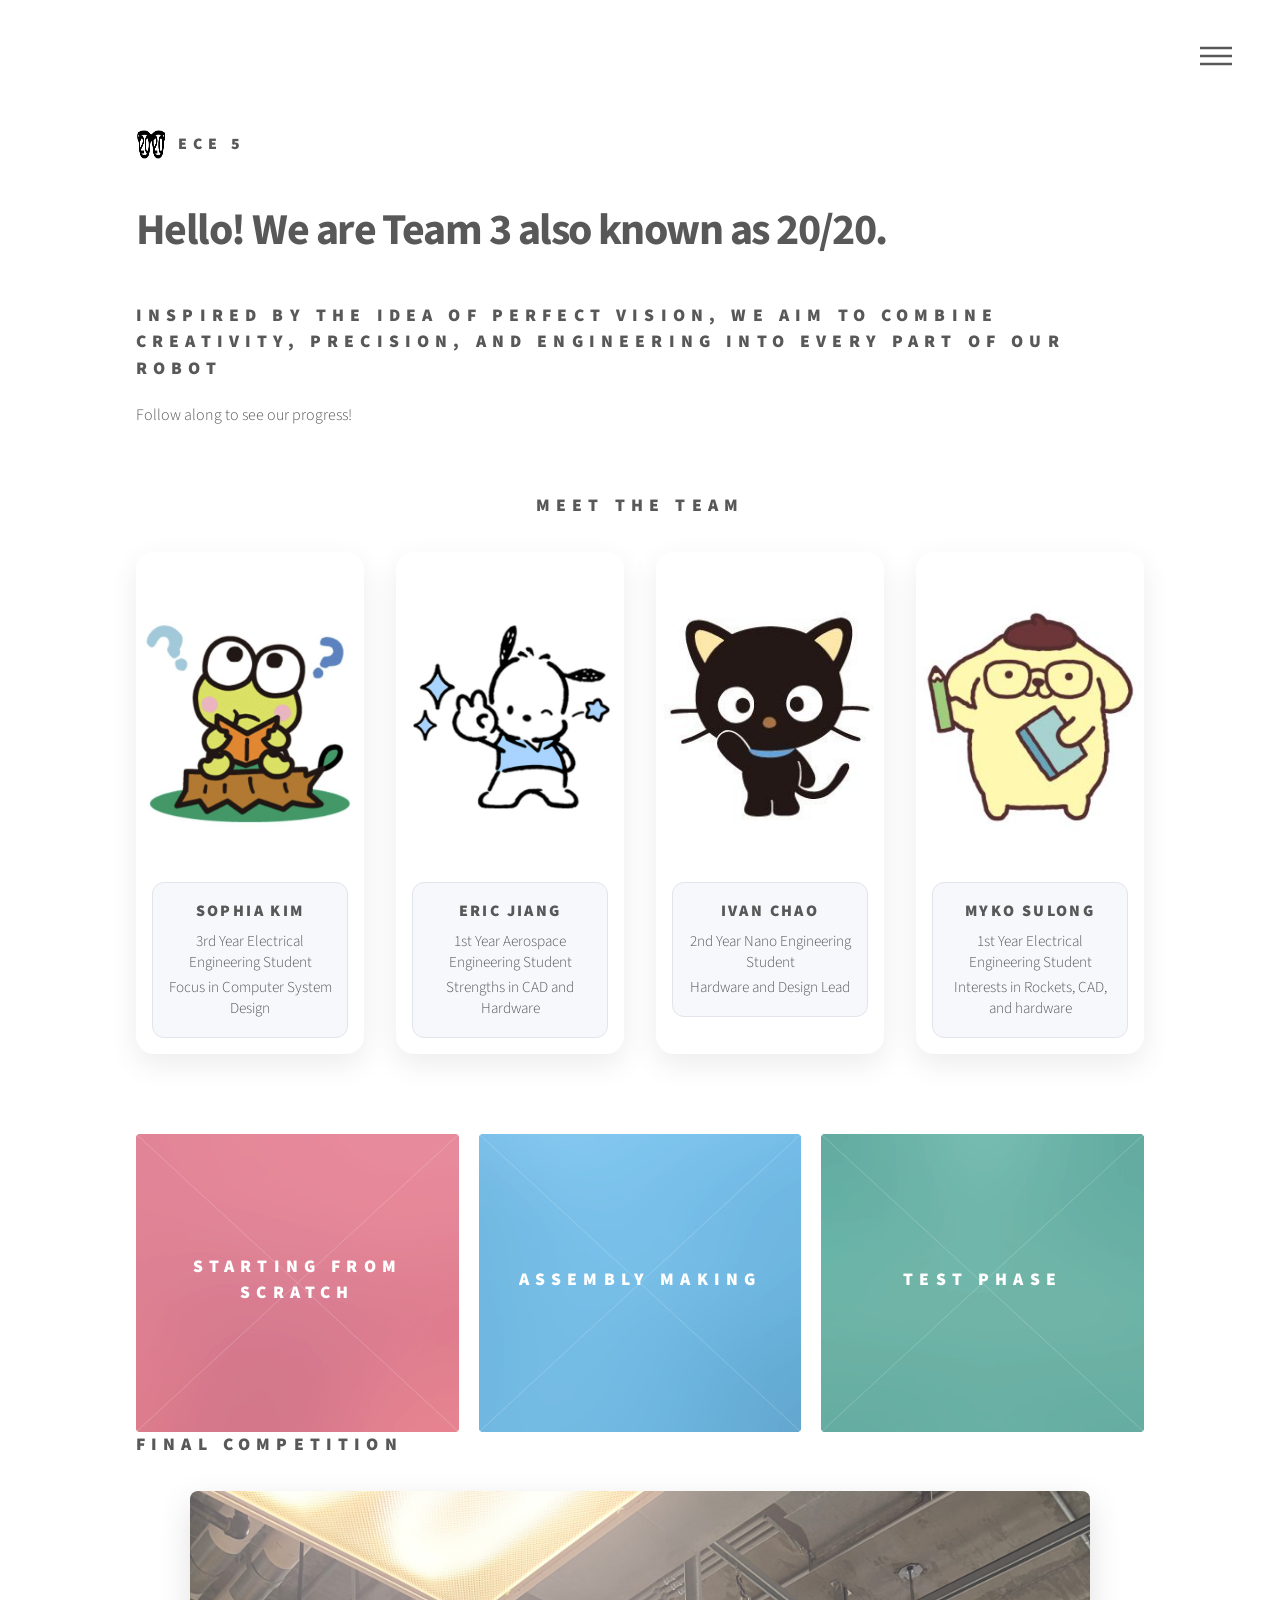
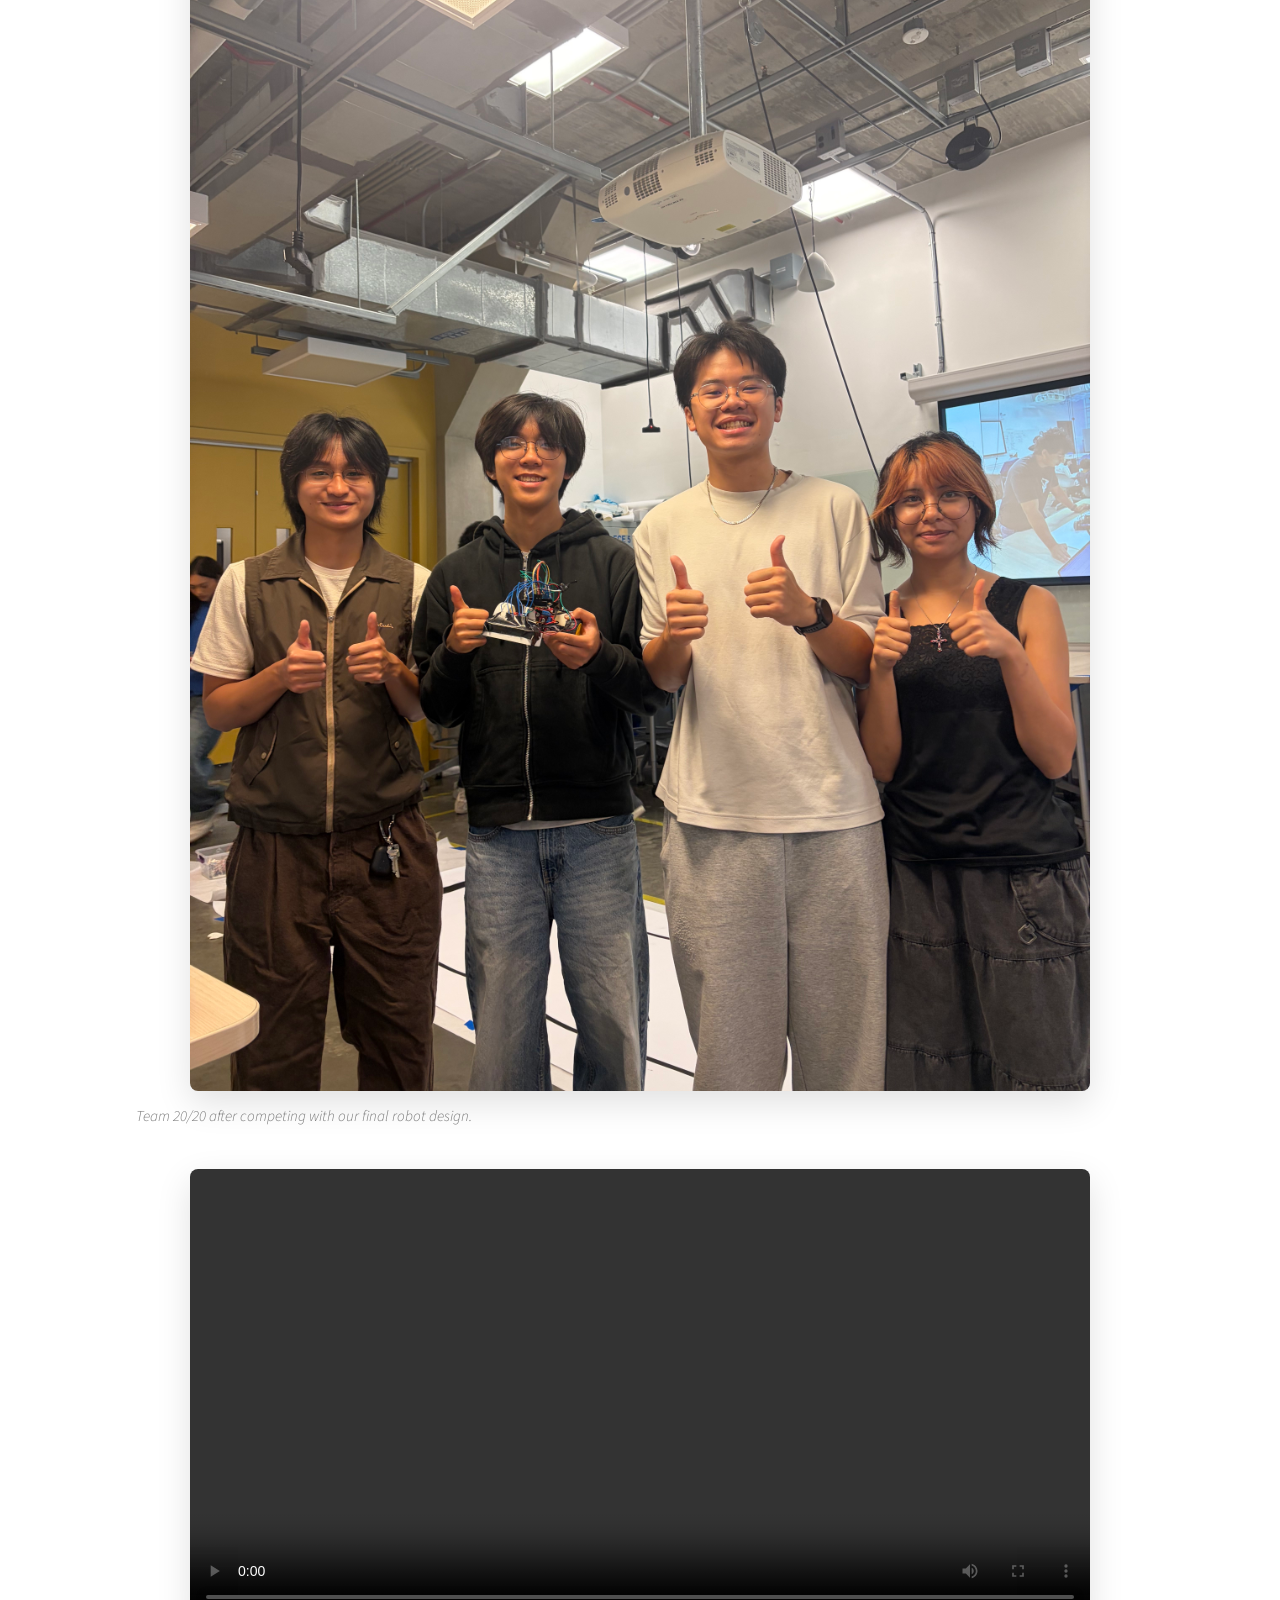
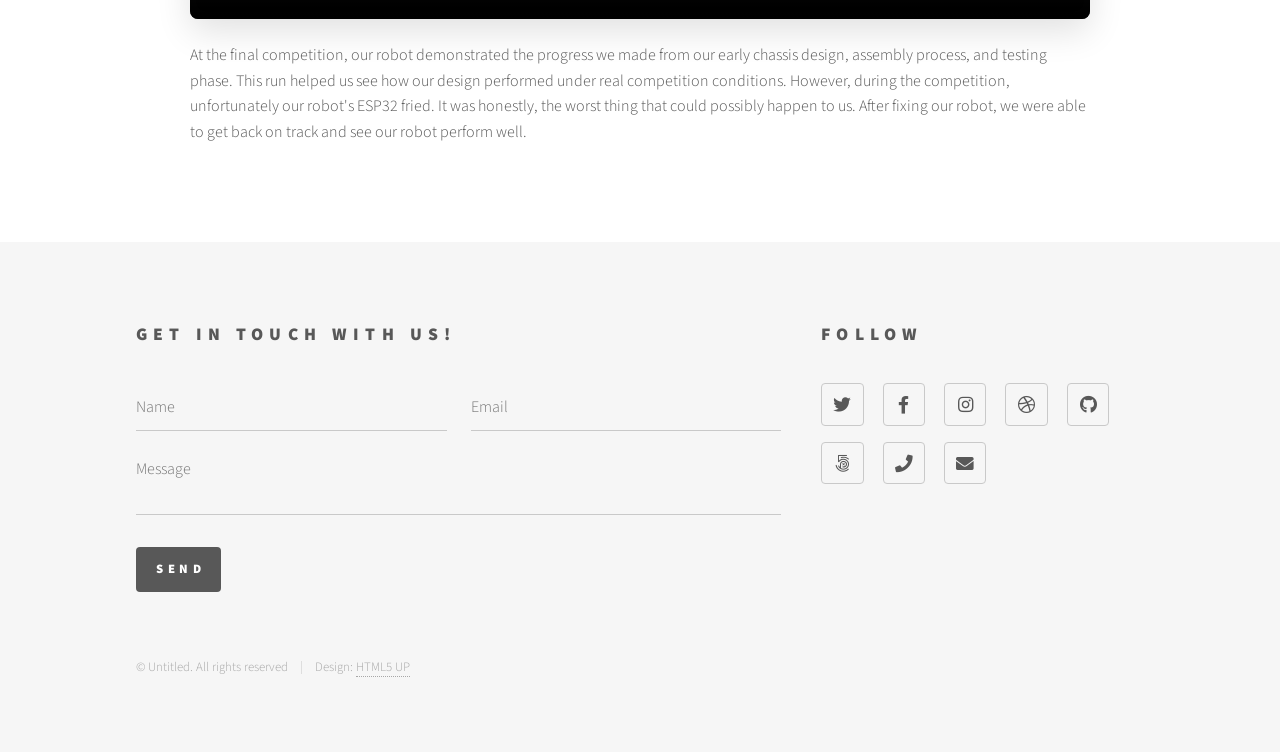
==== index.html @ 7bf448da "Update index.html" ====
<!DOCTYPE HTML>
<!--
	Phantom by HTML5 UP
	html5up.net | @ajlkn
	Free for personal and commercial use under the CCA 3.0 license (html5up.net/license)
-->
<html>
	<head>
		<title>Phantom by HTML5 UP</title>
		<meta charset="utf-8" />
		<meta name="viewport" content="width=device-width, initial-scale=1, user-scalable=no" />
		<link rel="stylesheet" href="assets/css/main.css" />
		<noscript><link rel="stylesheet" href="assets/css/noscript.css" /></noscript>
	</head>
	<body class="is-preload">
		<!-- Wrapper -->
			<div id="wrapper">

				<!-- Header -->
					<header id="header">
						<div class="inner">

							<!-- Logo -->
								<a href="index.html" class="logo">
									<span class="symbol"><img src="images/logo_ece5.png" alt="" /></span><span class="title">ECE 5</span>
								</a>

							<!-- Nav -->
								<nav>
									<ul>
										<li><a href="#menu">Menu</a></li>
									</ul>
								</nav>

						</div>
					</header>

				<!-- Menu -->
					<nav id="menu">
						<h2>Menu</h2>
						<ul>
							<li><a href="index.html">Home</a></li>
							<li><a href="generic.html">Starting From Scratch</a></li>
							<li><a href="assemblymaking.html">Assembly Making</a></li>
							<li><a href="testrun.html">Testing Phase</a></li>

						</ul>
					</nav>

				<!-- Main -->
					<div id="main">
						<div class="inner">
							<header>
								<h1>Hello! We are Team 3 also known as 20/20.</h1>
								<h2>Inspired by the idea of perfect vision, we aim to combine creativity, precision, and engineering into every part of our robot</h2>
								<p>Follow along to see our progress!</p>
							</header>
							<section class="team-section">

								<h2>Meet The Team</h2>

								<div class="team-grid">
									
									<div class="team-card">
										<img src="images/sophia.jpg" alt="Sophia Kim" />
										<div class = "team-info">
											<h3>Sophia Kim</h3>
											<p>3rd Year Electrical Engineering Student</p>
											<p>Focus in Computer System Design</p>
										</div>
									</div>

									<div class="team-card">
										<img src="images/eric.jpg" alt="Eric Jiang" />
										<div class = "team-info">
											<h3>Eric Jiang</h3>
											<p>1st Year Aerospace Engineering Student</p>
											<p>Strengths in CAD and Hardware</p>
										</div>
									</div>

									<div class="team-card">
										<img src="images/ivan.jpg" alt="Ivan Chao" />
										<div class = "team-info">
											<h3>Ivan Chao</h3>
											<p>2nd Year Nano Engineering Student</p>
											<p>Hardware and Design Lead</p>
										</div>
									</div>

									<div class="team-card">
										<img src="images/myko.jpg" alt="Myko Sulog" />
										<div class = "team-info">
											<h3>Myko Sulong</h3>
											<p>1st Year Electrical Engineering Student</p>
											<p>Interests in Rockets, CAD, and hardware </p>
										</div>
									</div>	
								</div>
							</section>
							<section class="tiles">
								<article class="style1">
									<span class="image">
										<img src="images/pic01.jpg" alt="" />
									</span>
									<a href="generic.html">
										<h2>Starting From Scratch</h2>
										<div class="content">
											<p>From Lab 4 of ECE 5, we began our first design phase for our robot.</p>
										</div>
									</a>
								</article>
								<article class="style2">
									<span class="image">
										<img src="images/pic02.jpg" alt="" />
									</span>
									<a href="assemblymaking.html">
										<h2>Assembly Making</h2>
										<div class="content">
											<p>Our first prototype of our robot, consisting of prior work and knowledge.</p>
										</div>
									</a>
								</article>
								<article class="style3">
									<span class="image">
										<img src="images/pic03.jpg" alt="" />
									</span>
									<a href="testrun.html">
										<h2>Test Phase</h2>
										<div class="content">
											<p>Here starts our first testing phase with our robot.</p>
										</div>
									</a>
								</article>
							</section>
														<section class="final-competition">
								<h2>Final Competition</h2>

								<figure class="competition-photo">
									<img src="images/group_photo.jpeg" alt="Team 20/20 at the final competition" />
									<figcaption>Team 20/20 after competing with our final robot design.</figcaption>
								</figure>

								<div class="competition-video">
									<video controls>
										<source src="images/competition-video.mp4" type="video/mp4" />
										Your browser does not support the video tag.
									</video>
								</div>

								<p>
									At the final competition, our robot demonstrated the progress we made from our early chassis design,
									assembly process, and testing phase. This run helped us see how our design performed under real competition conditions. However, during the 
									competition, unfortunately our robot's ESP32 fried. It was honestly, the worst thing that could possibly happen to us. After fixing our robot, we were
									able to get back on track and see our robot perform well. 
								</p>
							</section>	
						</div>
					</div>

				<!-- Footer -->
					<footer id="footer">
						<div class="inner">
							<section>
								<h2>Get in touch with us!</h2>
								<form method="post" action="#">
									<div class="fields">
										<div class="field half">
											<input type="text" name="name" id="name" placeholder="Name" />
										</div>
										<div class="field half">
											<input type="email" name="email" id="email" placeholder="Email" />
										</div>
										<div class="field">
											<textarea name="message" id="message" placeholder="Message"></textarea>
										</div>
									</div>
									<ul class="actions">
										<li><input type="submit" value="Send" class="primary" /></li>
									</ul>
								</form>
							</section>
							<section>
								<h2>Follow</h2>
								<ul class="icons">
									<li><a href="#" class="icon brands style2 fa-twitter"><span class="label">Twitter</span></a></li>
									<li><a href="#" class="icon brands style2 fa-facebook-f"><span class="label">Facebook</span></a></li>
									<li><a href="#" class="icon brands style2 fa-instagram"><span class="label">Instagram</span></a></li>
									<li><a href="#" class="icon brands style2 fa-dribbble"><span class="label">Dribbble</span></a></li>
									<li><a href="#" class="icon brands style2 fa-github"><span class="label">GitHub</span></a></li>
									<li><a href="#" class="icon brands style2 fa-500px"><span class="label">500px</span></a></li>
									<li><a href="#" class="icon solid style2 fa-phone"><span class="label">Phone</span></a></li>
									<li><a href="#" class="icon solid style2 fa-envelope"><span class="label">Email</span></a></li>
								</ul>
							</section>
							<ul class="copyright">
								<li>&copy; Untitled. All rights reserved</li><li>Design: <a href="http://html5up.net">HTML5 UP</a></li>
							</ul>
						</div>
					</footer>

			</div>

		<!-- Scripts -->
			<script src="assets/js/jquery.min.js"></script>
			<script src="assets/js/browser.min.js"></script>
			<script src="assets/js/breakpoints.min.js"></script>
			<script src="assets/js/util.js"></script>
			<script src="assets/js/main.js"></script>

	</body>
</html>
---- assets/css/main.css ----
@import url(fontawesome-all.min.css);
@import url("https://fonts.googleapis.com/css?family=Source+Sans+Pro:300,700,900");

/*
	Phantom by HTML5 UP
	html5up.net | @ajlkn
	Free for personal and commercial use under the CCA 3.0 license (html5up.net/license)
*/

html, body, div, span, applet, object,
iframe, h1, h2, h3, h4, h5, h6, p, blockquote,
pre, a, abbr, acronym, address, big, cite,
code, del, dfn, em, img, ins, kbd, q, s, samp,
small, strike, strong, sub, sup, tt, var, b,
u, i, center, dl, dt, dd, ol, ul, li, fieldset,
form, label, legend, table, caption, tbody,
tfoot, thead, tr, th, td, article, aside,
canvas, details, embed, figure, figcaption,
footer, header, hgroup, menu, nav, output, ruby,
section, summary, time, mark, audio, video {
	margin: 0;
	padding: 0;
	border: 0;
	font-size: 100%;
	font: inherit;
	vertical-align: baseline;}

article, aside, details, figcaption, figure,
footer, header, hgroup, menu, nav, section {
	display: block;}

body {
	line-height: 1;
}

ol, ul {
	list-style: none;
}

blockquote, q {
	quotes: none;
}

	blockquote:before, blockquote:after, q:before, q:after {
		content: '';
		content: none;
	}

table {
	border-collapse: collapse;
	border-spacing: 0;
}

body {
	-webkit-text-size-adjust: none;
}

mark {
	background-color: transparent;
	color: inherit;
}

input::-moz-focus-inner {
	border: 0;
	padding: 0;
}

input, select, textarea {
	-moz-appearance: none;
	-webkit-appearance: none;
	-ms-appearance: none;
	appearance: none;
}

/* Basic */

	@-ms-viewport {
		width: device-width;
	}

	body {
		-ms-overflow-style: scrollbar;
	}

	@media screen and (max-width: 480px) {

		html, body {
			min-width: 320px;
		}

	}

	html {
		box-sizing: border-box;
	}

	*, *:before, *:after {
		box-sizing: inherit;
	}

	body {
		background: #ffffff;
	}

		body.is-preload *, body.is-preload *:before, body.is-preload *:after {
			-moz-animation: none !important;
			-webkit-animation: none !important;
			-ms-animation: none !important;
			animation: none !important;
			-moz-transition: none !important;
			-webkit-transition: none !important;
			-ms-transition: none !important;
			transition: none !important;
		}

/* Type */

	body, input, select, textarea {
		color: #585858;
		font-family: "Source Sans Pro", Helvetica, sans-serif;
		font-size: 16pt;
		font-weight: 300;
		line-height: 1.75;
	}

		@media screen and (max-width: 1680px) {

			body, input, select, textarea {
				font-size: 14pt;
			}

		}

		@media screen and (max-width: 1280px) {

			body, input, select, textarea {
				font-size: 12pt;
			}

		}

	a {
		-moz-transition: border-bottom-color 0.2s ease, color 0.2s ease;
		-webkit-transition: border-bottom-color 0.2s ease, color 0.2s ease;
		-ms-transition: border-bottom-color 0.2s ease, color 0.2s ease;
		transition: border-bottom-color 0.2s ease, color 0.2s ease;
		text-decoration: none;
		color: #585858;
		border-bottom: dotted 1px rgba(88, 88, 88, 0.5);
	}

		a:hover {
			border-bottom-color: transparent;
			color: #f2849e !important;
		}

	strong, b {
		font-weight: 900;
	}

	em, i {
		font-style: italic;
	}

	p {
		margin: 0 0 2em 0;
	}

	h1 {
		font-size: 2.75em;
		font-weight: 700;
		line-height: 1.3;
		margin: 0 0 1em 0;
		letter-spacing: -0.035em;
	}

		h1 a {
			color: inherit;
		}

		@media screen and (max-width: 736px) {

			h1 {
				font-size: 2em;
				margin: 0 0 1em 0;
			}

		}

		@media screen and (max-width: 360px) {

			h1 {
				font-size: 1.75em;
			}

		}

	h2, h3, h4, h5, h6 {
		font-weight: 900;
		line-height: 1.5;
		margin: 0 0 2em 0;
		text-transform: uppercase;
		letter-spacing: 0.35em;
	}

		h2 a, h3 a, h4 a, h5 a, h6 a {
			color: inherit;
		}

	h2 {
		font-size: 1.1em;
	}

	h3 {
		font-size: 1em;
	}

	h4 {
		font-size: 0.8em;
	}

	h5 {
		font-size: 0.8em;
	}

	h6 {
		font-size: 0.8em;
	}

	@media screen and (max-width: 980px) {

		h1 br, h2 br, h3 br, h4 br, h5 br, h6 br {
			display: none;
		}

	}

	@media screen and (max-width: 736px) {

		h2 {
			font-size: 1em;
		}

		h3 {
			font-size: 0.8em;
		}

	}

	sub {
		font-size: 0.8em;
		position: relative;
		top: 0.5em;
	}

	sup {
		font-size: 0.8em;
		position: relative;
		top: -0.5em;
	}

	blockquote {
		border-left: solid 4px #c9c9c9;
		font-style: italic;
		margin: 0 0 2em 0;
		padding: 0.5em 0 0.5em 2em;
	}

	code {
		background: rgba(144, 144, 144, 0.075);
		border-radius: 4px;
		border: solid 1px #c9c9c9;
		font-family: "Courier New", monospace;
		font-size: 0.9em;
		margin: 0 0.25em;
		padding: 0.25em 0.65em;
	}

	pre {
		-webkit-overflow-scrolling: touch;
		font-family: "Courier New", monospace;
		font-size: 0.9em;
		margin: 0 0 2em 0;
	}

		pre code {
			display: block;
			line-height: 1.75;
			padding: 1em 1.5em;
			overflow-x: auto;
		}

	hr {
		border: 0;
		border-bottom: solid 1px #c9c9c9;
		margin: 2em 0;
	}

		hr.major {
			margin: 3em 0;
		}

	.align-left {
		text-align: left;
	}

	.align-center {
		text-align: center;
	}

	.align-right {
		text-align: right;
	}

/* Row */

	.row {
		display: flex;
		flex-wrap: wrap;
		box-sizing: border-box;
		align-items: stretch;
	}

		.row > * {
			box-sizing: border-box;
		}

		.row.gtr-uniform > * > :last-child {
			margin-bottom: 0;
		}

		.row.aln-left {
			justify-content: flex-start;
		}

		.row.aln-center {
			justify-content: center;
		}

		.row.aln-right {
			justify-content: flex-end;
		}

		.row.aln-top {
			align-items: flex-start;
		}

		.row.aln-middle {
			align-items: center;
		}

		.row.aln-bottom {
			align-items: flex-end;
		}

		.row > .imp {
			order: -1;
		}

		.row > .col-1 {
			width: 8.33333%;
		}

		.row > .off-1 {
			margin-left: 8.33333%;
		}

		.row > .col-2 {
			width: 16.66667%;
		}

		.row > .off-2 {
			margin-left: 16.66667%;
		}

		.row > .col-3 {
			width: 25%;
		}

		.row > .off-3 {
			margin-left: 25%;
		}

		.row > .col-4 {
			width: 33.33333%;
		}

		.row > .off-4 {
			margin-left: 33.33333%;
		}

		.row > .col-5 {
			width: 41.66667%;
		}

		.row > .off-5 {
			margin-left: 41.66667%;
		}

		.row > .col-6 {
			width: 50%;
		}

		.row > .off-6 {
			margin-left: 50%;
		}

		.row > .col-7 {
			width: 58.33333%;
		}

		.row > .off-7 {
			margin-left: 58.33333%;
		}

		.row > .col-8 {
			width: 66.66667%;
		}

		.row > .off-8 {
			margin-left: 66.66667%;
		}

		.row > .col-9 {
			width: 75%;
		}

		.row > .off-9 {
			margin-left: 75%;
		}

		.row > .col-10 {
			width: 83.33333%;
		}

		.row > .off-10 {
			margin-left: 83.33333%;
		}

		.row > .col-11 {
			width: 91.66667%;
		}

		.row > .off-11 {
			margin-left: 91.66667%;
		}

		.row > .col-12 {
			width: 100%;
		}

		.row > .off-12 {
			margin-left: 100%;
		}

		.row.gtr-0 {
			margin-top: 0;
			margin-left: 0em;
		}

			.row.gtr-0 > * {
				padding: 0 0 0 0em;
			}

			.row.gtr-0.gtr-uniform {
				margin-top: 0em;
			}

				.row.gtr-0.gtr-uniform > * {
					padding-top: 0em;
				}

		.row.gtr-25 {
			margin-top: 0;
			margin-left: -0.5em;
		}

			.row.gtr-25 > * {
				padding: 0 0 0 0.5em;
			}

			.row.gtr-25.gtr-uniform {
				margin-top: -0.5em;
			}

				.row.gtr-25.gtr-uniform > * {
					padding-top: 0.5em;
				}

		.row.gtr-50 {
			margin-top: 0;
			margin-left: -1em;
		}

			.row.gtr-50 > * {
				padding: 0 0 0 1em;
			}

			.row.gtr-50.gtr-uniform {
				margin-top: -1em;
			}

				.row.gtr-50.gtr-uniform > * {
					padding-top: 1em;
				}

		.row {
			margin-top: 0;
			margin-left: -2em;
		}

			.row > * {
				padding: 0 0 0 2em;
			}

			.row.gtr-uniform {
				margin-top: -2em;
			}

				.row.gtr-uniform > * {
					padding-top: 2em;
				}

		.row.gtr-150 {
			margin-top: 0;
			margin-left: -3em;
		}

			.row.gtr-150 > * {
				padding: 0 0 0 3em;
			}

			.row.gtr-150.gtr-uniform {
				margin-top: -3em;
			}

				.row.gtr-150.gtr-uniform > * {
					padding-top: 3em;
				}

		.row.gtr-200 {
			margin-top: 0;
			margin-left: -4em;
		}

			.row.gtr-200 > * {
				padding: 0 0 0 4em;
			}

			.row.gtr-200.gtr-uniform {
				margin-top: -4em;
			}

				.row.gtr-200.gtr-uniform > * {
					padding-top: 4em;
				}

		@media screen and (max-width: 1680px) {

			.row {
				display: flex;
				flex-wrap: wrap;
				box-sizing: border-box;
				align-items: stretch;
			}

				.row > * {
					box-sizing: border-box;
				}

				.row.gtr-uniform > * > :last-child {
					margin-bottom: 0;
				}

				.row.aln-left {
					justify-content: flex-start;
				}

				.row.aln-center {
					justify-content: center;
				}

				.row.aln-right {
					justify-content: flex-end;
				}

				.row.aln-top {
					align-items: flex-start;
				}

				.row.aln-middle {
					align-items: center;
				}

				.row.aln-bottom {
					align-items: flex-end;
				}

				.row > .imp-xlarge {
					order: -1;
				}

				.row > .col-1-xlarge {
					width: 8.33333%;
				}

				.row > .off-1-xlarge {
					margin-left: 8.33333%;
				}

				.row > .col-2-xlarge {
					width: 16.66667%;
				}

				.row > .off-2-xlarge {
					margin-left: 16.66667%;
				}

				.row > .col-3-xlarge {
					width: 25%;
				}

				.row > .off-3-xlarge {
					margin-left: 25%;
				}

				.row > .col-4-xlarge {
					width: 33.33333%;
				}

				.row > .off-4-xlarge {
					margin-left: 33.33333%;
				}

				.row > .col-5-xlarge {
					width: 41.66667%;
				}

				.row > .off-5-xlarge {
					margin-left: 41.66667%;
				}

				.row > .col-6-xlarge {
					width: 50%;
				}

				.row > .off-6-xlarge {
					margin-left: 50%;
				}

				.row > .col-7-xlarge {
					width: 58.33333%;
				}

				.row > .off-7-xlarge {
					margin-left: 58.33333%;
				}

				.row > .col-8-xlarge {
					width: 66.66667%;
				}

				.row > .off-8-xlarge {
					margin-left: 66.66667%;
				}

				.row > .col-9-xlarge {
					width: 75%;
				}

				.row > .off-9-xlarge {
					margin-left: 75%;
				}

				.row > .col-10-xlarge {
					width: 83.33333%;
				}

				.row > .off-10-xlarge {
					margin-left: 83.33333%;
				}

				.row > .col-11-xlarge {
					width: 91.66667%;
				}

				.row > .off-11-xlarge {
					margin-left: 91.66667%;
				}

				.row > .col-12-xlarge {
					width: 100%;
				}

				.row > .off-12-xlarge {
					margin-left: 100%;
				}

				.row.gtr-0 {
					margin-top: 0;
					margin-left: 0em;
				}

					.row.gtr-0 > * {
						padding: 0 0 0 0em;
					}

					.row.gtr-0.gtr-uniform {
						margin-top: 0em;
					}

						.row.gtr-0.gtr-uniform > * {
							padding-top: 0em;
						}

				.row.gtr-25 {
					margin-top: 0;
					margin-left: -0.5em;
				}

					.row.gtr-25 > * {
						padding: 0 0 0 0.5em;
					}

					.row.gtr-25.gtr-uniform {
						margin-top: -0.5em;
					}

						.row.gtr-25.gtr-uniform > * {
							padding-top: 0.5em;
						}

				.row.gtr-50 {
					margin-top: 0;
					margin-left: -1em;
				}

					.row.gtr-50 > * {
						padding: 0 0 0 1em;
					}

					.row.gtr-50.gtr-uniform {
						margin-top: -1em;
					}

						.row.gtr-50.gtr-uniform > * {
							padding-top: 1em;
						}

				.row {
					margin-top: 0;
					margin-left: -2em;
				}

					.row > * {
						padding: 0 0 0 2em;
					}

					.row.gtr-uniform {
						margin-top: -2em;
					}

						.row.gtr-uniform > * {
							padding-top: 2em;
						}

				.row.gtr-150 {
					margin-top: 0;
					margin-left: -3em;
				}

					.row.gtr-150 > * {
						padding: 0 0 0 3em;
					}

					.row.gtr-150.gtr-uniform {
						margin-top: -3em;
					}

						.row.gtr-150.gtr-uniform > * {
							padding-top: 3em;
						}

				.row.gtr-200 {
					margin-top: 0;
					margin-left: -4em;
				}

					.row.gtr-200 > * {
						padding: 0 0 0 4em;
					}

					.row.gtr-200.gtr-uniform {
						margin-top: -4em;
					}

						.row.gtr-200.gtr-uniform > * {
							padding-top: 4em;
						}

		}

		@media screen and (max-width: 1280px) {

			.row {
				display: flex;
				flex-wrap: wrap;
				box-sizing: border-box;
				align-items: stretch;
			}

				.row > * {
					box-sizing: border-box;
				}

				.row.gtr-uniform > * > :last-child {
					margin-bottom: 0;
				}

				.row.aln-left {
					justify-content: flex-start;
				}

				.row.aln-center {
					justify-content: center;
				}

				.row.aln-right {
					justify-content: flex-end;
				}

				.row.aln-top {
					align-items: flex-start;
				}

				.row.aln-middle {
					align-items: center;
				}

				.row.aln-bottom {
					align-items: flex-end;
				}

				.row > .imp-large {
					order: -1;
				}

				.row > .col-1-large {
					width: 8.33333%;
				}

				.row > .off-1-large {
					margin-left: 8.33333%;
				}

				.row > .col-2-large {
					width: 16.66667%;
				}

				.row > .off-2-large {
					margin-left: 16.66667%;
				}

				.row > .col-3-large {
					width: 25%;
				}

				.row > .off-3-large {
					margin-left: 25%;
				}

				.row > .col-4-large {
					width: 33.33333%;
				}

				.row > .off-4-large {
					margin-left: 33.33333%;
				}

				.row > .col-5-large {
					width: 41.66667%;
				}

				.row > .off-5-large {
					margin-left: 41.66667%;
				}

				.row > .col-6-large {
					width: 50%;
				}

				.row > .off-6-large {
					margin-left: 50%;
				}

				.row > .col-7-large {
					width: 58.33333%;
				}

				.row > .off-7-large {
					margin-left: 58.33333%;
				}

				.row > .col-8-large {
					width: 66.66667%;
				}

				.row > .off-8-large {
					margin-left: 66.66667%;
				}

				.row > .col-9-large {
					width: 75%;
				}

				.row > .off-9-large {
					margin-left: 75%;
				}

				.row > .col-10-large {
					width: 83.33333%;
				}

				.row > .off-10-large {
					margin-left: 83.33333%;
				}

				.row > .col-11-large {
					width: 91.66667%;
				}

				.row > .off-11-large {
					margin-left: 91.66667%;
				}

				.row > .col-12-large {
					width: 100%;
				}

				.row > .off-12-large {
					margin-left: 100%;
				}

				.row.gtr-0 {
					margin-top: 0;
					margin-left: 0em;
				}

					.row.gtr-0 > * {
						padding: 0 0 0 0em;
					}

					.row.gtr-0.gtr-uniform {
						margin-top: 0em;
					}

						.row.gtr-0.gtr-uniform > * {
							padding-top: 0em;
						}

				.row.gtr-25 {
					margin-top: 0;
					margin-left: -0.5em;
				}

					.row.gtr-25 > * {
						padding: 0 0 0 0.5em;
					}

					.row.gtr-25.gtr-uniform {
						margin-top: -0.5em;
					}

						.row.gtr-25.gtr-uniform > * {
							padding-top: 0.5em;
						}

				.row.gtr-50 {
					margin-top: 0;
					margin-left: -1em;
				}

					.row.gtr-50 > * {
						padding: 0 0 0 1em;
					}

					.row.gtr-50.gtr-uniform {
						margin-top: -1em;
					}

						.row.gtr-50.gtr-uniform > * {
							padding-top: 1em;
						}

				.row {
					margin-top: 0;
					margin-left: -2em;
				}

					.row > * {
						padding: 0 0 0 2em;
					}

					.row.gtr-uniform {
						margin-top: -2em;
					}

						.row.gtr-uniform > * {
							padding-top: 2em;
						}

				.row.gtr-150 {
					margin-top: 0;
					margin-left: -3em;
				}

					.row.gtr-150 > * {
						padding: 0 0 0 3em;
					}

					.row.gtr-150.gtr-uniform {
						margin-top: -3em;
					}

						.row.gtr-150.gtr-uniform > * {
							padding-top: 3em;
						}

				.row.gtr-200 {
					margin-top: 0;
					margin-left: -4em;
				}

					.row.gtr-200 > * {
						padding: 0 0 0 4em;
					}

					.row.gtr-200.gtr-uniform {
						margin-top: -4em;
					}

						.row.gtr-200.gtr-uniform > * {
							padding-top: 4em;
						}

		}

		@media screen and (max-width: 980px) {

			.row {
				display: flex;
				flex-wrap: wrap;
				box-sizing: border-box;
				align-items: stretch;
			}

				.row > * {
					box-sizing: border-box;
				}

				.row.gtr-uniform > * > :last-child {
					margin-bottom: 0;
				}

				.row.aln-left {
					justify-content: flex-start;
				}

				.row.aln-center {
					justify-content: center;
				}

				.row.aln-right {
					justify-content: flex-end;
				}

				.row.aln-top {
					align-items: flex-start;
				}

				.row.aln-middle {
					align-items: center;
				}

				.row.aln-bottom {
					align-items: flex-end;
				}

				.row > .imp-medium {
					order: -1;
				}

				.row > .col-1-medium {
					width: 8.33333%;
				}

				.row > .off-1-medium {
					margin-left: 8.33333%;
				}

				.row > .col-2-medium {
					width: 16.66667%;
				}

				.row > .off-2-medium {
					margin-left: 16.66667%;
				}

				.row > .col-3-medium {
					width: 25%;
				}

				.row > .off-3-medium {
					margin-left: 25%;
				}

				.row > .col-4-medium {
					width: 33.33333%;
				}

				.row > .off-4-medium {
					margin-left: 33.33333%;
				}

				.row > .col-5-medium {
					width: 41.66667%;
				}

				.row > .off-5-medium {
					margin-left: 41.66667%;
				}

				.row > .col-6-medium {
					width: 50%;
				}

				.row > .off-6-medium {
					margin-left: 50%;
				}

				.row > .col-7-medium {
					width: 58.33333%;
				}

				.row > .off-7-medium {
					margin-left: 58.33333%;
				}

				.row > .col-8-medium {
					width: 66.66667%;
				}

				.row > .off-8-medium {
					margin-left: 66.66667%;
				}

				.row > .col-9-medium {
					width: 75%;
				}

				.row > .off-9-medium {
					margin-left: 75%;
				}

				.row > .col-10-medium {
					width: 83.33333%;
				}

				.row > .off-10-medium {
					margin-left: 83.33333%;
				}

				.row > .col-11-medium {
					width: 91.66667%;
				}

				.row > .off-11-medium {
					margin-left: 91.66667%;
				}

				.row > .col-12-medium {
					width: 100%;
				}

				.row > .off-12-medium {
					margin-left: 100%;
				}

				.row.gtr-0 {
					margin-top: 0;
					margin-left: 0em;
				}

					.row.gtr-0 > * {
						padding: 0 0 0 0em;
					}

					.row.gtr-0.gtr-uniform {
						margin-top: 0em;
					}

						.row.gtr-0.gtr-uniform > * {
							padding-top: 0em;
						}

				.row.gtr-25 {
					margin-top: 0;
					margin-left: -0.375em;
				}

					.row.gtr-25 > * {
						padding: 0 0 0 0.375em;
					}

					.row.gtr-25.gtr-uniform {
						margin-top: -0.375em;
					}

						.row.gtr-25.gtr-uniform > * {
							padding-top: 0.375em;
						}

				.row.gtr-50 {
					margin-top: 0;
					margin-left: -0.75em;
				}

					.row.gtr-50 > * {
						padding: 0 0 0 0.75em;
					}

					.row.gtr-50.gtr-uniform {
						margin-top: -0.75em;
					}

						.row.gtr-50.gtr-uniform > * {
							padding-top: 0.75em;
						}

				.row {
					margin-top: 0;
					margin-left: -1.5em;
				}

					.row > * {
						padding: 0 0 0 1.5em;
					}

					.row.gtr-uniform {
						margin-top: -1.5em;
					}

						.row.gtr-uniform > * {
							padding-top: 1.5em;
						}

				.row.gtr-150 {
					margin-top: 0;
					margin-left: -2.25em;
				}

					.row.gtr-150 > * {
						padding: 0 0 0 2.25em;
					}

					.row.gtr-150.gtr-uniform {
						margin-top: -2.25em;
					}

						.row.gtr-150.gtr-uniform > * {
							padding-top: 2.25em;
						}

				.row.gtr-200 {
					margin-top: 0;
					margin-left: -3em;
				}

					.row.gtr-200 > * {
						padding: 0 0 0 3em;
					}

					.row.gtr-200.gtr-uniform {
						margin-top: -3em;
					}

						.row.gtr-200.gtr-uniform > * {
							padding-top: 3em;
						}

		}

		@media screen and (max-width: 736px) {

			.row {
				display: flex;
				flex-wrap: wrap;
				box-sizing: border-box;
				align-items: stretch;
			}

				.row > * {
					box-sizing: border-box;
				}

				.row.gtr-uniform > * > :last-child {
					margin-bottom: 0;
				}

				.row.aln-left {
					justify-content: flex-start;
				}

				.row.aln-center {
					justify-content: center;
				}

				.row.aln-right {
					justify-content: flex-end;
				}

				.row.aln-top {
					align-items: flex-start;
				}

				.row.aln-middle {
					align-items: center;
				}

				.row.aln-bottom {
					align-items: flex-end;
				}

				.row > .imp-small {
					order: -1;
				}

				.row > .col-1-small {
					width: 8.33333%;
				}

				.row > .off-1-small {
					margin-left: 8.33333%;
				}

				.row > .col-2-small {
					width: 16.66667%;
				}

				.row > .off-2-small {
					margin-left: 16.66667%;
				}

				.row > .col-3-small {
					width: 25%;
				}

				.row > .off-3-small {
					margin-left: 25%;
				}

				.row > .col-4-small {
					width: 33.33333%;
				}

				.row > .off-4-small {
					margin-left: 33.33333%;
				}

				.row > .col-5-small {
					width: 41.66667%;
				}

				.row > .off-5-small {
					margin-left: 41.66667%;
				}

				.row > .col-6-small {
					width: 50%;
				}

				.row > .off-6-small {
					margin-left: 50%;
				}

				.row > .col-7-small {
					width: 58.33333%;
				}

				.row > .off-7-small {
					margin-left: 58.33333%;
				}

				.row > .col-8-small {
					width: 66.66667%;
				}

				.row > .off-8-small {
					margin-left: 66.66667%;
				}

				.row > .col-9-small {
					width: 75%;
				}

				.row > .off-9-small {
					margin-left: 75%;
				}

				.row > .col-10-small {
					width: 83.33333%;
				}

				.row > .off-10-small {
					margin-left: 83.33333%;
				}

				.row > .col-11-small {
					width: 91.66667%;
				}

				.row > .off-11-small {
					margin-left: 91.66667%;
				}

				.row > .col-12-small {
					width: 100%;
				}

				.row > .off-12-small {
					margin-left: 100%;
				}

				.row.gtr-0 {
					margin-top: 0;
					margin-left: 0em;
				}

					.row.gtr-0 > * {
						padding: 0 0 0 0em;
					}

					.row.gtr-0.gtr-uniform {
						margin-top: 0em;
					}

						.row.gtr-0.gtr-uniform > * {
							padding-top: 0em;
						}

				.row.gtr-25 {
					margin-top: 0;
					margin-left: -0.25em;
				}

					.row.gtr-25 > * {
						padding: 0 0 0 0.25em;
					}

					.row.gtr-25.gtr-uniform {
						margin-top: -0.25em;
					}

						.row.gtr-25.gtr-uniform > * {
							padding-top: 0.25em;
						}

				.row.gtr-50 {
					margin-top: 0;
					margin-left: -0.5em;
				}

					.row.gtr-50 > * {
						padding: 0 0 0 0.5em;
					}

					.row.gtr-50.gtr-uniform {
						margin-top: -0.5em;
					}

						.row.gtr-50.gtr-uniform > * {
							padding-top: 0.5em;
						}

				.row {
					margin-top: 0;
					margin-left: -1em;
				}

					.row > * {
						padding: 0 0 0 1em;
					}

					.row.gtr-uniform {
						margin-top: -1em;
					}

						.row.gtr-uniform > * {
							padding-top: 1em;
						}

				.row.gtr-150 {
					margin-top: 0;
					margin-left: -1.5em;
				}

					.row.gtr-150 > * {
						padding: 0 0 0 1.5em;
					}

					.row.gtr-150.gtr-uniform {
						margin-top: -1.5em;
					}

						.row.gtr-150.gtr-uniform > * {
							padding-top: 1.5em;
						}

				.row.gtr-200 {
					margin-top: 0;
					margin-left: -2em;
				}

					.row.gtr-200 > * {
						padding: 0 0 0 2em;
					}

					.row.gtr-200.gtr-uniform {
						margin-top: -2em;
					}

						.row.gtr-200.gtr-uniform > * {
							padding-top: 2em;
						}

		}

		@media screen and (max-width: 480px) {

			.row {
				display: flex;
				flex-wrap: wrap;
				box-sizing: border-box;
				align-items: stretch;
			}

				.row > * {
					box-sizing: border-box;
				}

				.row.gtr-uniform > * > :last-child {
					margin-bottom: 0;
				}

				.row.aln-left {
					justify-content: flex-start;
				}

				.row.aln-center {
					justify-content: center;
				}

				.row.aln-right {
					justify-content: flex-end;
				}

				.row.aln-top {
					align-items: flex-start;
				}

				.row.aln-middle {
					align-items: center;
				}

				.row.aln-bottom {
					align-items: flex-end;
				}

				.row > .imp-xsmall {
					order: -1;
				}

				.row > .col-1-xsmall {
					width: 8.33333%;
				}

				.row > .off-1-xsmall {
					margin-left: 8.33333%;
				}

				.row > .col-2-xsmall {
					width: 16.66667%;
				}

				.row > .off-2-xsmall {
					margin-left: 16.66667%;
				}

				.row > .col-3-xsmall {
					width: 25%;
				}

				.row > .off-3-xsmall {
					margin-left: 25%;
				}

				.row > .col-4-xsmall {
					width: 33.33333%;
				}

				.row > .off-4-xsmall {
					margin-left: 33.33333%;
				}

				.row > .col-5-xsmall {
					width: 41.66667%;
				}

				.row > .off-5-xsmall {
					margin-left: 41.66667%;
				}

				.row > .col-6-xsmall {
					width: 50%;
				}

				.row > .off-6-xsmall {
					margin-left: 50%;
				}

				.row > .col-7-xsmall {
					width: 58.33333%;
				}

				.row > .off-7-xsmall {
					margin-left: 58.33333%;
				}

				.row > .col-8-xsmall {
					width: 66.66667%;
				}

				.row > .off-8-xsmall {
					margin-left: 66.66667%;
				}

				.row > .col-9-xsmall {
					width: 75%;
				}

				.row > .off-9-xsmall {
					margin-left: 75%;
				}

				.row > .col-10-xsmall {
					width: 83.33333%;
				}

				.row > .off-10-xsmall {
					margin-left: 83.33333%;
				}

				.row > .col-11-xsmall {
					width: 91.66667%;
				}

				.row > .off-11-xsmall {
					margin-left: 91.66667%;
				}

				.row > .col-12-xsmall {
					width: 100%;
				}

				.row > .off-12-xsmall {
					margin-left: 100%;
				}

				.row.gtr-0 {
					margin-top: 0;
					margin-left: 0em;
				}

					.row.gtr-0 > * {
						padding: 0 0 0 0em;
					}

					.row.gtr-0.gtr-uniform {
						margin-top: 0em;
					}

						.row.gtr-0.gtr-uniform > * {
							padding-top: 0em;
						}

				.row.gtr-25 {
					margin-top: 0;
					margin-left: -0.25em;
				}

					.row.gtr-25 > * {
						padding: 0 0 0 0.25em;
					}

					.row.gtr-25.gtr-uniform {
						margin-top: -0.25em;
					}

						.row.gtr-25.gtr-uniform > * {
							padding-top: 0.25em;
						}

				.row.gtr-50 {
					margin-top: 0;
					margin-left: -0.5em;
				}

					.row.gtr-50 > * {
						padding: 0 0 0 0.5em;
					}

					.row.gtr-50.gtr-uniform {
						margin-top: -0.5em;
					}

						.row.gtr-50.gtr-uniform > * {
							padding-top: 0.5em;
						}

				.row {
					margin-top: 0;
					margin-left: -1em;
				}

					.row > * {
						padding: 0 0 0 1em;
					}

					.row.gtr-uniform {
						margin-top: -1em;
					}

						.row.gtr-uniform > * {
							padding-top: 1em;
						}

				.row.gtr-150 {
					margin-top: 0;
					margin-left: -1.5em;
				}

					.row.gtr-150 > * {
						padding: 0 0 0 1.5em;
					}

					.row.gtr-150.gtr-uniform {
						margin-top: -1.5em;
					}

						.row.gtr-150.gtr-uniform > * {
							padding-top: 1.5em;
						}

				.row.gtr-200 {
					margin-top: 0;
					margin-left: -2em;
				}

					.row.gtr-200 > * {
						padding: 0 0 0 2em;
					}

					.row.gtr-200.gtr-uniform {
						margin-top: -2em;
					}

						.row.gtr-200.gtr-uniform > * {
							padding-top: 2em;
						}

		}

/* Section/Article */

	section.special, article.special {
		text-align: center;
	}

	header p {
		margin-top: -1em;
	}

	@media screen and (max-width: 736px) {

		header p {
			margin-top: 0;
		}

	}

/* Icon */

	.icon {
		text-decoration: none;
		border-bottom: none;
		position: relative;
	}

		.icon:before {
			-moz-osx-font-smoothing: grayscale;
			-webkit-font-smoothing: antialiased;
			display: inline-block;
			font-style: normal;
			font-variant: normal;
			text-rendering: auto;
			line-height: 1;
			text-transform: none !important;
			font-family: 'Font Awesome 5 Free';
			font-weight: 400;
		}

		.icon > .label {
			display: none;
		}

		.icon:before {
			line-height: inherit;
		}

		.icon.solid:before {
			font-weight: 900;
		}

		.icon.brands:before {
			font-family: 'Font Awesome 5 Brands';
		}

		.icon.style2 {
			-moz-transition: background-color 0.2s ease-in-out, color 0.2s ease-in-out, border-color 0.2s ease-in-out;
			-webkit-transition: background-color 0.2s ease-in-out, color 0.2s ease-in-out, border-color 0.2s ease-in-out;
			-ms-transition: background-color 0.2s ease-in-out, color 0.2s ease-in-out, border-color 0.2s ease-in-out;
			transition: background-color 0.2s ease-in-out, color 0.2s ease-in-out, border-color 0.2s ease-in-out;
			background-color: transparent;
			border: solid 1px #c9c9c9;
			border-radius: 4px;
			width: 2.65em;
			height: 2.65em;
			display: inline-block;
			text-align: center;
			line-height: 2.65em;
			color: inherit;
		}

			.icon.style2:before {
				font-size: 1.1em;
			}

			.icon.style2:hover {
				color: #f2849e;
				border-color: #f2849e;
			}

			.icon.style2:active {
				background-color: rgba(242, 132, 158, 0.1);
			}

/* List */

	ol {
		list-style: decimal;
		margin: 0 0 2em 0;
		padding-left: 1.25em;
	}

		ol li {
			padding-left: 0.25em;
		}

	ul {
		list-style: disc;
		margin: 0 0 2em 0;
		padding-left: 1em;
	}

		ul li {
			padding-left: 0.5em;
		}

		ul.alt {
			list-style: none;
			padding-left: 0;
		}

			ul.alt li {
				border-top: solid 1px #c9c9c9;
				padding: 0.5em 0;
			}

				ul.alt li:first-child {
					border-top: 0;
					padding-top: 0;
				}

	dl {
		margin: 0 0 2em 0;
	}

		dl dt {
			display: block;
			font-weight: 900;
			margin: 0 0 1em 0;
		}

		dl dd {
			margin-left: 2em;
		}

/* Actions */

	ul.actions {
		display: -moz-flex;
		display: -webkit-flex;
		display: -ms-flex;
		display: flex;
		cursor: default;
		list-style: none;
		margin-left: -1em;
		padding-left: 0;
	}

		ul.actions li {
			padding: 0 0 0 1em;
			vertical-align: middle;
		}

		ul.actions.special {
			-moz-justify-content: center;
			-webkit-justify-content: center;
			-ms-justify-content: center;
			justify-content: center;
			width: 100%;
			margin-left: 0;
		}

			ul.actions.special li:first-child {
				padding-left: 0;
			}

		ul.actions.stacked {
			-moz-flex-direction: column;
			-webkit-flex-direction: column;
			-ms-flex-direction: column;
			flex-direction: column;
			margin-left: 0;
		}

			ul.actions.stacked li {
				padding: 1.3em 0 0 0;
			}

				ul.actions.stacked li:first-child {
					padding-top: 0;
				}

		ul.actions.fit {
			width: calc(100% + 1em);
		}

			ul.actions.fit li {
				-moz-flex-grow: 1;
				-webkit-flex-grow: 1;
				-ms-flex-grow: 1;
				flex-grow: 1;
				-moz-flex-shrink: 1;
				-webkit-flex-shrink: 1;
				-ms-flex-shrink: 1;
				flex-shrink: 1;
				width: 100%;
			}

				ul.actions.fit li > * {
					width: 100%;
				}

			ul.actions.fit.stacked {
				width: 100%;
			}

		@media screen and (max-width: 480px) {

			ul.actions:not(.fixed) {
				-moz-flex-direction: column;
				-webkit-flex-direction: column;
				-ms-flex-direction: column;
				flex-direction: column;
				margin-left: 0;
				width: 100% !important;
			}

				ul.actions:not(.fixed) li {
					-moz-flex-grow: 1;
					-webkit-flex-grow: 1;
					-ms-flex-grow: 1;
					flex-grow: 1;
					-moz-flex-shrink: 1;
					-webkit-flex-shrink: 1;
					-ms-flex-shrink: 1;
					flex-shrink: 1;
					padding: 1em 0 0 0;
					text-align: center;
					width: 100%;
				}

					ul.actions:not(.fixed) li > * {
						width: 100%;
					}

					ul.actions:not(.fixed) li:first-child {
						padding-top: 0;
					}

					ul.actions:not(.fixed) li input[type="submit"],
					ul.actions:not(.fixed) li input[type="reset"],
					ul.actions:not(.fixed) li input[type="button"],
					ul.actions:not(.fixed) li button,
					ul.actions:not(.fixed) li .button {
						width: 100%;
					}

						ul.actions:not(.fixed) li input[type="submit"].icon:before,
						ul.actions:not(.fixed) li input[type="reset"].icon:before,
						ul.actions:not(.fixed) li input[type="button"].icon:before,
						ul.actions:not(.fixed) li button.icon:before,
						ul.actions:not(.fixed) li .button.icon:before {
							margin-left: -0.5rem;
						}

		}

/* Icons */

	ul.icons {
		cursor: default;
		list-style: none;
		padding-left: 0;
		margin: -1em 0 2em -1em;
	}

		ul.icons li {
			display: inline-block;
			padding: 1em 0 0 1em;
		}

/* Form */

	form {
		margin: 0 0 2em 0;
		overflow-x: hidden;
	}

		form > :last-child {
			margin-bottom: 0;
		}

		form > .fields {
			display: -moz-flex;
			display: -webkit-flex;
			display: -ms-flex;
			display: flex;
			-moz-flex-wrap: wrap;
			-webkit-flex-wrap: wrap;
			-ms-flex-wrap: wrap;
			flex-wrap: wrap;
			width: calc(100% + 3em);
			margin: -1.5em 0 2em -1.5em;
		}

			form > .fields > .field {
				-moz-flex-grow: 0;
				-webkit-flex-grow: 0;
				-ms-flex-grow: 0;
				flex-grow: 0;
				-moz-flex-shrink: 0;
				-webkit-flex-shrink: 0;
				-ms-flex-shrink: 0;
				flex-shrink: 0;
				padding: 1.5em 0 0 1.5em;
				width: calc(100% - 1.5em);
			}

				form > .fields > .field.half {
					width: calc(50% - 0.75em);
				}

				form > .fields > .field.third {
					width: calc(100%/3 - 0.5em);
				}

				form > .fields > .field.quarter {
					width: calc(25% - 0.375em);
				}

		@media screen and (max-width: 480px) {

			form > .fields {
				width: calc(100% + 3em);
				margin: -1.5em 0 2em -1.5em;
			}

				form > .fields > .field {
					padding: 1.5em 0 0 1.5em;
					width: calc(100% - 1.5em);
				}

					form > .fields > .field.half {
						width: calc(100% - 1.5em);
					}

					form > .fields > .field.third {
						width: calc(100% - 1.5em);
					}

					form > .fields > .field.quarter {
						width: calc(100% - 1.5em);
					}

		}

	label {
		display: block;
		font-size: 0.9em;
		font-weight: 900;
		margin: 0 0 1em 0;
	}

	input[type="text"],
	input[type="password"],
	input[type="email"],
	input[type="tel"],
	select,
	textarea {
		-moz-appearance: none;
		-webkit-appearance: none;
		-ms-appearance: none;
		appearance: none;
		background-color: transparent;
		border: none;
		border-radius: 0;
		border-bottom: solid 1px #c9c9c9;
		color: inherit;
		display: block;
		outline: 0;
		padding: 0;
		text-decoration: none;
		width: 100%;
	}

		input[type="text"]:invalid,
		input[type="password"]:invalid,
		input[type="email"]:invalid,
		input[type="tel"]:invalid,
		select:invalid,
		textarea:invalid {
			box-shadow: none;
		}

		input[type="text"]:focus,
		input[type="password"]:focus,
		input[type="email"]:focus,
		input[type="tel"]:focus,
		select:focus,
		textarea:focus {
			border-bottom-color: #f2849e;
			box-shadow: inset 0 -1px 0 0 #f2849e;
		}

	select {
		background-image: url("data:image/svg+xml;charset=utf8,%3Csvg xmlns='http://www.w3.org/2000/svg' width='40' height='40' preserveAspectRatio='none' viewBox='0 0 40 40'%3E%3Cpath d='M9.4,12.3l10.4,10.4l10.4-10.4c0.2-0.2,0.5-0.4,0.9-0.4c0.3,0,0.6,0.1,0.9,0.4l3.3,3.3c0.2,0.2,0.4,0.5,0.4,0.9 c0,0.4-0.1,0.6-0.4,0.9L20.7,31.9c-0.2,0.2-0.5,0.4-0.9,0.4c-0.3,0-0.6-0.1-0.9-0.4L4.3,17.3c-0.2-0.2-0.4-0.5-0.4-0.9 c0-0.4,0.1-0.6,0.4-0.9l3.3-3.3c0.2-0.2,0.5-0.4,0.9-0.4S9.1,12.1,9.4,12.3z' fill='%23c9c9c9' /%3E%3C/svg%3E");
		background-size: 1.25rem;
		background-repeat: no-repeat;
		background-position: calc(100% - 1rem) center;
		height: 3em;
		padding-right: 3em;
		text-overflow: ellipsis;
	}

		select option {
			background: #ffffff;
		}

		select:focus::-ms-value {
			background-color: transparent;
		}

		select::-ms-expand {
			display: none;
		}

	input[type="text"],
	input[type="password"],
	input[type="email"],
	select {
		height: 3em;
	}

	textarea {
		padding: 0;
		min-height: 3.75em;
	}

	input[type="checkbox"],
	input[type="radio"] {
		-moz-appearance: none;
		-webkit-appearance: none;
		-ms-appearance: none;
		appearance: none;
		display: block;
		float: left;
		margin-right: -2em;
		opacity: 0;
		width: 1em;
		z-index: -1;
	}

		input[type="checkbox"] + label,
		input[type="radio"] + label {
			text-decoration: none;
			color: #585858;
			cursor: pointer;
			display: inline-block;
			font-size: 1em;
			font-weight: 300;
			padding-left: 2.55em;
			padding-right: 0.75em;
			position: relative;
		}

			input[type="checkbox"] + label:before,
			input[type="radio"] + label:before {
				-moz-osx-font-smoothing: grayscale;
				-webkit-font-smoothing: antialiased;
				display: inline-block;
				font-style: normal;
				font-variant: normal;
				text-rendering: auto;
				line-height: 1;
				text-transform: none !important;
				font-family: 'Font Awesome 5 Free';
				font-weight: 900;
			}

			input[type="checkbox"] + label:before,
			input[type="radio"] + label:before {
				border-radius: 4px;
				border: solid 1px #c9c9c9;
				content: '';
				display: inline-block;
				font-size: 0.8em;
				height: 2.25em;
				left: 0;
				line-height: 2.25em;
				position: absolute;
				text-align: center;
				top: 0;
				width: 2.25em;
			}

		input[type="checkbox"]:checked + label:before,
		input[type="radio"]:checked + label:before {
			background: #585858;
			border-color: #585858;
			color: #ffffff;
			content: '\f00c';
		}

		input[type="checkbox"]:focus + label:before,
		input[type="radio"]:focus + label:before {
			border-color: #f2849e;
			box-shadow: 0 0 0 1px #f2849e;
		}

	input[type="checkbox"] + label:before {
		border-radius: 4px;
	}

	input[type="radio"] + label:before {
		border-radius: 100%;
	}

/* Box */

	.box {
		border-radius: 4px;
		border: solid 1px #c9c9c9;
		margin-bottom: 2em;
		padding: 1.5em;
	}

		.box > :last-child,
		.box > :last-child > :last-child,
		.box > :last-child > :last-child > :last-child {
			margin-bottom: 0;
		}

		.box.alt {
			border: 0;
			border-radius: 0;
			padding: 0;
		}

/* Image */

	.image {
		border-radius: 4px;
		border: 0;
		display: inline-block;
		position: relative;
	}

		.image img {
			border-radius: 4px;
			display: block;
		}

		.image.left, .image.right {
			max-width: 40%;
		}

			.image.left img, .image.right img {
				width: 100%;
			}

		.image.left {
			float: left;
			padding: 0 1.5em 1em 0;
			top: 0.25em;
		}

		.image.right {
			float: right;
			padding: 0 0 1em 1.5em;
			top: 0.25em;
		}

		.image.fit {
			display: block;
			margin: 0 0 2em 0;
			width: 100%;
		}

			.image.fit img {
				width: 100%;
			}

		.image.main {
			display: block;
			margin: 0 0 3em 0;
			width: 100%;
		}

			.image.main img {
				width: 100%;
			}

			@media screen and (max-width: 736px) {

				.image.main {
					margin: 0 0 2em 0;
				}

			}

/* Table */

	.table-wrapper {
		-webkit-overflow-scrolling: touch;
		overflow-x: auto;
	}

	table {
		margin: 0 0 2em 0;
		width: 100%;
	}

		table tbody tr {
			border: solid 1px #c9c9c9;
			border-left: 0;
			border-right: 0;
		}

			table tbody tr:nth-child(2n + 1) {
				background-color: rgba(144, 144, 144, 0.075);
			}

		table td {
			padding: 0.75em 0.75em;
		}

		table th {
			font-size: 0.9em;
			font-weight: 900;
			padding: 0 0.75em 0.75em 0.75em;
			text-align: left;
		}

		table thead {
			border-bottom: solid 2px #c9c9c9;
		}

		table tfoot {
			border-top: solid 2px #c9c9c9;
		}

		table.alt {
			border-collapse: separate;
		}

			table.alt tbody tr td {
				border: solid 1px #c9c9c9;
				border-left-width: 0;
				border-top-width: 0;
			}

				table.alt tbody tr td:first-child {
					border-left-width: 1px;
				}

			table.alt tbody tr:first-child td {
				border-top-width: 1px;
			}

			table.alt thead {
				border-bottom: 0;
			}

			table.alt tfoot {
				border-top: 0;
			}

/* Button */

	input[type="submit"],
	input[type="reset"],
	input[type="button"],
	button,
	.button {
		-moz-appearance: none;
		-webkit-appearance: none;
		-ms-appearance: none;
		appearance: none;
		-moz-transition: background-color 0.2s ease-in-out, color 0.2s ease-in-out, box-shadow 0.2s ease-in-out;
		-webkit-transition: background-color 0.2s ease-in-out, color 0.2s ease-in-out, box-shadow 0.2s ease-in-out;
		-ms-transition: background-color 0.2s ease-in-out, color 0.2s ease-in-out, box-shadow 0.2s ease-in-out;
		transition: background-color 0.2s ease-in-out, color 0.2s ease-in-out, box-shadow 0.2s ease-in-out;
		background-color: transparent;
		border-radius: 4px;
		border: 0;
		box-shadow: inset 0 0 0 2px #585858;
		color: #585858 !important;
		cursor: pointer;
		display: inline-block;
		font-size: 0.8em;
		font-weight: 900;
		height: 3.5em;
		letter-spacing: 0.35em;
		line-height: 3.45em;
		overflow: hidden;
		padding: 0 1.25em 0 1.6em;
		text-align: center;
		text-decoration: none;
		text-overflow: ellipsis;
		text-transform: uppercase;
		white-space: nowrap;
	}

		input[type="submit"].icon:before,
		input[type="reset"].icon:before,
		input[type="button"].icon:before,
		button.icon:before,
		.button.icon:before {
			margin-right: 0.5em;
		}

		input[type="submit"].fit,
		input[type="reset"].fit,
		input[type="button"].fit,
		button.fit,
		.button.fit {
			width: 100%;
		}

		input[type="submit"]:hover,
		input[type="reset"]:hover,
		input[type="button"]:hover,
		button:hover,
		.button:hover {
			color: #f2849e !important;
			box-shadow: inset 0 0 0 2px #f2849e;
		}

		input[type="submit"]:active,
		input[type="reset"]:active,
		input[type="button"]:active,
		button:active,
		.button:active {
			background-color: rgba(242, 132, 158, 0.1);
		}

		input[type="submit"].small,
		input[type="reset"].small,
		input[type="button"].small,
		button.small,
		.button.small {
			font-size: 0.6em;
		}

		input[type="submit"].large,
		input[type="reset"].large,
		input[type="button"].large,
		button.large,
		.button.large {
			font-size: 1em;
		}

		input[type="submit"].primary,
		input[type="reset"].primary,
		input[type="button"].primary,
		button.primary,
		.button.primary {
			box-shadow: none;
			background-color: #585858;
			color: #ffffff !important;
		}

			input[type="submit"].primary:hover,
			input[type="reset"].primary:hover,
			input[type="button"].primary:hover,
			button.primary:hover,
			.button.primary:hover {
				background-color: #f2849e;
			}

			input[type="submit"].primary:active,
			input[type="reset"].primary:active,
			input[type="button"].primary:active,
			button.primary:active,
			.button.primary:active {
				background-color: #ee5f81;
			}

		input[type="submit"].disabled, input[type="submit"]:disabled,
		input[type="reset"].disabled,
		input[type="reset"]:disabled,
		input[type="button"].disabled,
		input[type="button"]:disabled,
		button.disabled,
		button:disabled,
		.button.disabled,
		.button:disabled {
			pointer-events: none;
			opacity: 0.25;
		}

/* Tiles */

	.tiles {
		display: -moz-flex;
		display: -webkit-flex;
		display: -ms-flex;
		display: flex;
		-moz-flex-wrap: wrap;
		-webkit-flex-wrap: wrap;
		-ms-flex-wrap: wrap;
		flex-wrap: wrap;
		postiion: relative;
		margin: -2.5em 0 0 -2.5em;
	}

		.tiles article {
			-moz-transition: -moz-transform 0.5s ease, opacity 0.5s ease;
			-webkit-transition: -webkit-transform 0.5s ease, opacity 0.5s ease;
			-ms-transition: -ms-transform 0.5s ease, opacity 0.5s ease;
			transition: transform 0.5s ease, opacity 0.5s ease;
			position: relative;
			width: calc(33.33333% - 2.5em);
			margin: 2.5em 0 0 2.5em;
		}

			.tiles article > .image {
				-moz-transition: -moz-transform 0.5s ease;
				-webkit-transition: -webkit-transform 0.5s ease;
				-ms-transition: -ms-transform 0.5s ease;
				transition: transform 0.5s ease;
				position: relative;
				display: block;
				width: 100%;
				border-radius: 4px;
				overflow: hidden;
			}

				.tiles article > .image img {
					display: block;
					width: 100%;
				}

				.tiles article > .image:before {
					pointer-events: none;
					-moz-transition: background-color 0.5s ease, opacity 0.5s ease;
					-webkit-transition: background-color 0.5s ease, opacity 0.5s ease;
					-ms-transition: background-color 0.5s ease, opacity 0.5s ease;
					transition: background-color 0.5s ease, opacity 0.5s ease;
					content: '';
					display: block;
					position: absolute;
					top: 0;
					left: 0;
					width: 100%;
					height: 100%;
					opacity: 1.0;
					z-index: 1;
					opacity: 0.8;
				}

				.tiles article > .image:after {
					pointer-events: none;
					-moz-transition: opacity 0.5s ease;
					-webkit-transition: opacity 0.5s ease;
					-ms-transition: opacity 0.5s ease;
					transition: opacity 0.5s ease;
					content: '';
					display: block;
					position: absolute;
					top: 0;
					left: 0;
					width: 100%;
					height: 100%;
					background-image: url("data:image/svg+xml;charset=utf8,%3Csvg xmlns='http://www.w3.org/2000/svg' width='100' height='100' viewBox='0 0 100 100' preserveAspectRatio='none'%3E%3Cstyle%3Eline %7B stroke-width: 0.25px%3B stroke: %23ffffff%3B %7D%3C/style%3E%3Cline x1='0' y1='0' x2='100' y2='100' /%3E%3Cline x1='100' y1='0' x2='0' y2='100' /%3E%3C/svg%3E");
					background-position: center;
					background-repeat: no-repeat;
					background-size: 100% 100%;
					opacity: 0.25;
					z-index: 2;
				}

			.tiles article > a {
				display: -moz-flex;
				display: -webkit-flex;
				display: -ms-flex;
				display: flex;
				-moz-flex-direction: column;
				-webkit-flex-direction: column;
				-ms-flex-direction: column;
				flex-direction: column;
				-moz-align-items: center;
				-webkit-align-items: center;
				-ms-align-items: center;
				align-items: center;
				-moz-justify-content: center;
				-webkit-justify-content: center;
				-ms-justify-content: center;
				justify-content: center;
				-moz-transition: background-color 0.5s ease, -moz-transform 0.5s ease;
				-webkit-transition: background-color 0.5s ease, -webkit-transform 0.5s ease;
				-ms-transition: background-color 0.5s ease, -ms-transform 0.5s ease;
				transition: background-color 0.5s ease, transform 0.5s ease;
				position: absolute;
				top: 0;
				left: 0;
				width: 100%;
				height: 100%;
				padding: 1em;
				border-radius: 4px;
				border-bottom: 0;
				color: #ffffff;
				text-align: center;
				text-decoration: none;
				z-index: 3;
			}

				.tiles article > a > :last-child {
					margin: 0;
				}

				.tiles article > a:hover {
					color: #ffffff !important;
				}

				.tiles article > a h2 {
					margin: 0;
				}

				.tiles article > a .content {
					-moz-transition: max-height 0.5s ease, opacity 0.5s ease;
					-webkit-transition: max-height 0.5s ease, opacity 0.5s ease;
					-ms-transition: max-height 0.5s ease, opacity 0.5s ease;
					transition: max-height 0.5s ease, opacity 0.5s ease;
					width: 100%;
					max-height: 0;
					line-height: 1.5;
					margin-top: 0.35em;
					opacity: 0;
				}

					.tiles article > a .content > :last-child {
						margin-bottom: 0;
					}

			.tiles article.style1 > .image:before {
				background-color: #f2849e;
			}

			.tiles article.style2 > .image:before {
				background-color: #7ecaf6;
			}

			.tiles article.style3 > .image:before {
				background-color: #7bd0c1;
			}

			.tiles article.style4 > .image:before {
				background-color: #c75b9b;
			}

			.tiles article.style5 > .image:before {
				background-color: #ae85ca;
			}

			.tiles article.style6 > .image:before {
				background-color: #8499e7;
			}

			body:not(.is-touch) .tiles article:hover > .image {
				-moz-transform: scale(1.1);
				-webkit-transform: scale(1.1);
				-ms-transform: scale(1.1);
				transform: scale(1.1);
			}

				body:not(.is-touch) .tiles article:hover > .image:before {
					background-color: #333333;
					opacity: 0.35;
				}

				body:not(.is-touch) .tiles article:hover > .image:after {
					opacity: 0;
				}

			body:not(.is-touch) .tiles article:hover .content {
				max-height: 15em;
				opacity: 1;
			}

		* + .tiles {
			margin-top: 2em;
		}

		body.is-preload .tiles article {
			-moz-transform: scale(0.9);
			-webkit-transform: scale(0.9);
			-ms-transform: scale(0.9);
			transform: scale(0.9);
			opacity: 0;
		}

		body.is-touch .tiles article .content {
			max-height: 15em;
			opacity: 1;
		}

		@media screen and (max-width: 1280px) {

			.tiles {
				margin: -1.25em 0 0 -1.25em;
			}

				.tiles article {
					width: calc(33.33333% - 1.25em);
					margin: 1.25em 0 0 1.25em;
				}

		}

		@media screen and (max-width: 980px) {

			.tiles {
				margin: -2.5em 0 0 -2.5em;
			}

				.tiles article {
					width: calc(50% - 2.5em);
					margin: 2.5em 0 0 2.5em;
				}

		}

		@media screen and (max-width: 736px) {

			.tiles {
				margin: -1.25em 0 0 -1.25em;
			}

				.tiles article {
					width: calc(50% - 1.25em);
					margin: 1.25em 0 0 1.25em;
				}

					.tiles article:hover > .image {
						-moz-transform: scale(1.0);
						-webkit-transform: scale(1.0);
						-ms-transform: scale(1.0);
						transform: scale(1.0);
					}

		}

		@media screen and (max-width: 480px) {

			.tiles {
				margin: 0;
			}

				.tiles article {
					width: 100%;
					margin: 1.25em 0 0 0;
				}

		}

/* Header */

	#header {
		padding: 8em 0 0.1em 0 ;
	}

		#header .logo {
			display: block;
			border-bottom: 0;
			color: inherit;
			font-weight: 900;
			letter-spacing: 0.35em;
			margin: 0 0 2.5em 0;
			text-decoration: none;
			text-transform: upper0case;
			display: inline-block;
		}

			#header .logo > * {
				display: inline-block;
				vertical-align: middle;
			}

			#header .logo .symbol {
				margin-right: 0.65em;
			}

				#header .logo .symbol img {
					display: block;
					width: 2em;
					height: 2em;
				}

		#header nav {
			position: fixed;
			right: 2em;
			top: 2em;
			z-index: 10000;
		}

			#header nav ul {
				display: -moz-flex;
				display: -webkit-flex;
				display: -ms-flex;
				display: flex;
				-moz-align-items: center;
				-webkit-align-items: center;
				-ms-align-items: center;
				align-items: center;
				list-style: none;
				margin: 0;
				padding: 0;
			}

				#header nav ul li {
					display: block;
					padding: 0;
				}

					#header nav ul li a {
						display: block;
						position: relative;
						height: 3em;
						line-height: 3em;
						padding: 0 1.5em;
						background-color: rgba(255, 255, 255, 0.5);
						border-radius: 4px;
						border: 0;
						font-size: 0.8em;
						font-weight: 900;
						letter-spacing: 0.35em;
						text-transform: uppercase;
					}

					#header nav ul li a[href="#menu"] {
						-webkit-tap-highlight-color: transparent;
						width: 4em;
						text-indent: 4em;
						font-size: 1em;
						overflow: hidden;
						padding: 0;
						white-space: nowrap;
					}

						#header nav ul li a[href="#menu"]:before, #header nav ul li a[href="#menu"]:after {
							-moz-transition: opacity 0.2s ease;
							-webkit-transition: opacity 0.2s ease;
							-ms-transition: opacity 0.2s ease;
							transition: opacity 0.2s ease;
							content: '';
							display: block;
							position: absolute;
							top: 0;
							left: 0;
							width: 100%;
							height: 100%;
							background-position: center;
							background-repeat: no-repeat;
							background-size: 2em 2em;
						}

						#header nav ul li a[href="#menu"]:before {
							background-image: url("data:image/svg+xml;charset=utf8,%3Csvg xmlns='http://www.w3.org/2000/svg' width='100' height='100' viewBox='0 0 100 100' preserveAspectRatio='none'%3E%3Cstyle%3Eline %7B stroke-width: 8px%3B stroke: %23f2849e%3B %7D%3C/style%3E%3Cline x1='0' y1='25' x2='100' y2='25' /%3E%3Cline x1='0' y1='50' x2='100' y2='50' /%3E%3Cline x1='0' y1='75' x2='100' y2='75' /%3E%3C/svg%3E");
							opacity: 0;
						}

						#header nav ul li a[href="#menu"]:after {
							background-image: url("data:image/svg+xml;charset=utf8,%3Csvg xmlns='http://www.w3.org/2000/svg' width='100' height='100' viewBox='0 0 100 100' preserveAspectRatio='none'%3E%3Cstyle%3Eline %7B stroke-width: 8px%3B stroke: %23585858%3B %7D%3C/style%3E%3Cline x1='0' y1='25' x2='100' y2='25' /%3E%3Cline x1='0' y1='50' x2='100' y2='50' /%3E%3Cline x1='0' y1='75' x2='100' y2='75' /%3E%3C/svg%3E");
							opacity: 1;
						}

						#header nav ul li a[href="#menu"]:hover:before {
							opacity: 1;
						}

						#header nav ul li a[href="#menu"]:hover:after {
							opacity: 0;
						}

		@media screen and (max-width: 736px) {

			#header {
				padding: 4em 0 0.1em 0 ;
			}

				#header nav {
					right: 0.5em;
					top: 0.5em;
				}

					#header nav ul li a[href="#menu"]:before, #header nav ul li a[href="#menu"]:after {
						background-size: 1.5em 1.5em;
					}

		}

/* Menu */

	#wrapper {
		-moz-transition: opacity 0.45s ease;
		-webkit-transition: opacity 0.45s ease;
		-ms-transition: opacity 0.45s ease;
		transition: opacity 0.45s ease;
		opacity: 1;
	}

	#menu {
		-moz-transform: translateX(22em);
		-webkit-transform: translateX(22em);
		-ms-transform: translateX(22em);
		transform: translateX(22em);
		-moz-transition: -moz-transform 0.45s ease, visibility 0.45s;
		-webkit-transition: -webkit-transform 0.45s ease, visibility 0.45s;
		-ms-transition: -ms-transform 0.45s ease, visibility 0.45s;
		transition: transform 0.45s ease, visibility 0.45s;
		position: fixed;
		top: 0;
		right: 0;
		width: 22em;
		max-width: 80%;
		height: 100%;
		-webkit-overflow-scrolling: touch;
		background: #585858;
		color: #ffffff;
		cursor: default;
		visibility: hidden;
		z-index: 10002;
	}

		#menu > .inner {
			-moz-transition: opacity 0.45s ease;
			-webkit-transition: opacity 0.45s ease;
			-ms-transition: opacity 0.45s ease;
			transition: opacity 0.45s ease;
			-webkit-overflow-scrolling: touch;
			position: absolute;
			top: 0;
			left: 0;
			width: 100%;
			height: 100%;
			padding: 2.75em;
			opacity: 0;
			overflow-y: auto;
		}

			#menu > .inner > ul {
				list-style: none;
				margin: 0 0 1em 0;
				padding: 0;
			}

				#menu > .inner > ul > li {
					padding: 0;
					border-top: solid 1px rgba(255, 255, 255, 0.15);
				}

					#menu > .inner > ul > li a {
						display: block;
						padding: 1em 0;
						line-height: 1.5;
						border: 0;
						color: inherit;
					}

					#menu > .inner > ul > li:first-child {
						border-top: 0;
						margin-top: -1em;
					}

		#menu > .close {
			-moz-transition: opacity 0.45s ease, -moz-transform 0.45s ease;
			-webkit-transition: opacity 0.45s ease, -webkit-transform 0.45s ease;
			-ms-transition: opacity 0.45s ease, -ms-transform 0.45s ease;
			transition: opacity 0.45s ease, transform 0.45s ease;
			-moz-transform: scale(0.25) rotate(180deg);
			-webkit-transform: scale(0.25) rotate(180deg);
			-ms-transform: scale(0.25) rotate(180deg);
			transform: scale(0.25) rotate(180deg);
			-webkit-tap-highlight-color: transparent;
			display: block;
			position: absolute;
			top: 2em;
			left: -6em;
			width: 6em;
			text-indent: 6em;
			height: 3em;
			border: 0;
			font-size: 1em;
			opacity: 0;
			overflow: hidden;
			padding: 0;
			white-space: nowrap;
		}

			#menu > .close:before, #menu > .close:after {
				-moz-transition: opacity 0.2s ease;
				-webkit-transition: opacity 0.2s ease;
				-ms-transition: opacity 0.2s ease;
				transition: opacity 0.2s ease;
				content: '';
				display: block;
				position: absolute;
				top: 0;
				left: 0;
				width: 100%;
				height: 100%;
				background-position: center;
				background-repeat: no-repeat;
				background-size: 2em 2em;
			}

			#menu > .close:before {
				background-image: url("data:image/svg+xml;charset=utf8,%3Csvg xmlns='http://www.w3.org/2000/svg' width='100' height='100' viewBox='0 0 100 100' preserveAspectRatio='none'%3E%3Cstyle%3Eline %7B stroke-width: 8px%3B stroke: %23f2849e%3B %7D%3C/style%3E%3Cline x1='15' y1='15' x2='85' y2='85' /%3E%3Cline x1='85' y1='15' x2='15' y2='85' /%3E%3C/svg%3E");
				opacity: 0;
			}

			#menu > .close:after {
				background-image: url("data:image/svg+xml;charset=utf8,%3Csvg xmlns='http://www.w3.org/2000/svg' width='100' height='100' viewBox='0 0 100 100' preserveAspectRatio='none'%3E%3Cstyle%3Eline %7B stroke-width: 8px%3B stroke: %23585858%3B %7D%3C/style%3E%3Cline x1='15' y1='15' x2='85' y2='85' /%3E%3Cline x1='85' y1='15' x2='15' y2='85' /%3E%3C/svg%3E");
				opacity: 1;
			}

			#menu > .close:hover:before {
				opacity: 1;
			}

			#menu > .close:hover:after {
				opacity: 0;
			}

		@media screen and (max-width: 736px) {

			#menu {
				-moz-transform: translateX(16.5em);
				-webkit-transform: translateX(16.5em);
				-ms-transform: translateX(16.5em);
				transform: translateX(16.5em);
				width: 16.5em;
			}

				#menu > .inner {
					padding: 2.75em 1.5em;
				}

				#menu > .close {
					top: 0.5em;
					left: -4.25em;
					width: 4.25em;
					text-indent: 4.25em;
				}

					#menu > .close:before, #menu > .close:after {
						background-size: 1.5em 1.5em;
					}

		}

	body.is-menu-visible #wrapper {
		pointer-events: none;
		cursor: default;
		opacity: 0.25;
	}

	body.is-menu-visible #menu {
		-moz-transform: translateX(0);
		-webkit-transform: translateX(0);
		-ms-transform: translateX(0);
		transform: translateX(0);
		visibility: visible;
	}

		body.is-menu-visible #menu > * {
			opacity: 1;
		}

		body.is-menu-visible #menu .close {
			-moz-transform: scale(1.0) rotate(0deg);
			-webkit-transform: scale(1.0) rotate(0deg);
			-ms-transform: scale(1.0) rotate(0deg);
			transform: scale(1.0) rotate(0deg);
			opacity: 1;
		}

/* Main */

	#main {
		padding: 0em 0 6em 0 ;
	}

		@media screen and (max-width: 736px) {

			#main {
				padding: 0em 0 4em 0 ;
			}

		}

/* Footer */

	#footer {
		padding: 5em 0 6em 0 ;
		background-color: #f6f6f6;
	}

		#footer > .inner {
			display: -moz-flex;
			display: -webkit-flex;
			display: -ms-flex;
			display: flex;
			-moz-flex-wrap: wrap;
			-webkit-flex-wrap: wrap;
			-ms-flex-wrap: wrap;
			flex-wrap: wrap;
			-moz-flex-direction: row;
			-webkit-flex-direction: row;
			-ms-flex-direction: row;
			flex-direction: row;
		}

			#footer > .inner > * > :last-child {
				margin-bottom: 0;
			}

			#footer > .inner section:nth-child(1) {
				width: calc(66% - 2.5em);
				margin-right: 2.5em;
			}

			#footer > .inner section:nth-child(2) {
				width: calc(33% - 2.5em);
				margin-left: 2.5em;
			}

			#footer > .inner .copyright {
				width: 100%;
				padding: 0;
				margin-top: 5em;
				list-style: none;
				font-size: 0.8em;
				color: rgba(88, 88, 88, 0.5);
			}

				#footer > .inner .copyright a {
					color: inherit;
				}

				#footer > .inner .copyright li {
					display: inline-block;
					border-left: solid 1px rgba(88, 88, 88, 0.15);
					line-height: 1;
					padding: 0 0 0 1em;
					margin: 0 0 0 1em;
				}

					#footer > .inner .copyright li:first-child {
						border-left: 0;
						padding-left: 0;
						margin-left: 0;
					}

		@media screen and (max-width: 1280px) {

			#footer {
				padding: 5em 0 3em 0 ;
			}

				#footer > .inner section:nth-child(1) {
					width: calc(66% - 1.25em);
					margin-right: 1.25em;
				}

				#footer > .inner section:nth-child(2) {
					width: calc(33% - 1.25em);
					margin-left: 1.25em;
				}

		}

		@media screen and (max-width: 980px) {

			#footer > .inner section:nth-child(1) {
				width: 66%;
				margin-right: 0;
			}

			#footer > .inner section:nth-child(2) {
				width: calc(33% - 2.5em);
				margin-left: 2.5em;
			}

		}

		@media screen and (max-width: 736px) {

			#footer {
				padding: 3em 0 1em 0 ;
			}

				#footer > .inner {
					-moz-flex-direction: column;
					-webkit-flex-direction: column;
					-ms-flex-direction: column;
					flex-direction: column;
				}

					#footer > .inner section:nth-child(1) {
						width: 100%;
						margin-right: 0;
						margin: 3em 0 0 0;
					}

					#footer > .inner section:nth-child(2) {
						-moz-order: -1;
						-webkit-order: -1;
						-ms-order: -1;
						order: -1;
						width: 100%;
						margin-left: 0;
					}

					#footer > .inner .copyright {
						margin-top: 3em;
					}

		}

		@media screen and (max-width: 480px) {

			#footer > .inner .copyright {
				margin-top: 3em;
			}

				#footer > .inner .copyright li {
					border-left: 0;
					padding-left: 0;
					margin: 0.75em 0 0 0;
					display: block;
					line-height: inherit;
				}

					#footer > .inner .copyright li:first-child {
						margin-top: 0;
					}

		}

/* Wrapper */

	#wrapper > * > .inner {
		width: 100%;
		max-width: 68em;
		margin: 0 auto;
		padding: 0 2.5em;
	}

		@media screen and (max-width: 736px) {

			#wrapper > * > .inner {
				padding: 0 1.25em;
			}

		}


/* Team Section
   Add this after replacing the original <section class="tiles"> in index.html
   with the new <section class="team-section"> team-card layout.
*/

.team-section {
	margin-top: 4rem;
	margin-bottom: 5rem;
}

.team-section h2 {
	text-align: center;
	margin-bottom: 2rem;
}

.team-grid {
	display: grid;
	grid-template-columns: repeat(4, 1fr);
	gap: 2rem;
}

.team-card {
	background: white;
	border-radius: 18px;
	overflow: hidden;
	box-shadow: 0 10px 30px rgba(0,0,0,0.08);
	text-align: center;
}

.team-info {
	margin: 0 1rem 1rem 1rem;
	padding: 1rem 0.75rem 1.1rem 0.75rem;
	background: #f7f8fb;
	border: 1px solid #e1e4ea;
	border-radius: 12px;
}

.team-card img {
	width: 100%;
	height: 330px;
	object-fit: contain;
	object-position: center;
	display: block;
	background: white;
	filter: none;
}

.team-card:hover {
	transform: translateY(-8px);
	box-shadow: 0 16px 40px rgba(0, 0, 0, 0.16);
}

.team-card h3 {
	margin: 0 0 0.5rem 0;
	font-size: 1rem;
	letter-spacing: 0.15em;
	color: #585858;
}


.team-card p {
	margin: 0.25rem 0;
	line-height: 1.4;
	font-size: 0.95rem;
	color: #585858;
}

.team-card p:last-child {
	margin-bottom: 0;
}

.image-caption {
	margin: 0 0 2em 0;
}

.image-caption .image.main {
	margin-bottom: 0.75em;
}

.image-caption figcaption {
	color: #777777;
	font-size: 0.95em;
	font-style: italic;
	line-height: 1.5;
	text-align: center;
}

@media screen and (max-width: 980px) {
	.team-grid {
		grid-template-columns: repeat(2, 1fr);
	}
}

@media screen and (max-width: 640px) {
	.team-grid {
		grid-template-columns: 1fr;
	}
}
<<<<<<< HEAD
=======
.final-competition {
	margin-top: 5rem;
	text-align: center;
}

.final-competition h2 {
	margin-bottom: 2rem;
}

.competition-photo {
	margin: 0 0 2.5rem 0;
}

.competition-photo img {
	width: 100%;
	max-width: 900px;
	border-radius: 8px;
	display: block;
	margin: 0 auto;
	box-shadow: 0 12px 35px rgba(0, 0, 0, 0.12);
}

.competition-photo figcaption {
	margin-top: 0.75rem;
	color: #777777;
	font-size: 0.95rem;
	font-style: italic;
}

.competition-video video {
	width: 100%;
	max-width: 900px;
	border-radius: 8px;
	display: block;
	margin: 0 auto 1.5rem auto;
	box-shadow: 0 12px 35px rgba(0, 0, 0, 0.12);
}

.final-competition p {
	max-width: 900px;
	margin: 0 auto;
	line-height: 1.6;
	text-align: left;
}
>>>>>>> 2f83c9e (Added more website files)
---- assets/css/noscript.css ----
/*
	Phantom by HTML5 UP
	html5up.net | @ajlkn
	Free for personal and commercial use under the CCA 3.0 license (html5up.net/license)
*/

/* Tiles */

	body.is-preload .tiles article {
		-moz-transform: none;
		-webkit-transform: none;
		-ms-transform: none;
		transform: none;
		opacity: 1;
	}
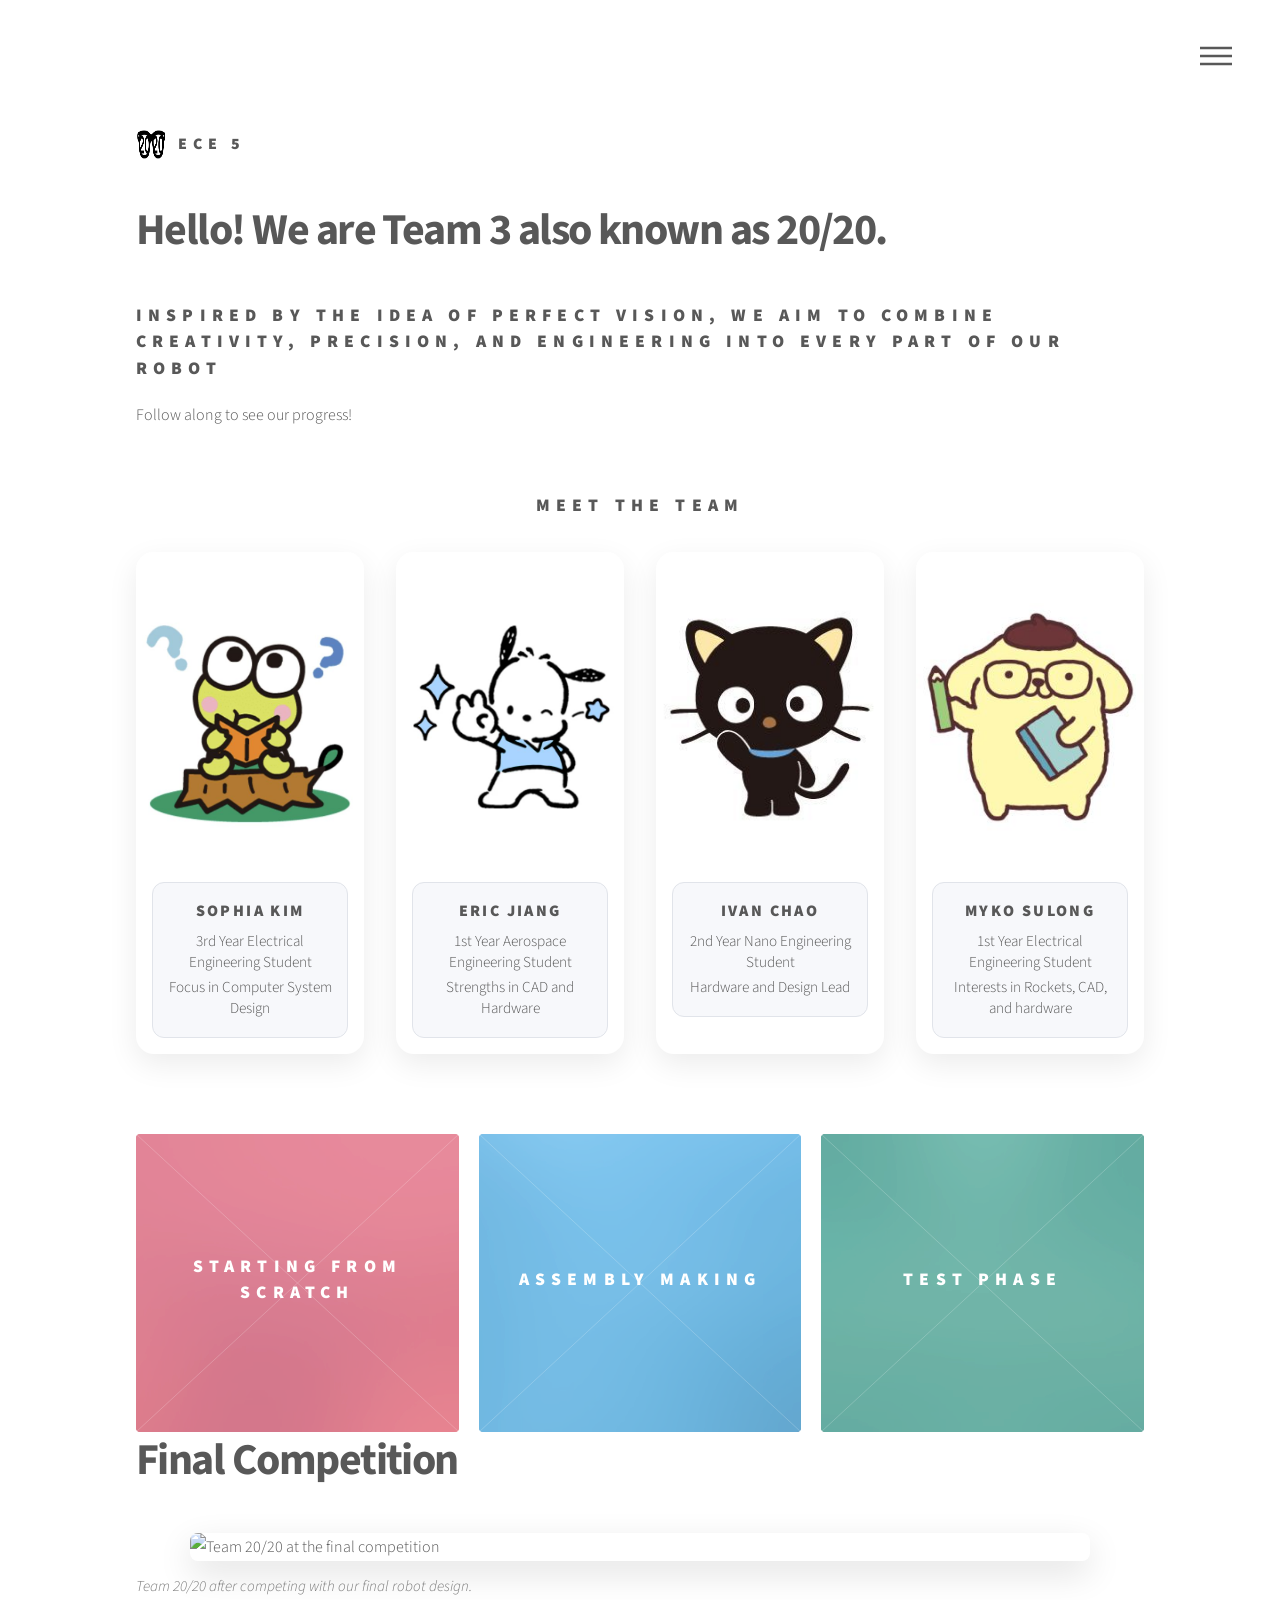
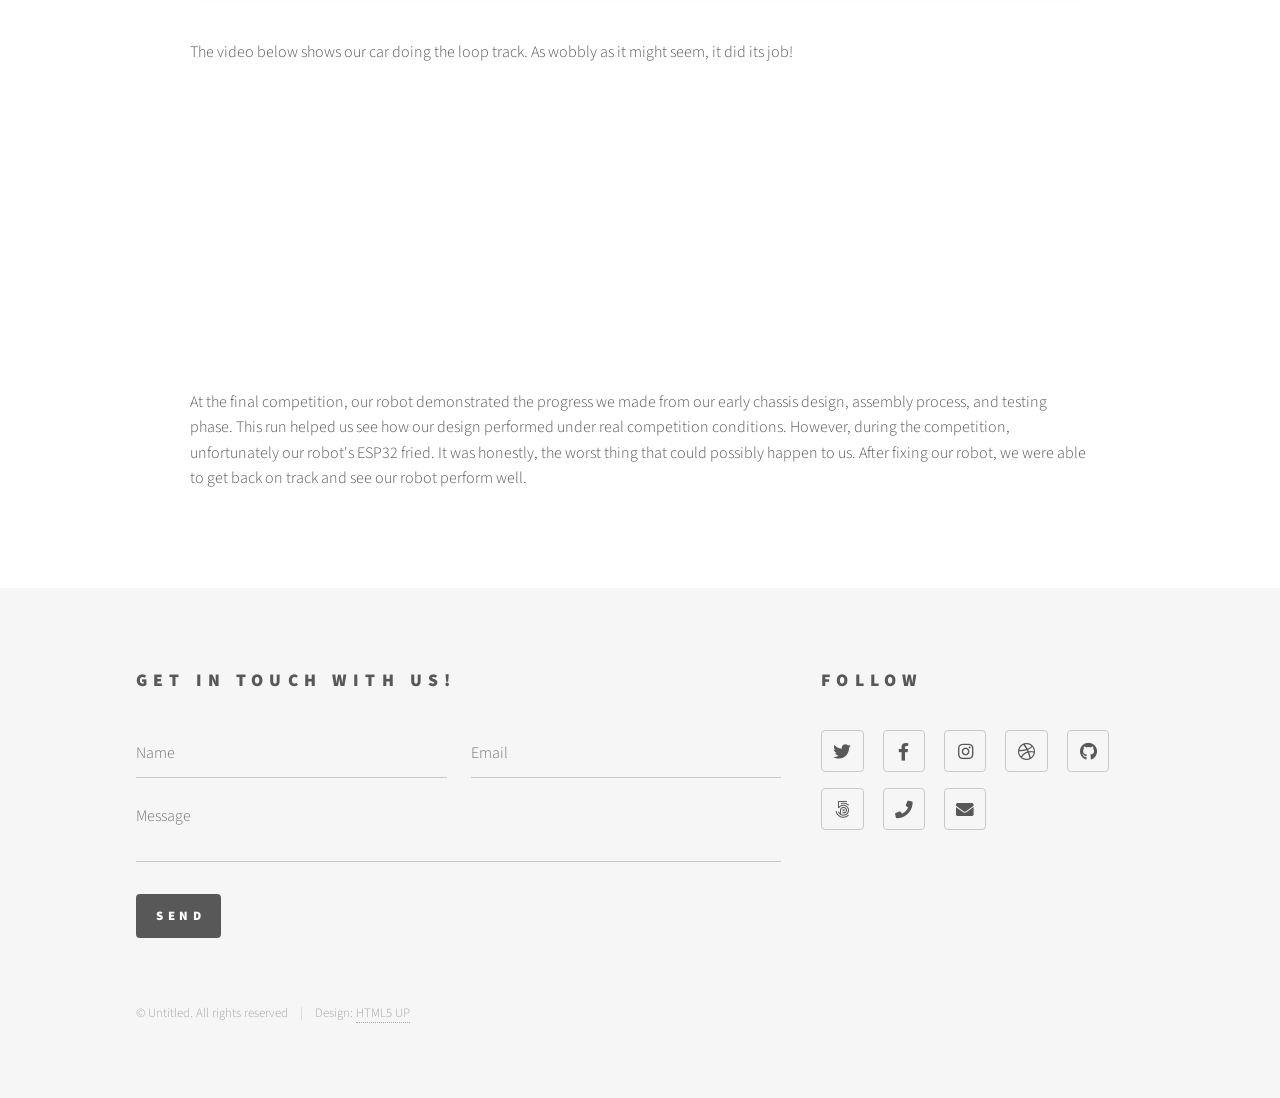
==== commit dae098e8: "Update index.html" ====
--- a/index.html
+++ b/index.html
@@ -134,18 +134,17 @@
 								</article>
 							</section>
 														<section class="final-competition">
-								<h2>Final Competition</h2>
+								<h1>Final Competition</h1>
 
 								<figure class="competition-photo">
-									<img src="images/group_photo.jpeg" alt="Team 20/20 at the final competition" />
+									<img src="images/group-photo.jpg" alt="Team 20/20 at the final competition" />
 									<figcaption>Team 20/20 after competing with our final robot design.</figcaption>
 								</figure>
 
 								<div class="competition-video">
-									<video controls>
-										<source src="images/competition-video.mp4" type="video/mp4" />
-										Your browser does not support the video tag.
-									</video>
+									<p>The video below shows our car doing the loop track. As wobbly as it might seem, it did its job! </p>
+										<iframe width="560" height="315" src="https://youtu.be/OXofssZm_tg?si=176R7srKyz67lvft" title="YouTube video player" frameborder="0" allow="accelerometer; autoplay; clipboard-write; encrypted-media; gyroscope; picture-in-picture; web-share" referrerpolicy="strict-origin-when-cross-origin" allowfullscreen></iframe>
+										</iframe>
 								</div>
 
 								<p>
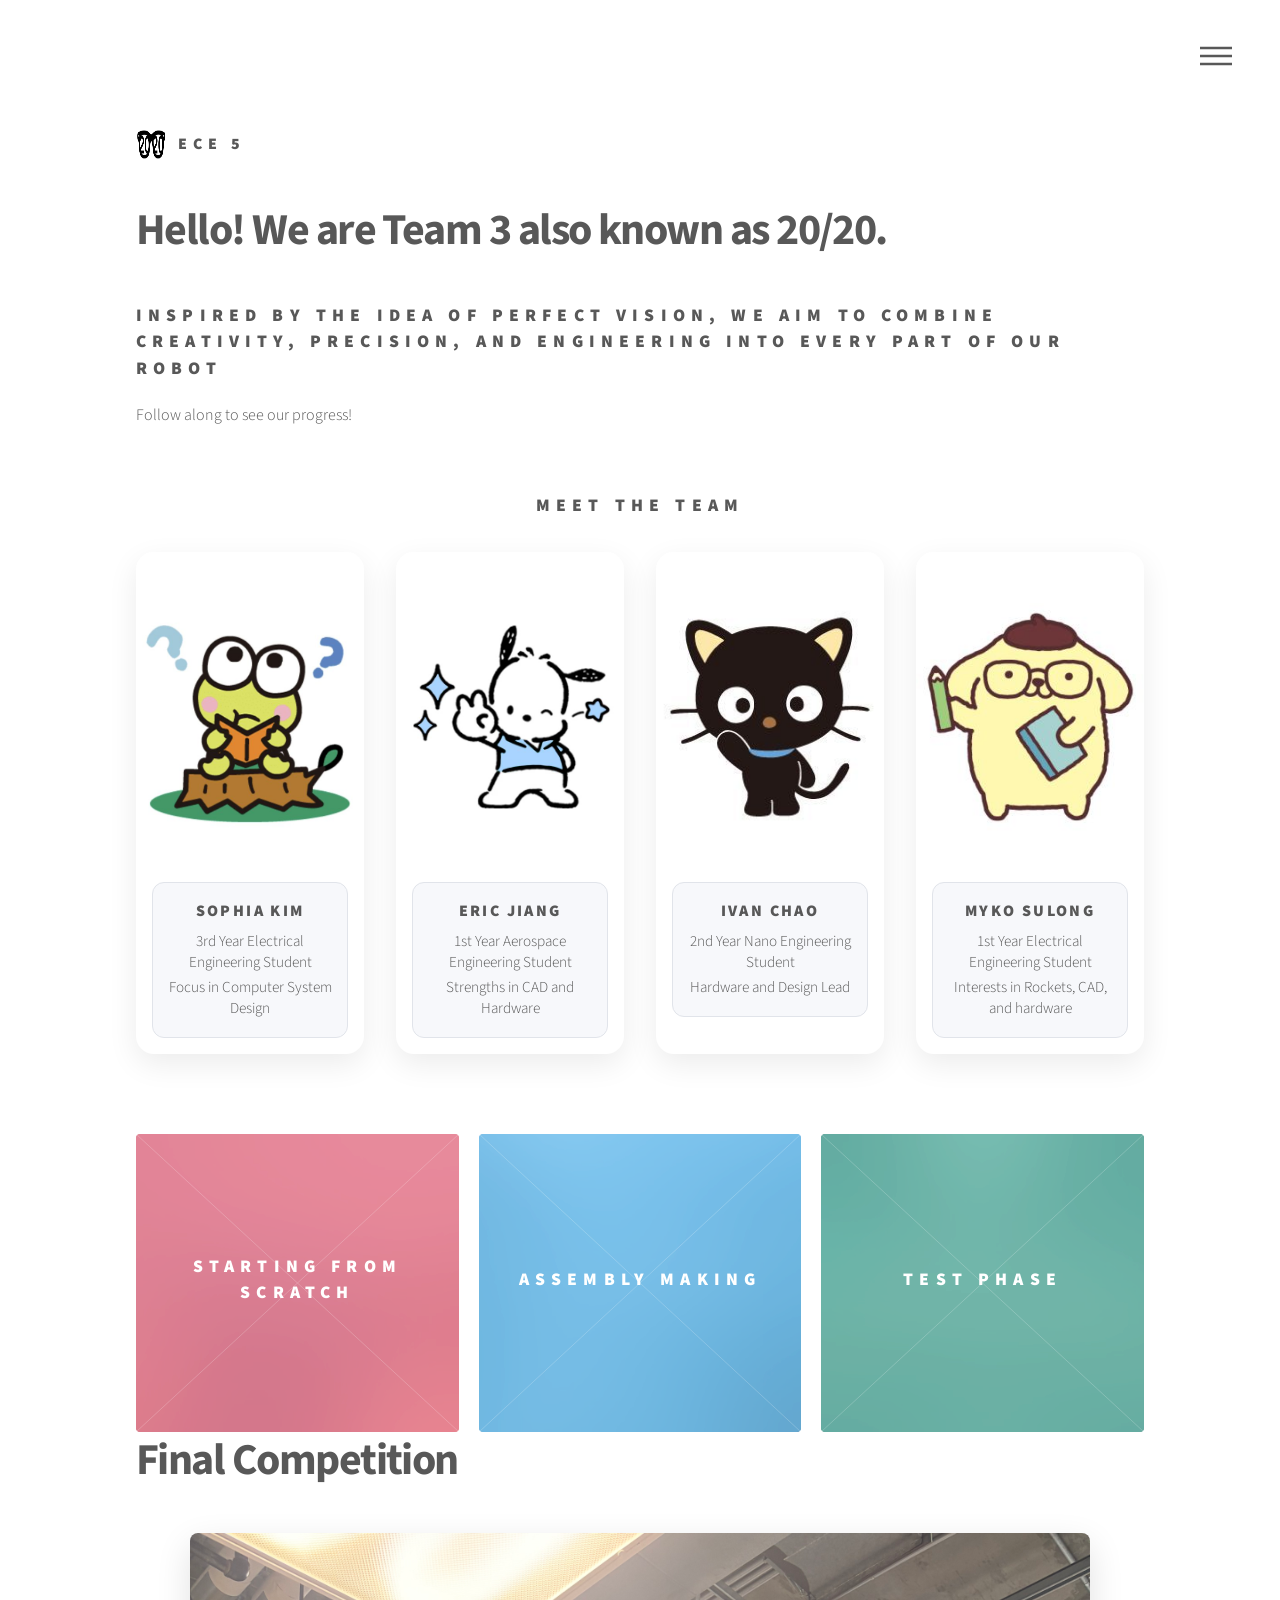
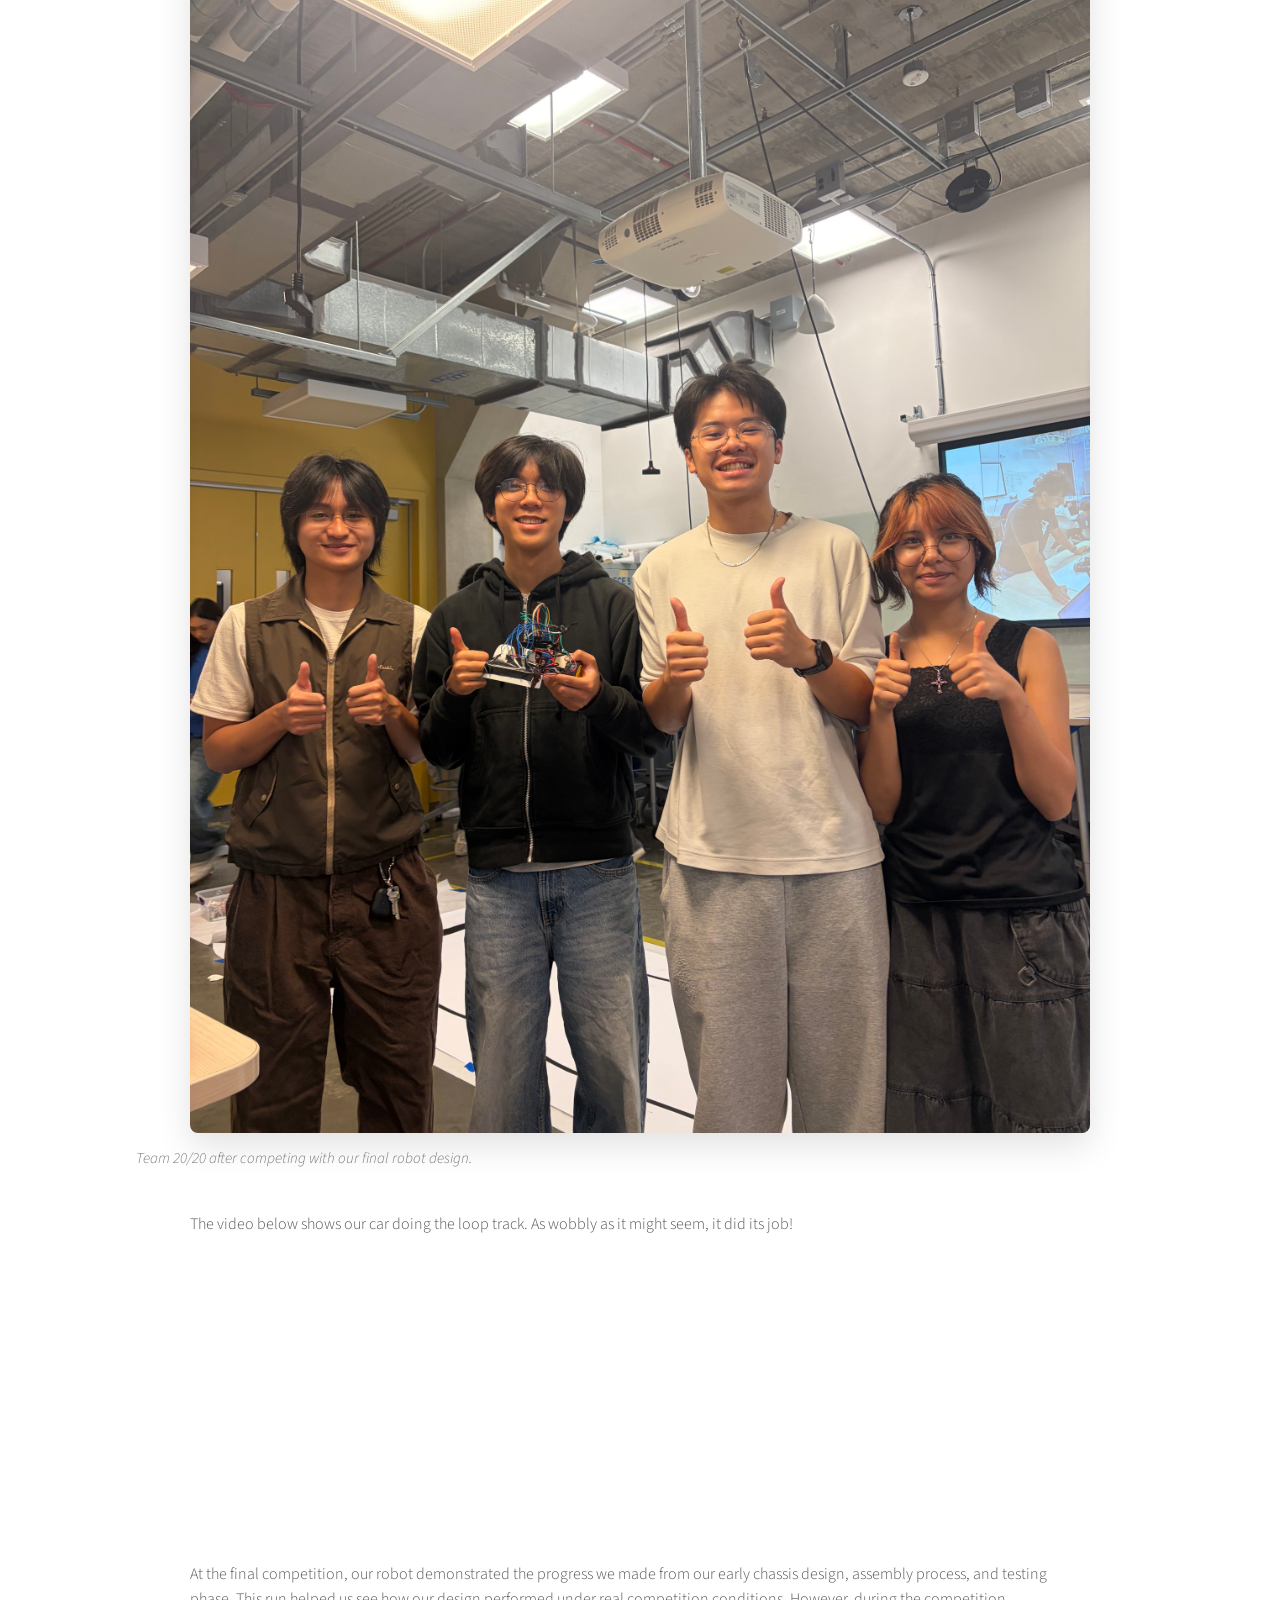
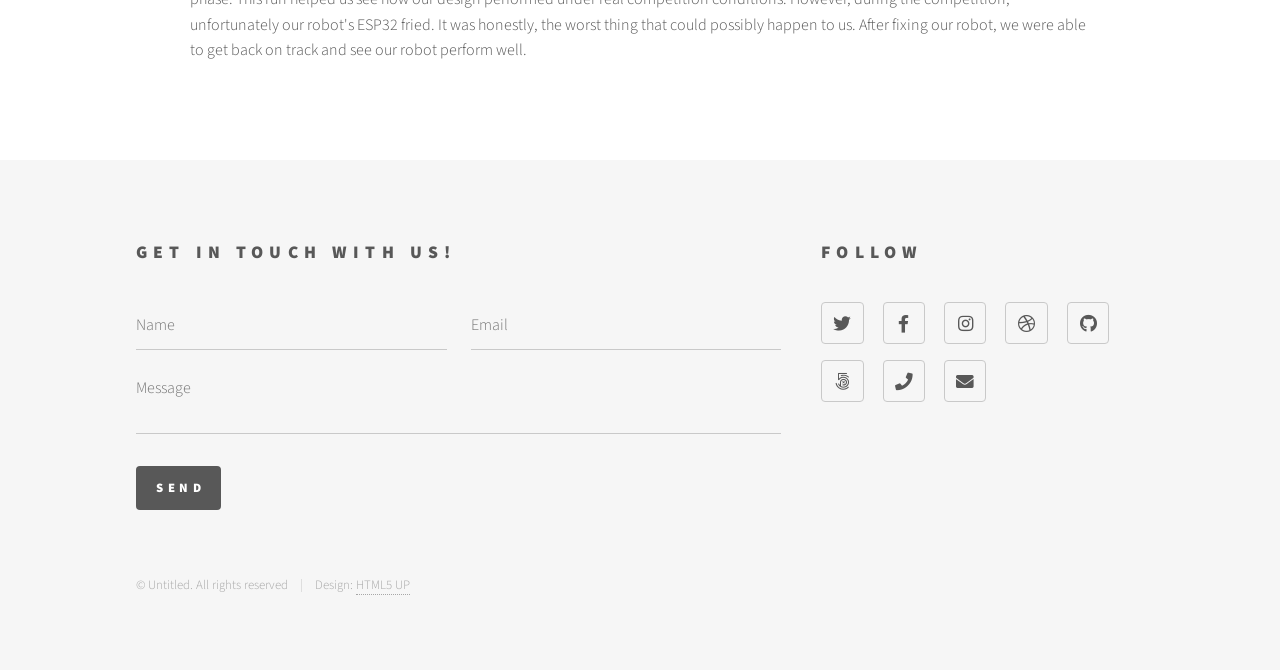
==== commit d3ddd068: "Update index.html" ====
--- a/index.html
+++ b/index.html
@@ -137,13 +137,14 @@
 								<h1>Final Competition</h1>
 
 								<figure class="competition-photo">
-									<img src="images/group-photo.jpg" alt="Team 20/20 at the final competition" />
+									<img src="images/group_photo.jpeg" alt="Team 20/20 at the final competition" />
 									<figcaption>Team 20/20 after competing with our final robot design.</figcaption>
 								</figure>
 
 								<div class="competition-video">
 									<p>The video below shows our car doing the loop track. As wobbly as it might seem, it did its job! </p>
-										<iframe width="560" height="315" src="https://youtu.be/OXofssZm_tg?si=176R7srKyz67lvft" title="YouTube video player" frameborder="0" allow="accelerometer; autoplay; clipboard-write; encrypted-media; gyroscope; picture-in-picture; web-share" referrerpolicy="strict-origin-when-cross-origin" allowfullscreen></iframe>
+										<iframe width="560" height="315" src="https://www.youtube.com/embed/OXofssZm_tg?si=176R7srKyz67lvft" title="YouTube video player" frameborder="0" allow="accelerometer; autoplay; clipboard-write; 
+											encrypted-media; gyroscope; picture-in-picture; web-share" referrerpolicy="strict-origin-when-cross-origin" allowfullscreen>
 										</iframe>
 								</div>
 
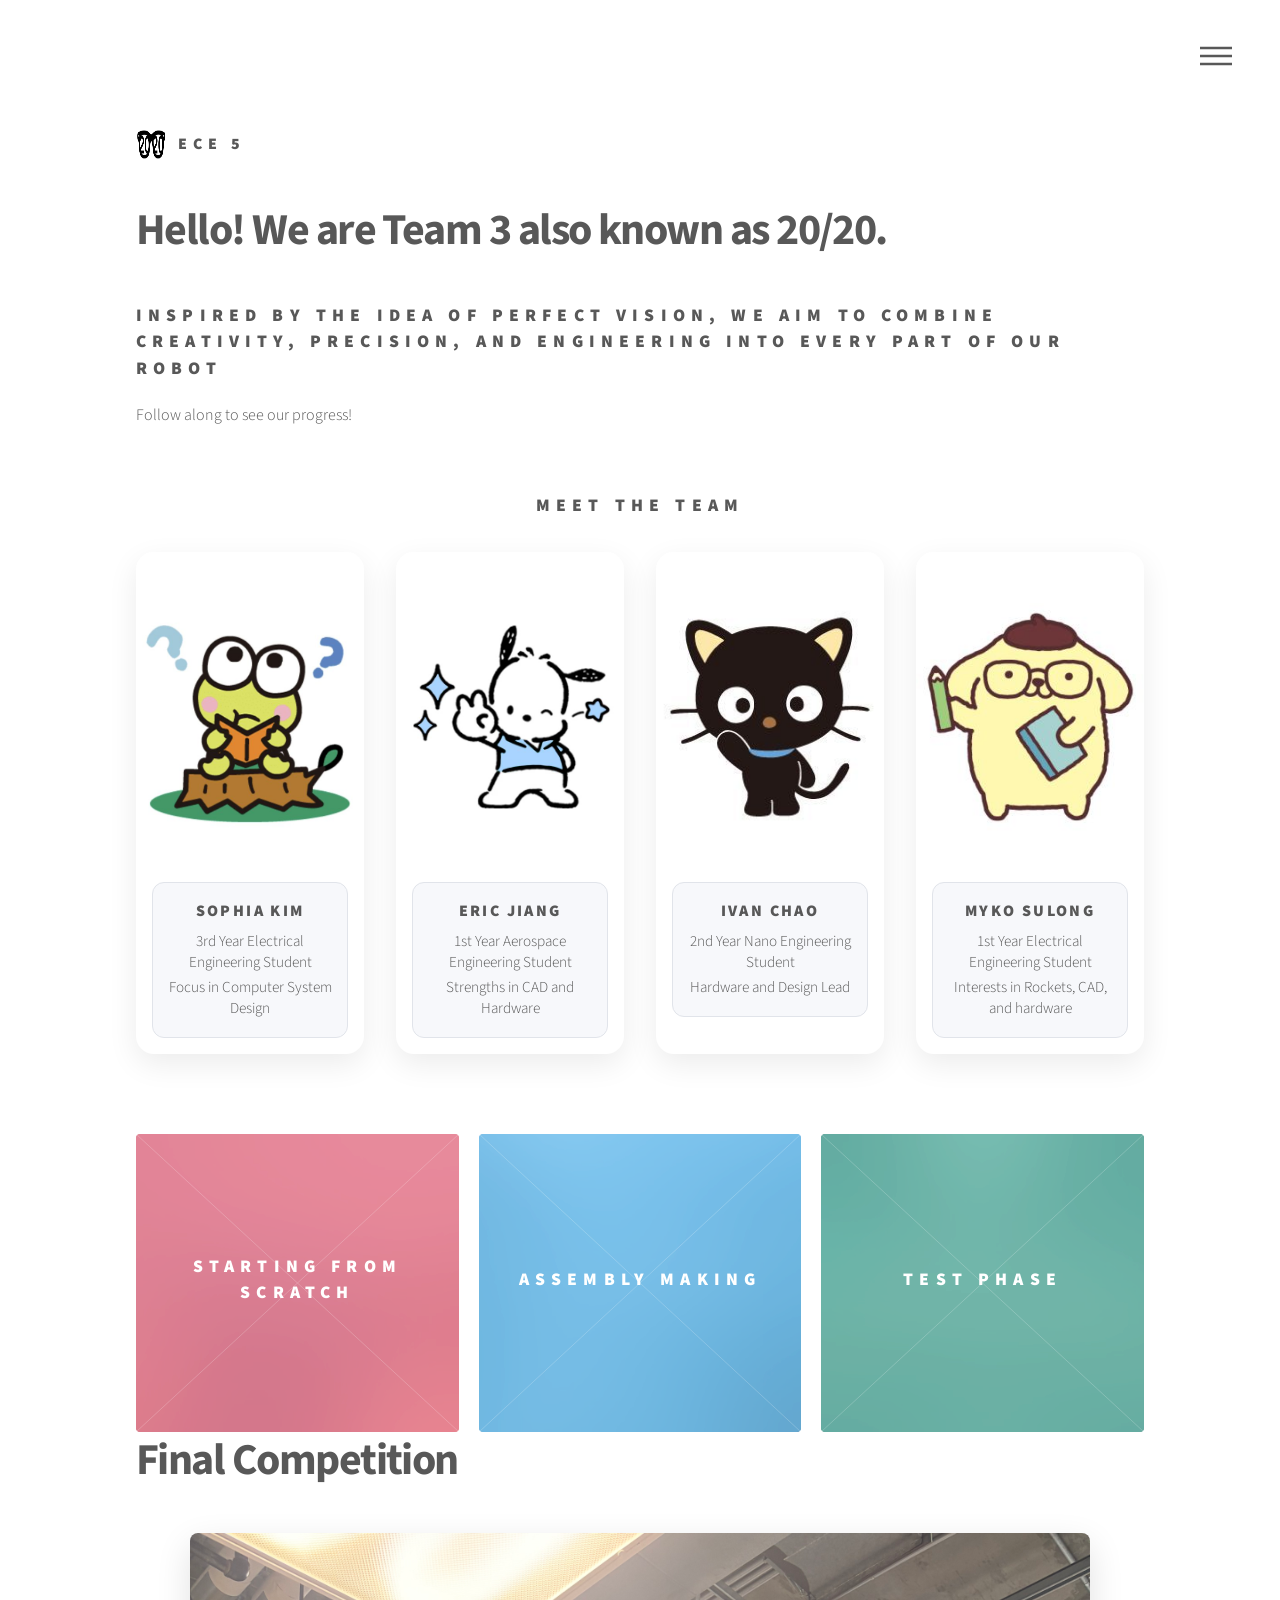
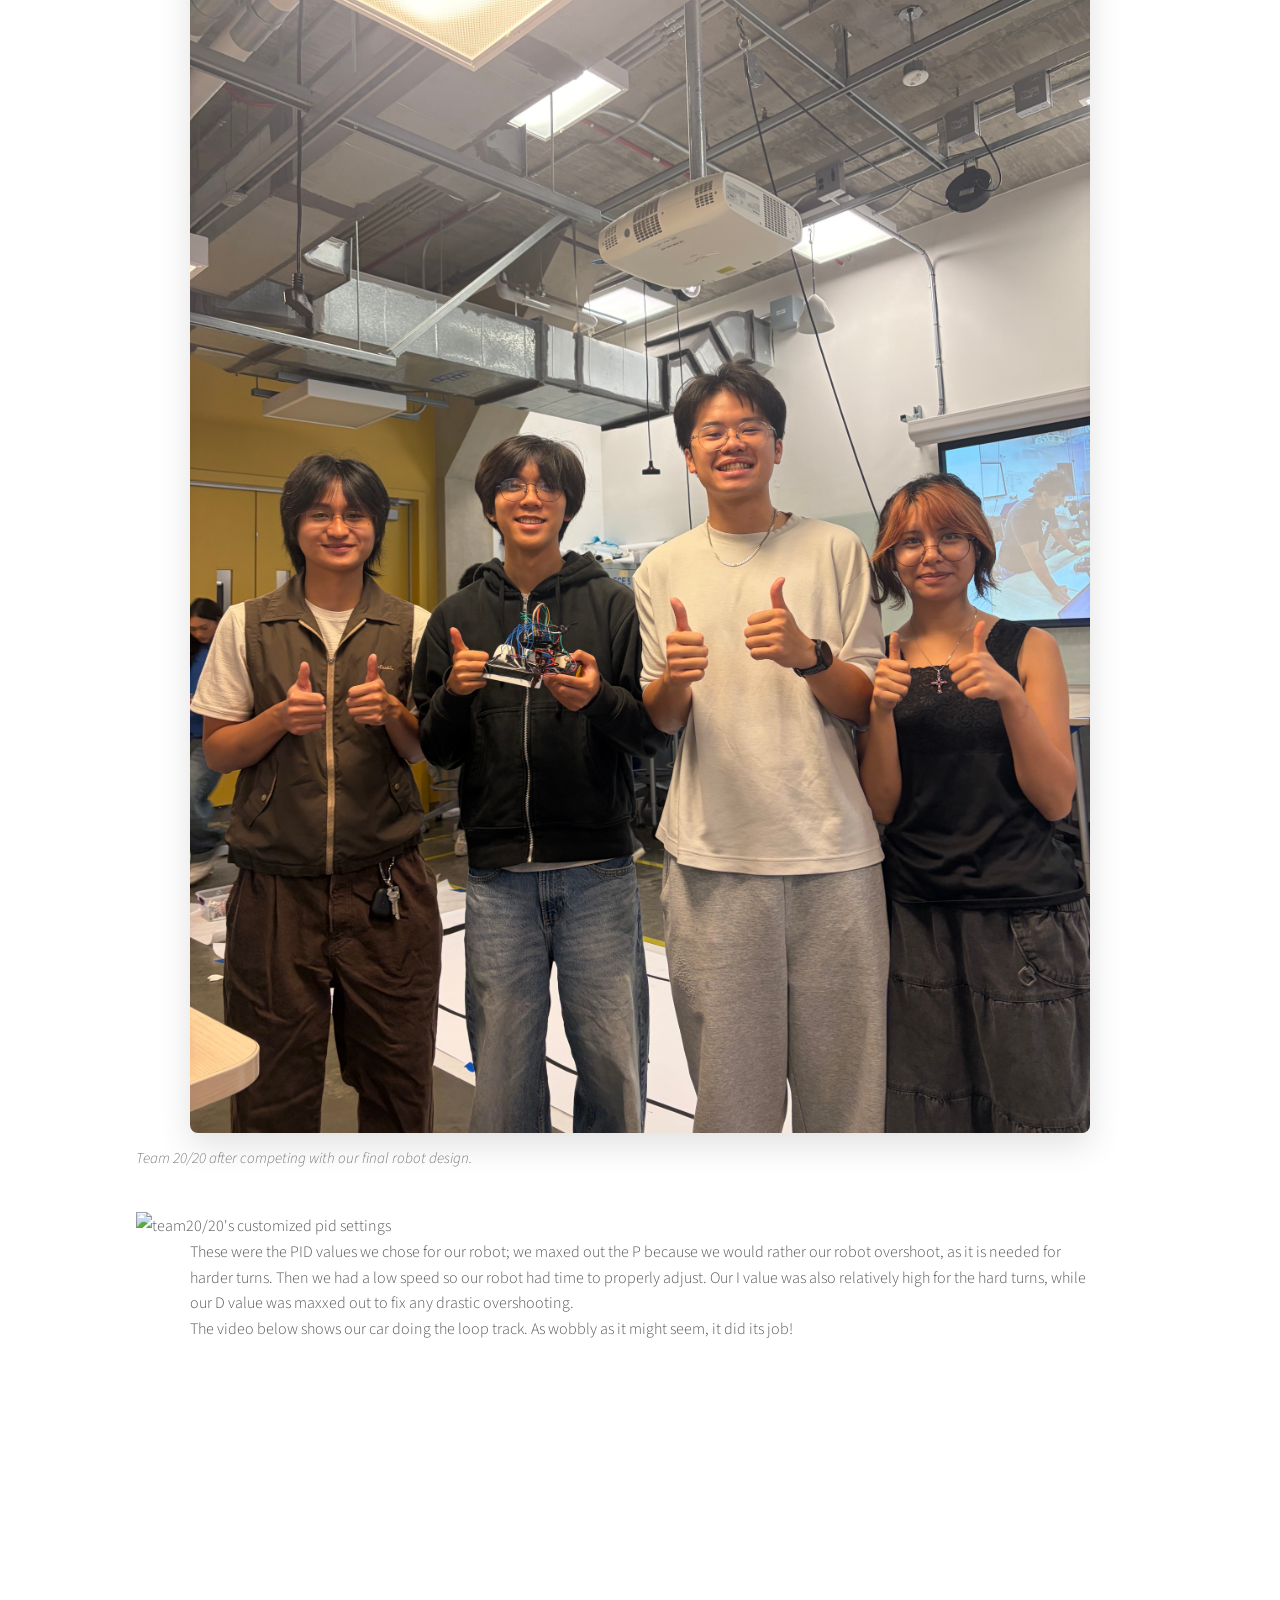
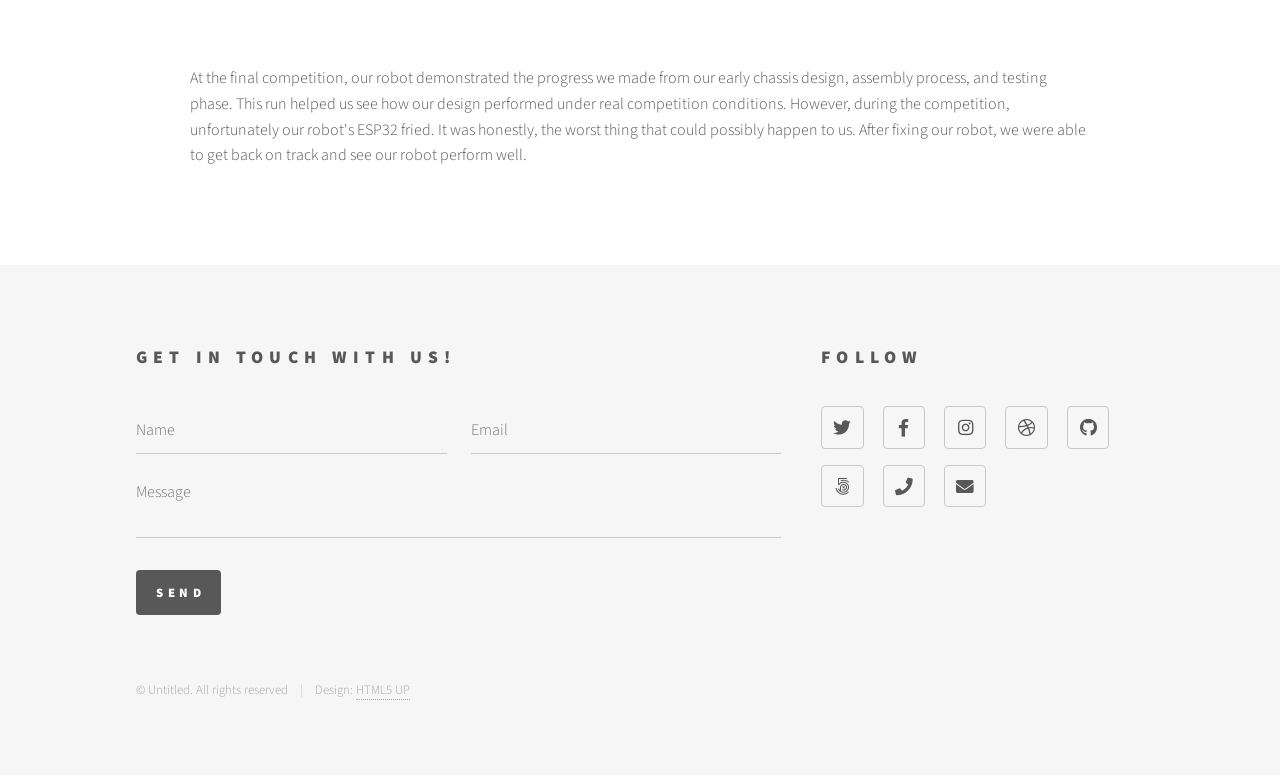
==== commit fa620d8d: "Update index.html" ====
--- a/index.html
+++ b/index.html
@@ -140,6 +140,14 @@
 									<img src="images/group_photo.jpeg" alt="Team 20/20 at the final competition" />
 									<figcaption>Team 20/20 after competing with our final robot design.</figcaption>
 								</figure>
+															
+								<figure class="pidsett-photo">
+									<img src="images/pidsett.jpeg" alt="team20/20's customized pid settings" />
+									<p>These were the PID values we chose for our robot; we maxed out the P because we would rather our robot overshoot, as it is needed for harder
+									turns. Then we had a low speed so our robot had time to properly adjust. Our I value was also relatively high for the hard turns, while our D value was maxxed out to fix any
+									drastic overshooting.
+									</p>
+								</figure>
 
 								<div class="competition-video">
 									<p>The video below shows our car doing the loop track. As wobbly as it might seem, it did its job! </p>
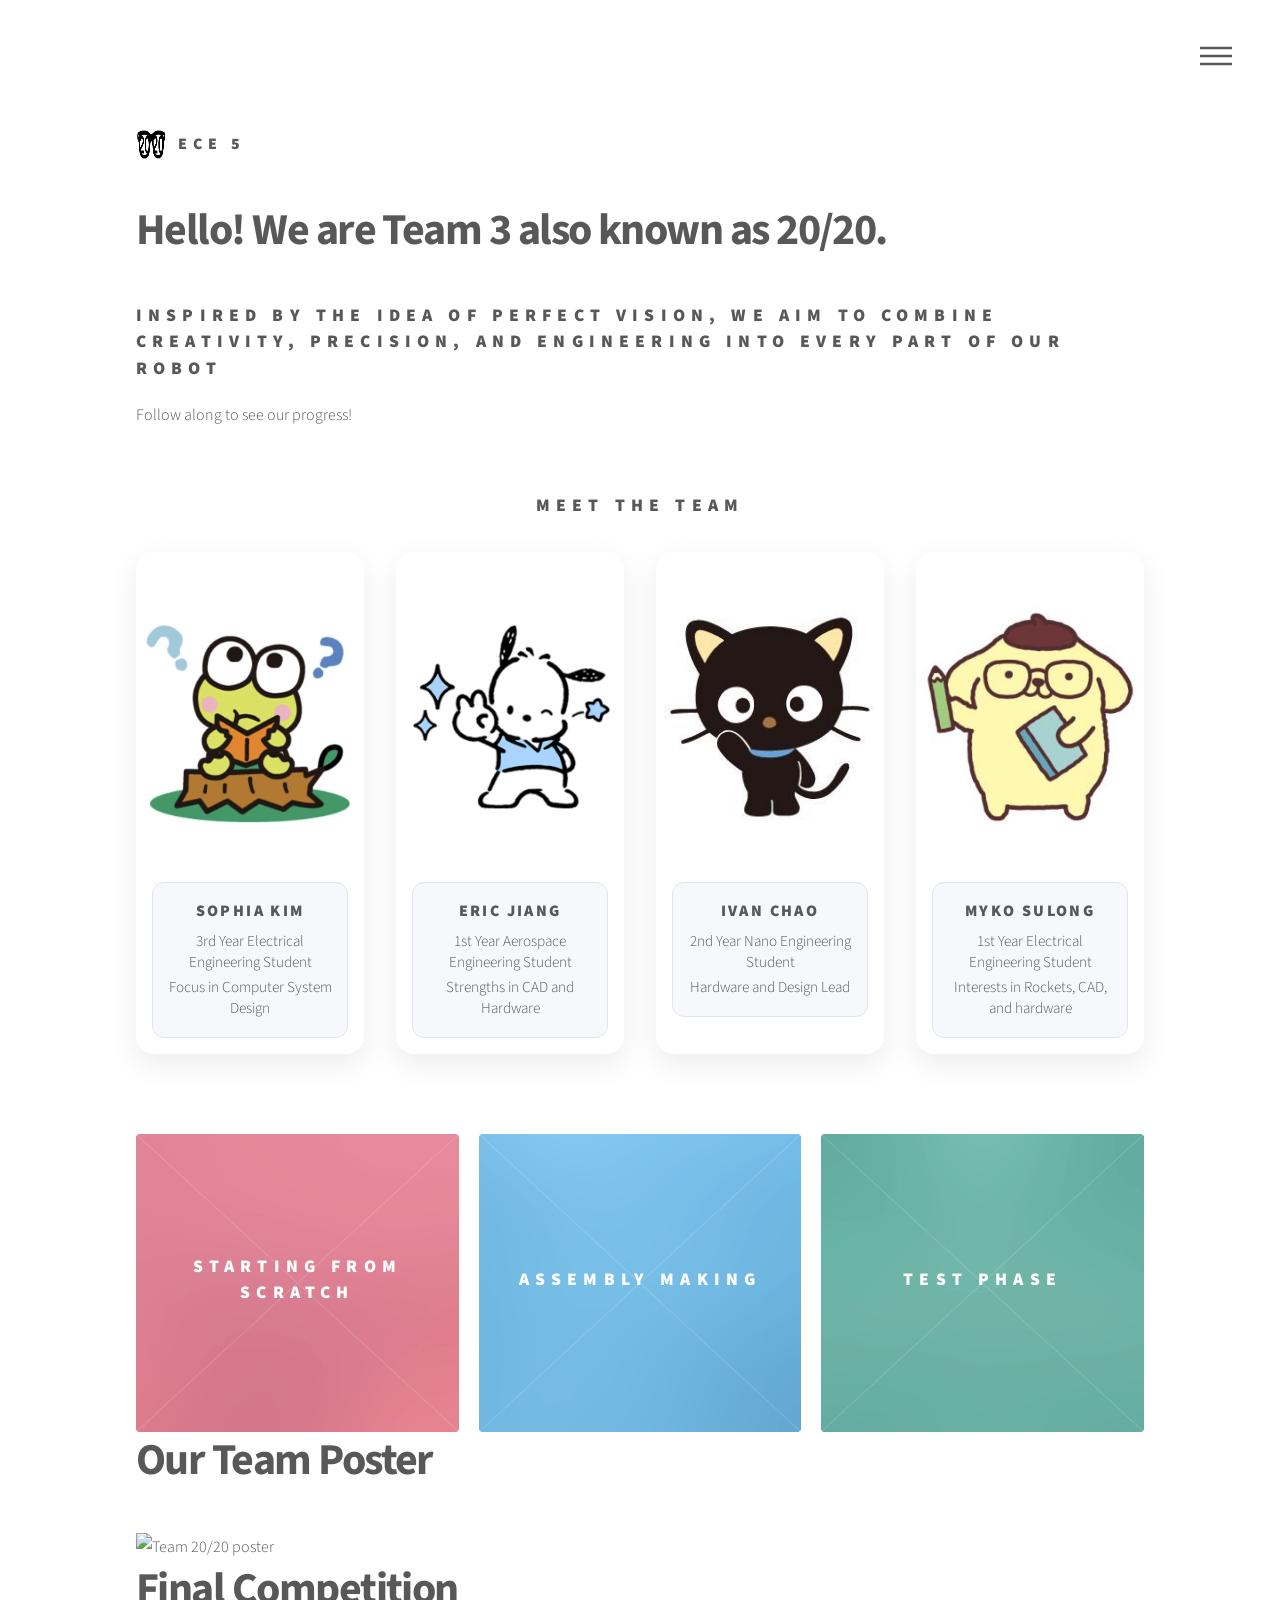
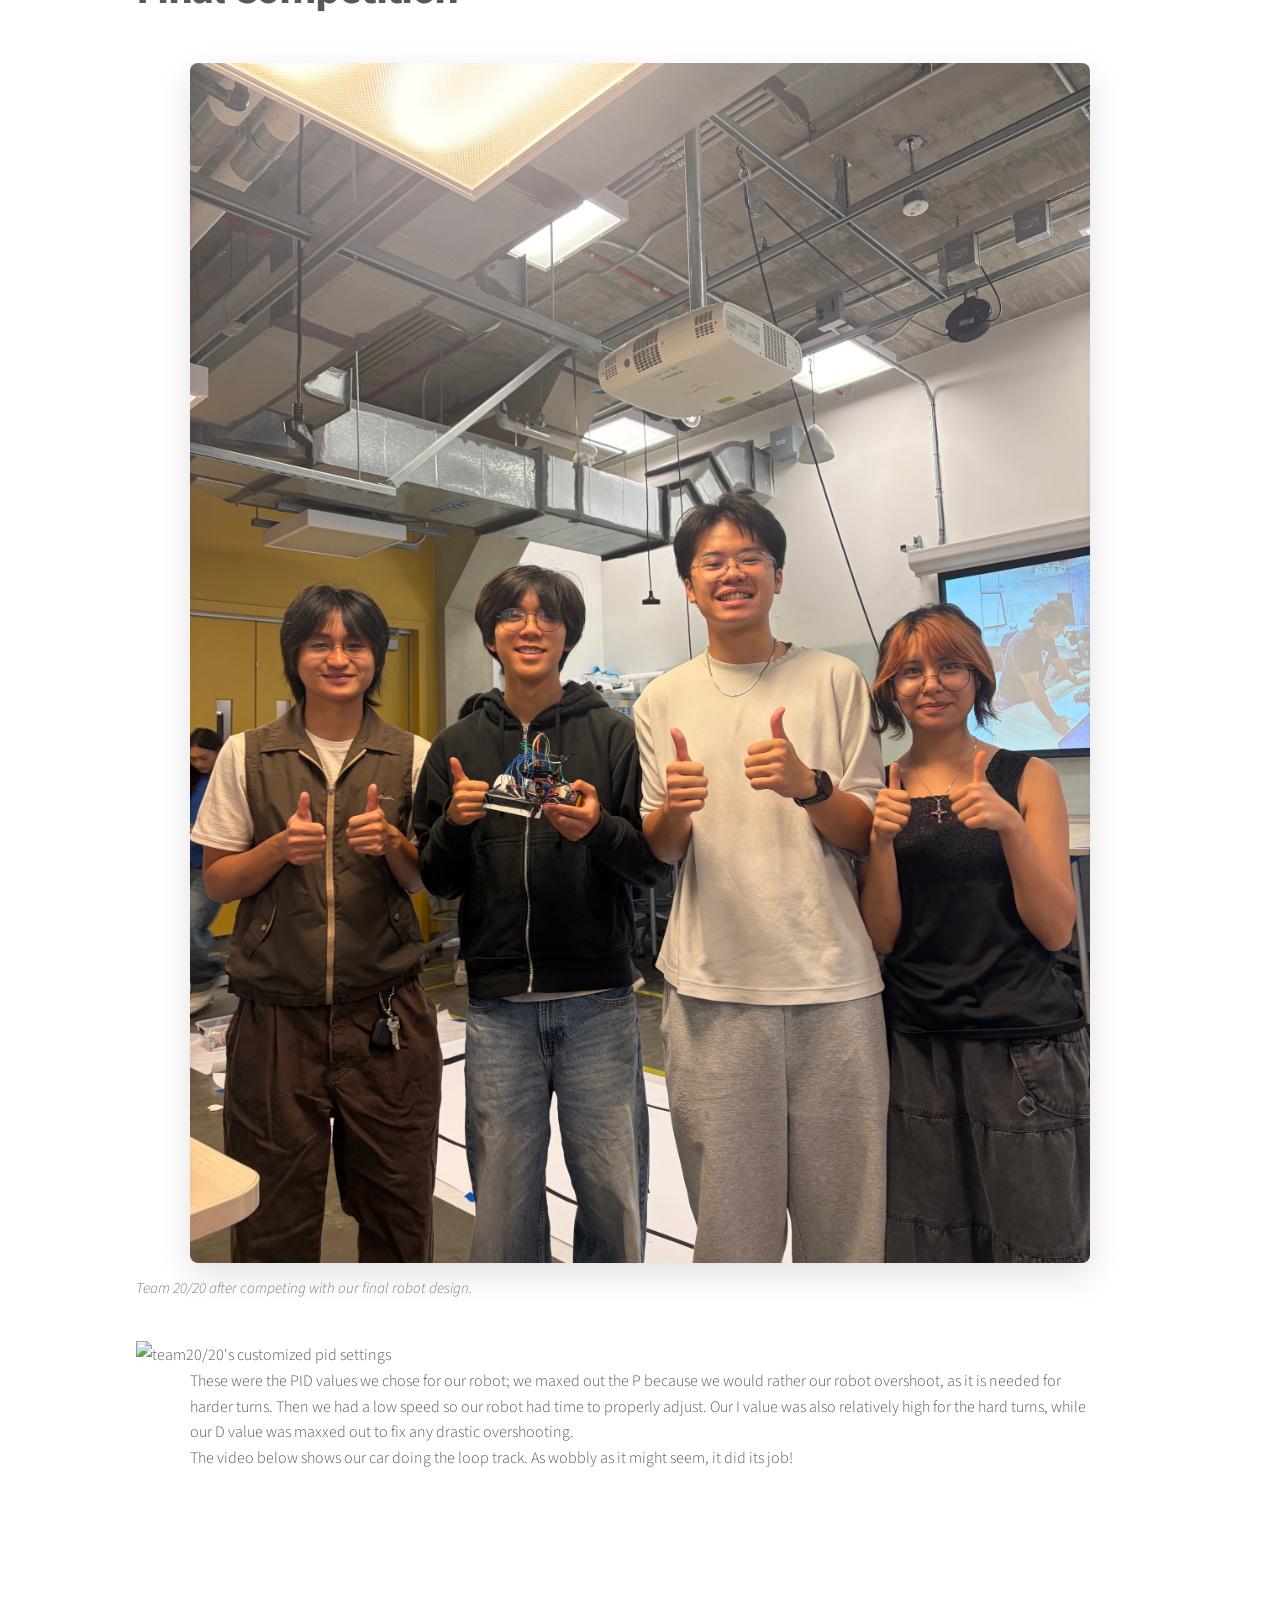
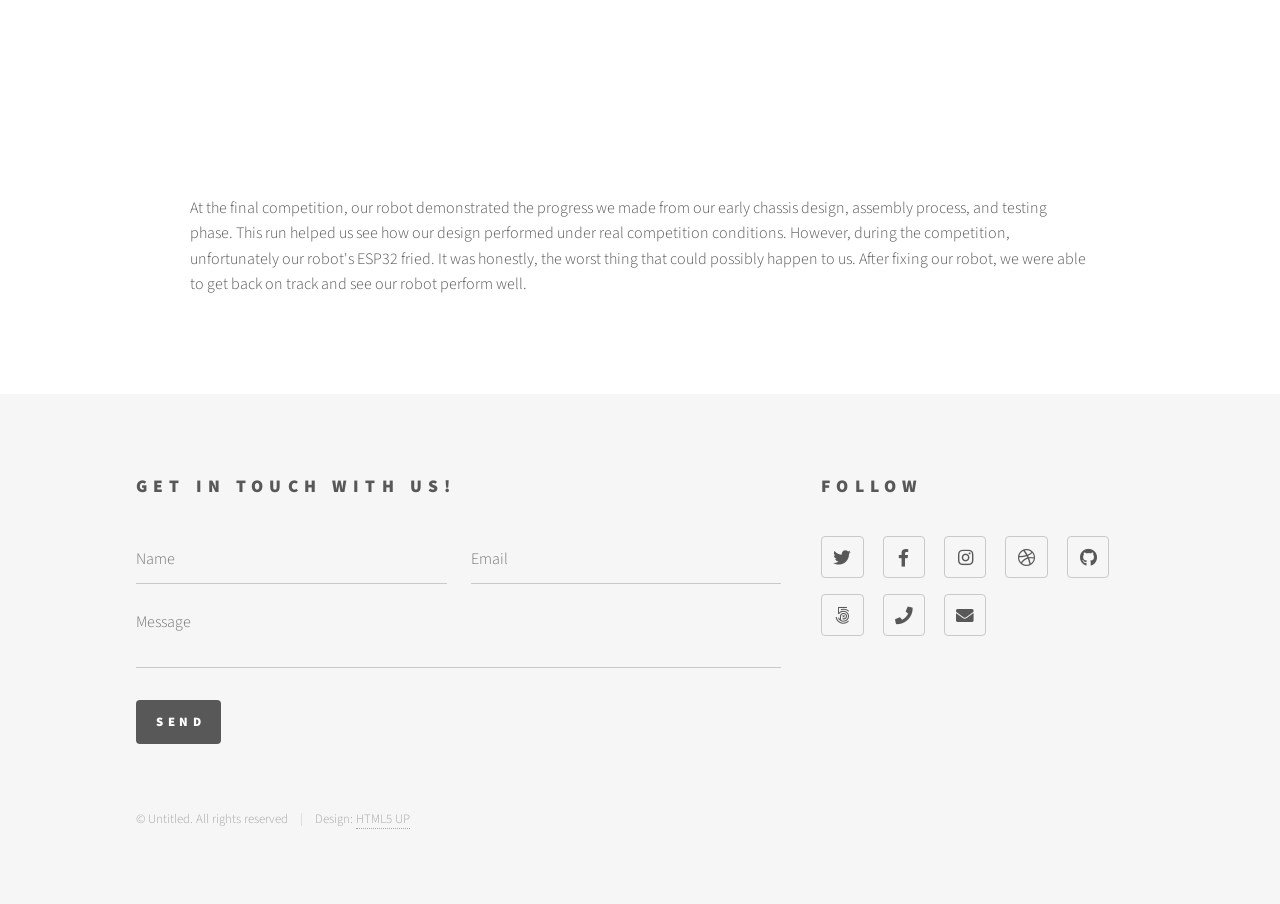
==== commit 62cc206a: "Update index.html" ====
--- a/index.html
+++ b/index.html
@@ -134,6 +134,13 @@
 								</article>
 							</section>
 														<section class="final-competition">
+
+								<h1>Our Team Poster</h1>
+															
+								<figure class="poster-photo">
+									<img src="images/poster.png" alt="Team 20/20 poster" />
+								</figure>
+															
 								<h1>Final Competition</h1>
 
 								<figure class="competition-photo">
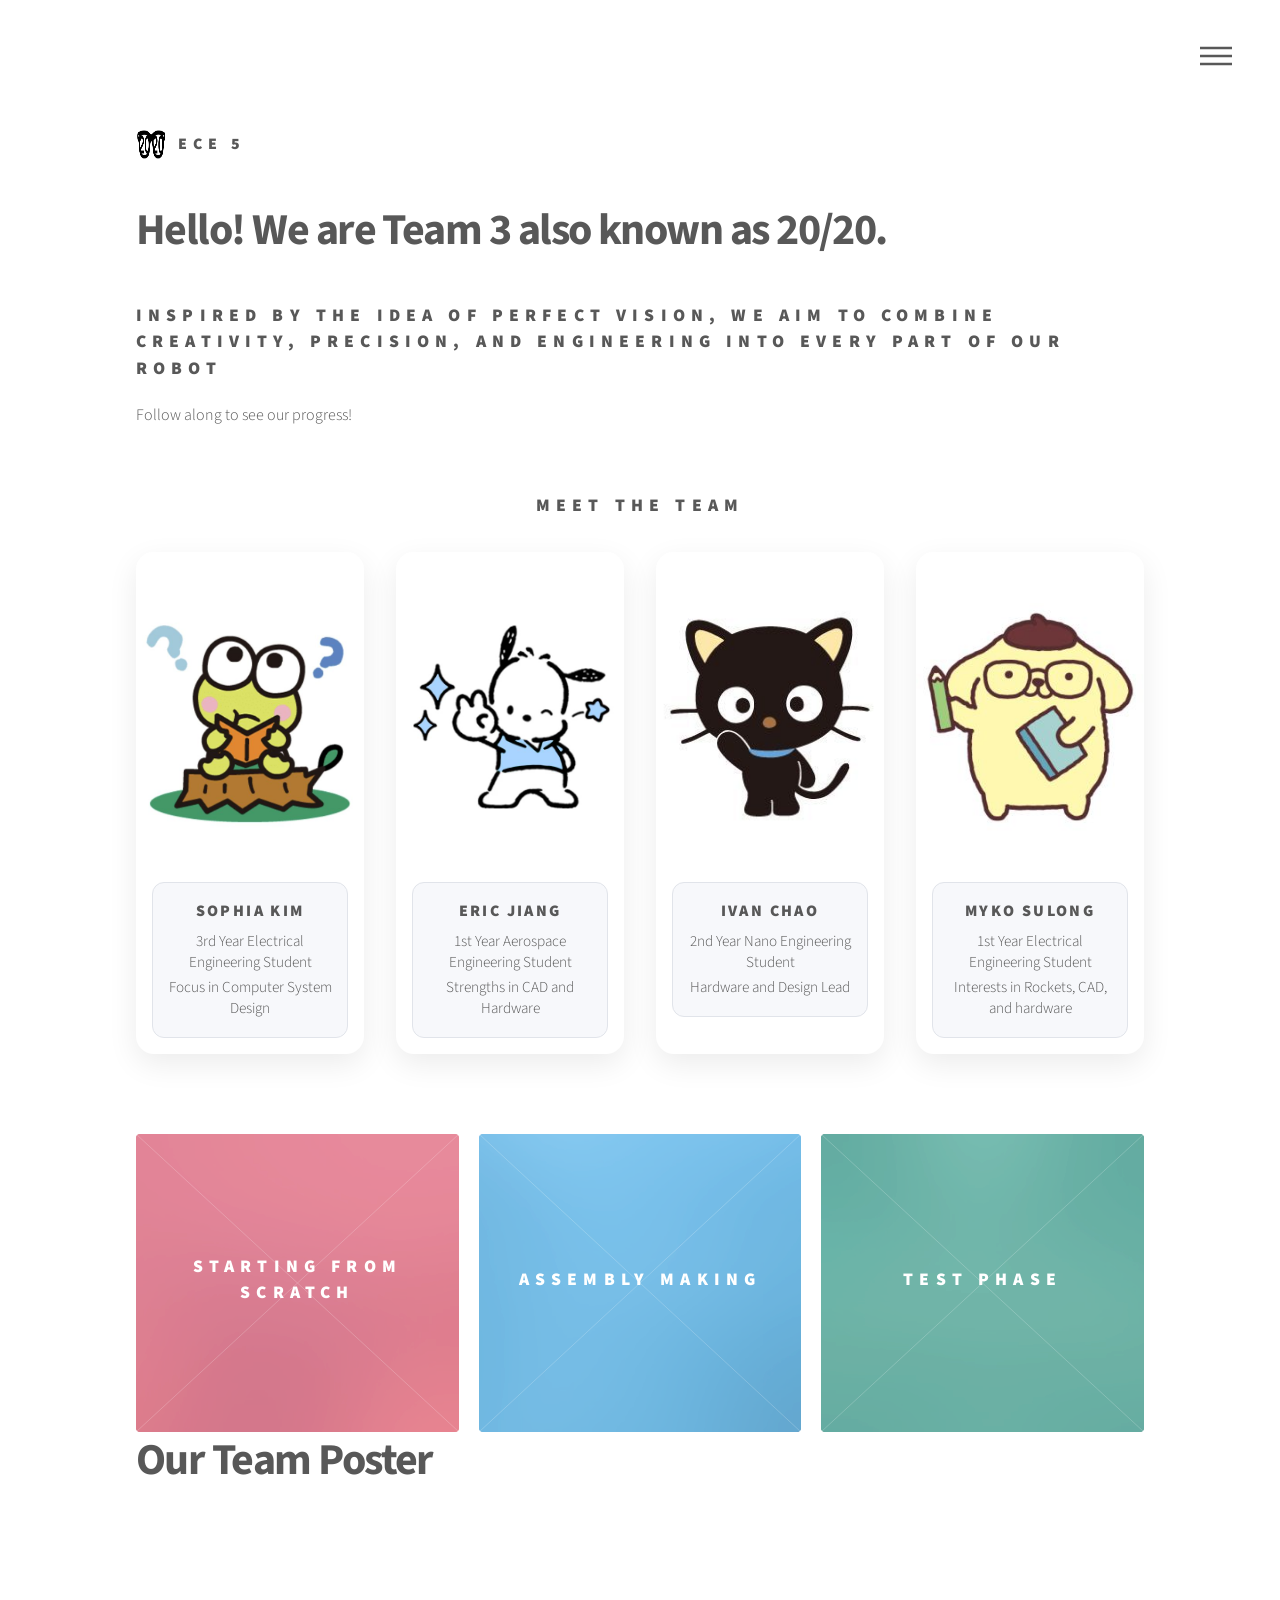
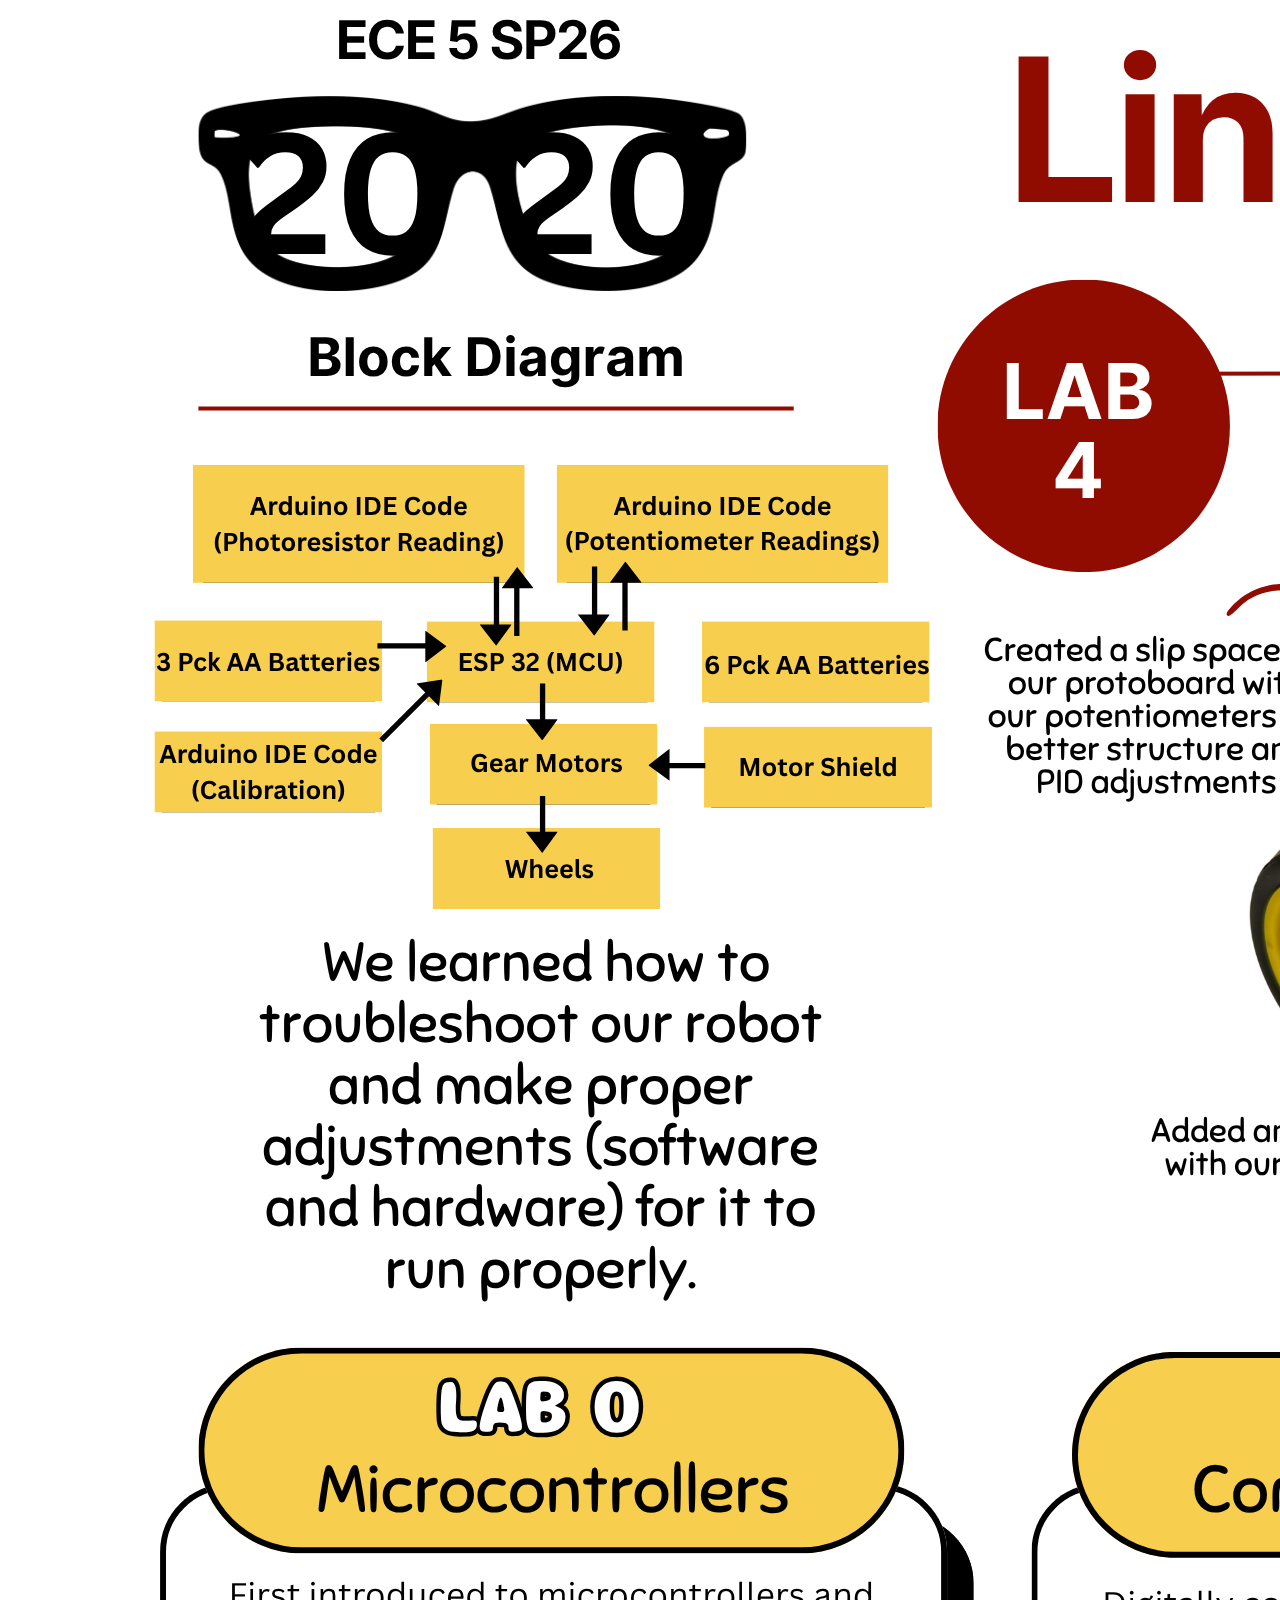
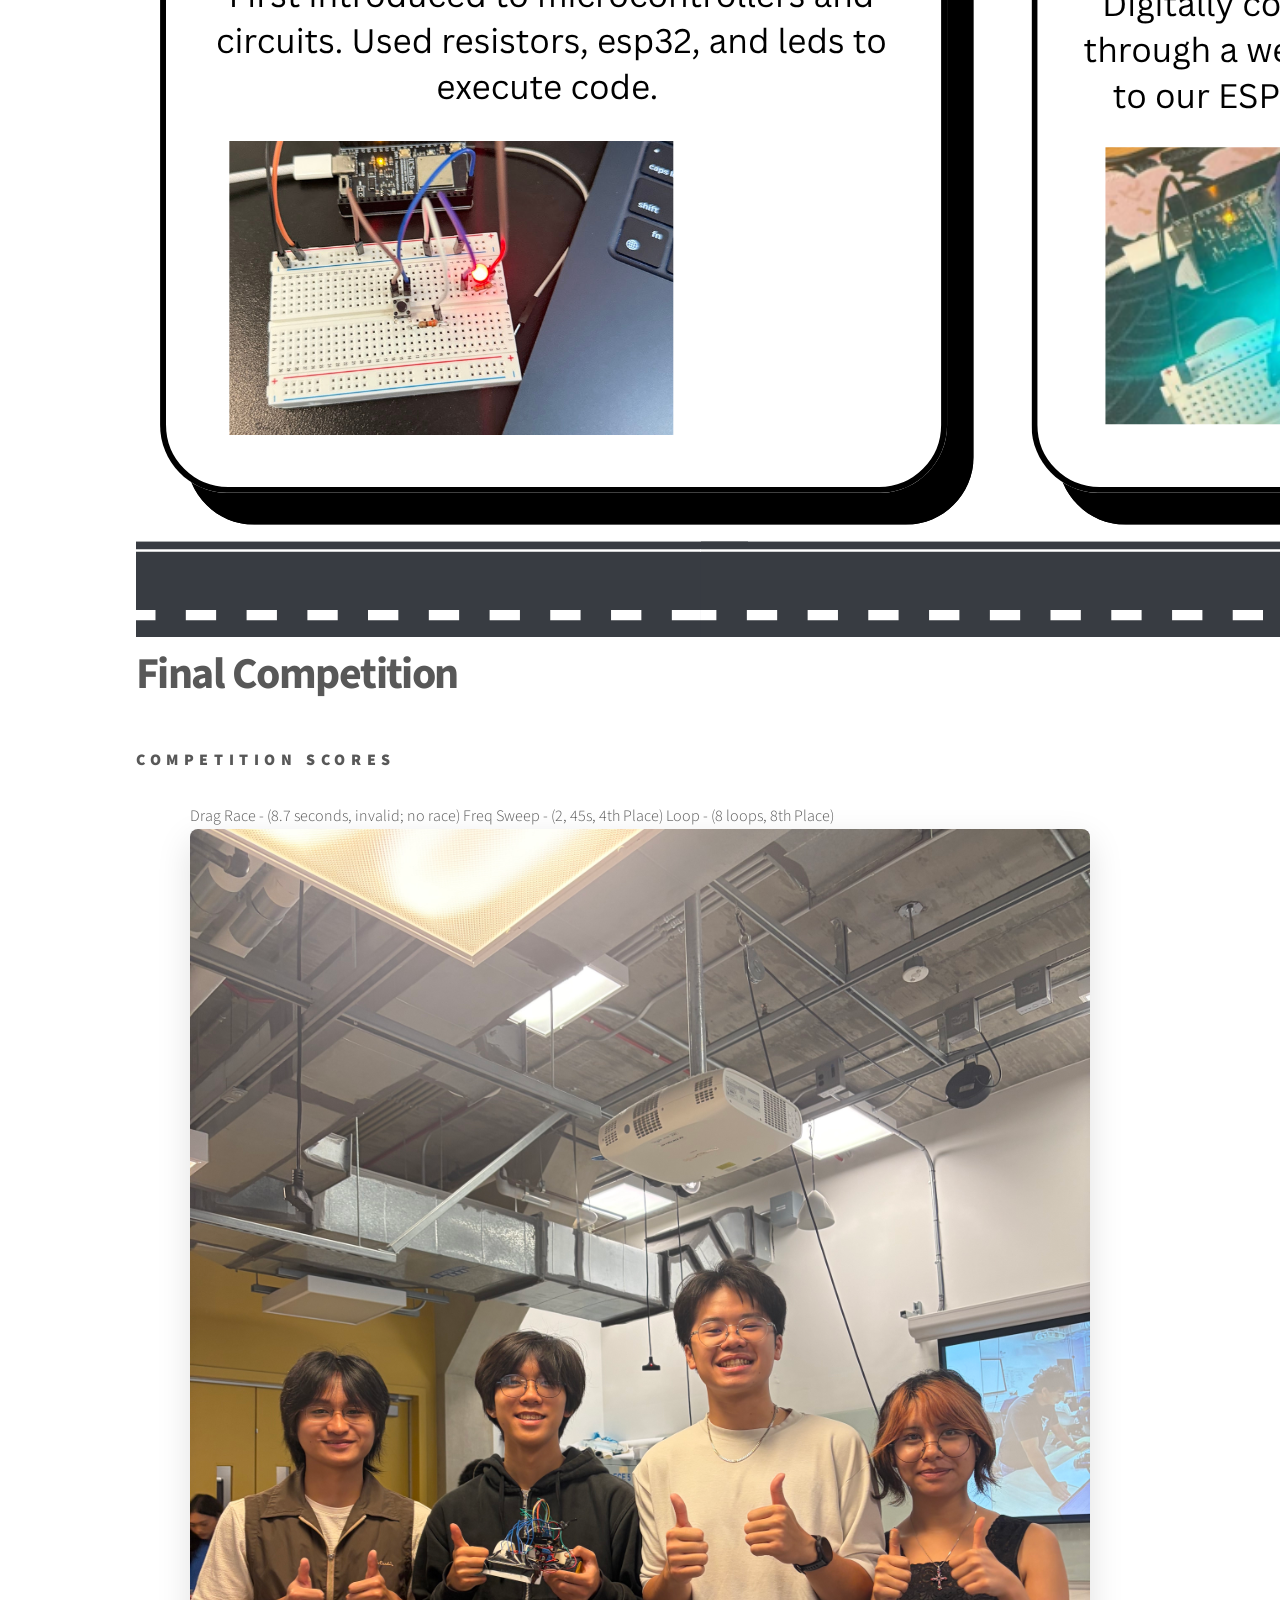
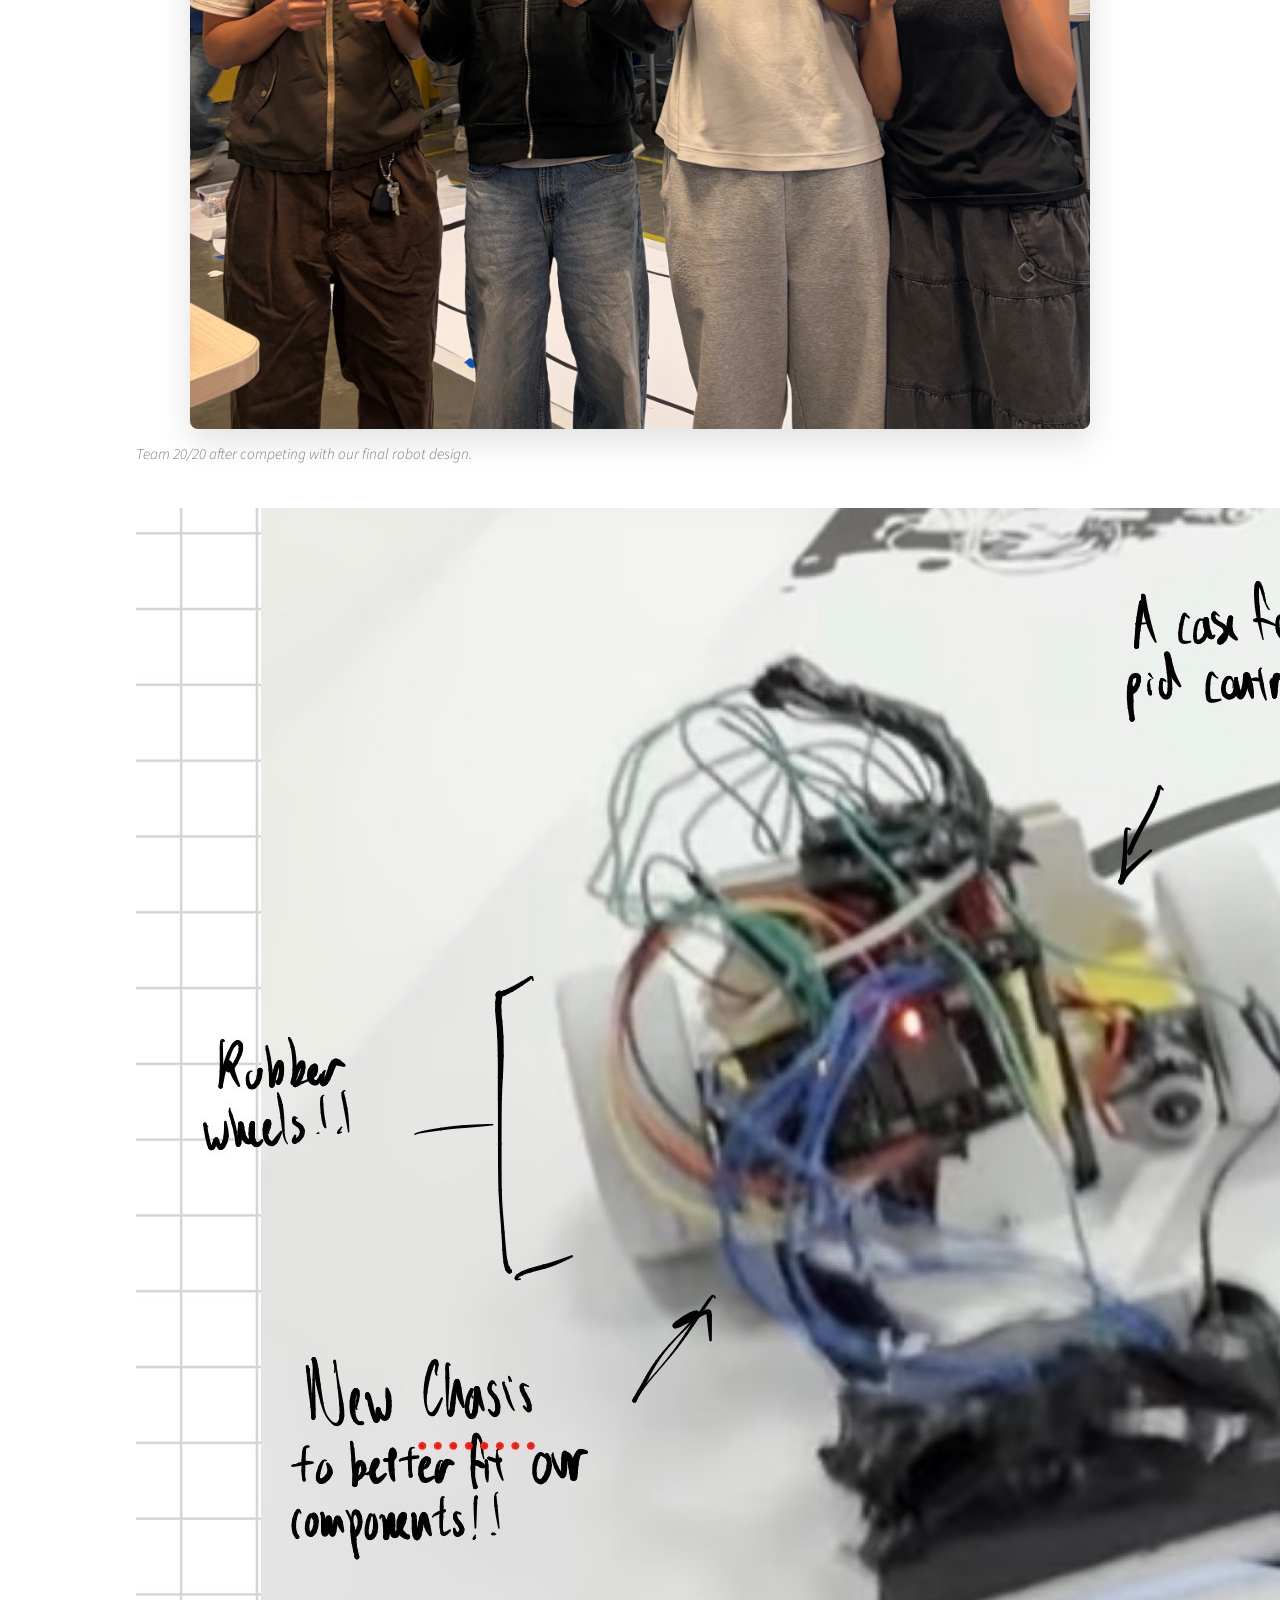
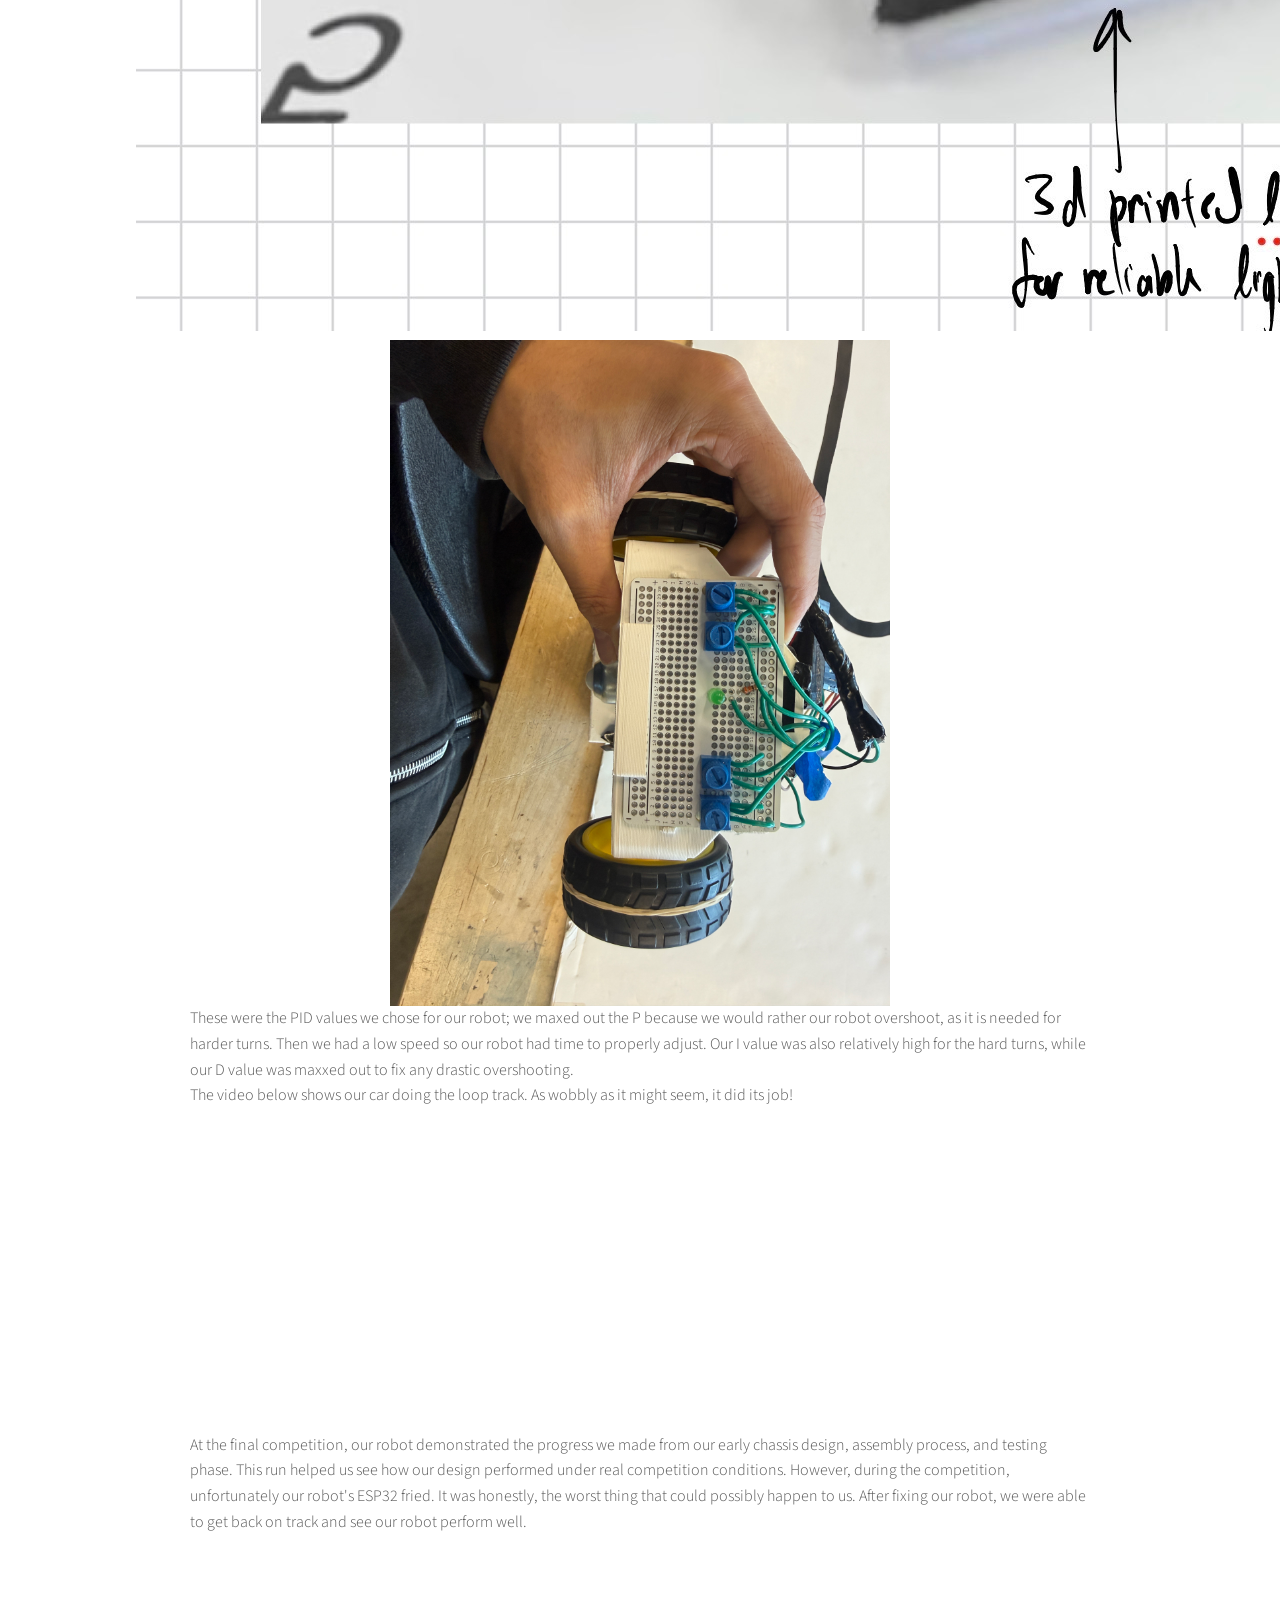
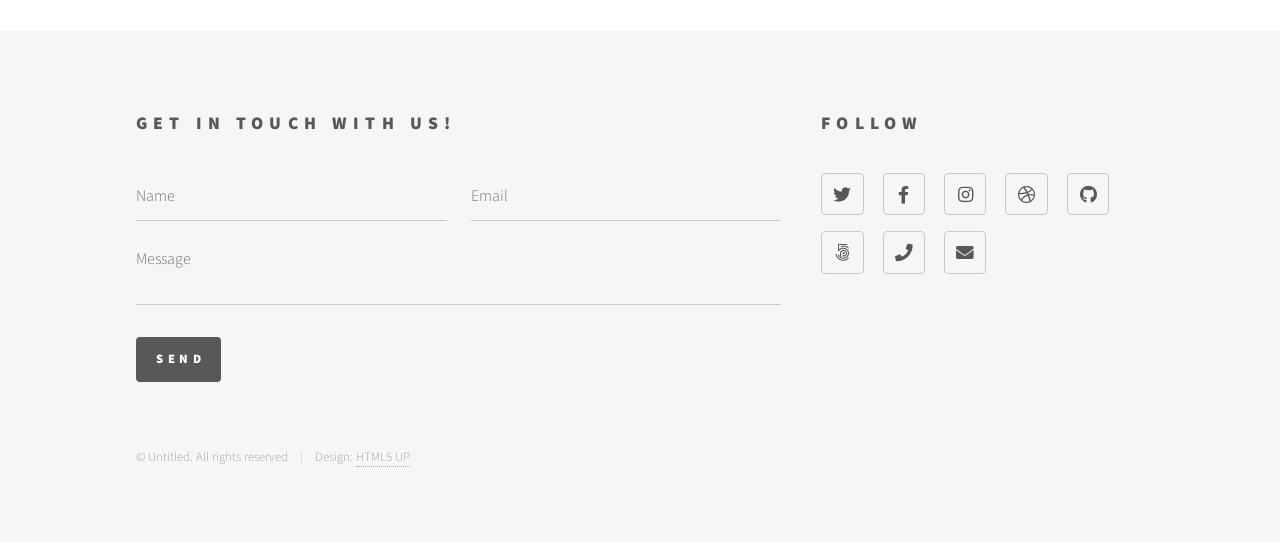
==== commit b7737e17: "Update index.html" ====
--- a/index.html
+++ b/index.html
@@ -143,9 +143,18 @@
 															
 								<h1>Final Competition</h1>
 
+								<h3>Competition Scores</h3>
+								<P>Drag Race - (8.7 seconds, invalid; no race)
+								Freq Sweep - (2, 45s, 4th Place) 
+								Loop - (8 loops, 8th Place) </P>
+
 								<figure class="competition-photo">
 									<img src="images/group_photo.jpeg" alt="Team 20/20 at the final competition" />
 									<figcaption>Team 20/20 after competing with our final robot design.</figcaption>
+								</figure>
+
+								<figure class="robo-photo">
+									<img src="images/roboanno.jpeg" alt="robo annotation" />
 								</figure>
 															
 								<figure class="pidsett-photo">
--- a/assets/css/main.css
+++ b/assets/css/main.css
@@ -3473,4 +3473,13 @@
 	line-height: 1.6;
 	text-align: left;
 }
+
+.pidsett-photo img {
+  max-width: 500px;
+  width: 100%;
+  height: auto;
+  display: block;
+  margin: 0 auto;
+}
+
 >>>>>>> 2f83c9e (Added more website files)
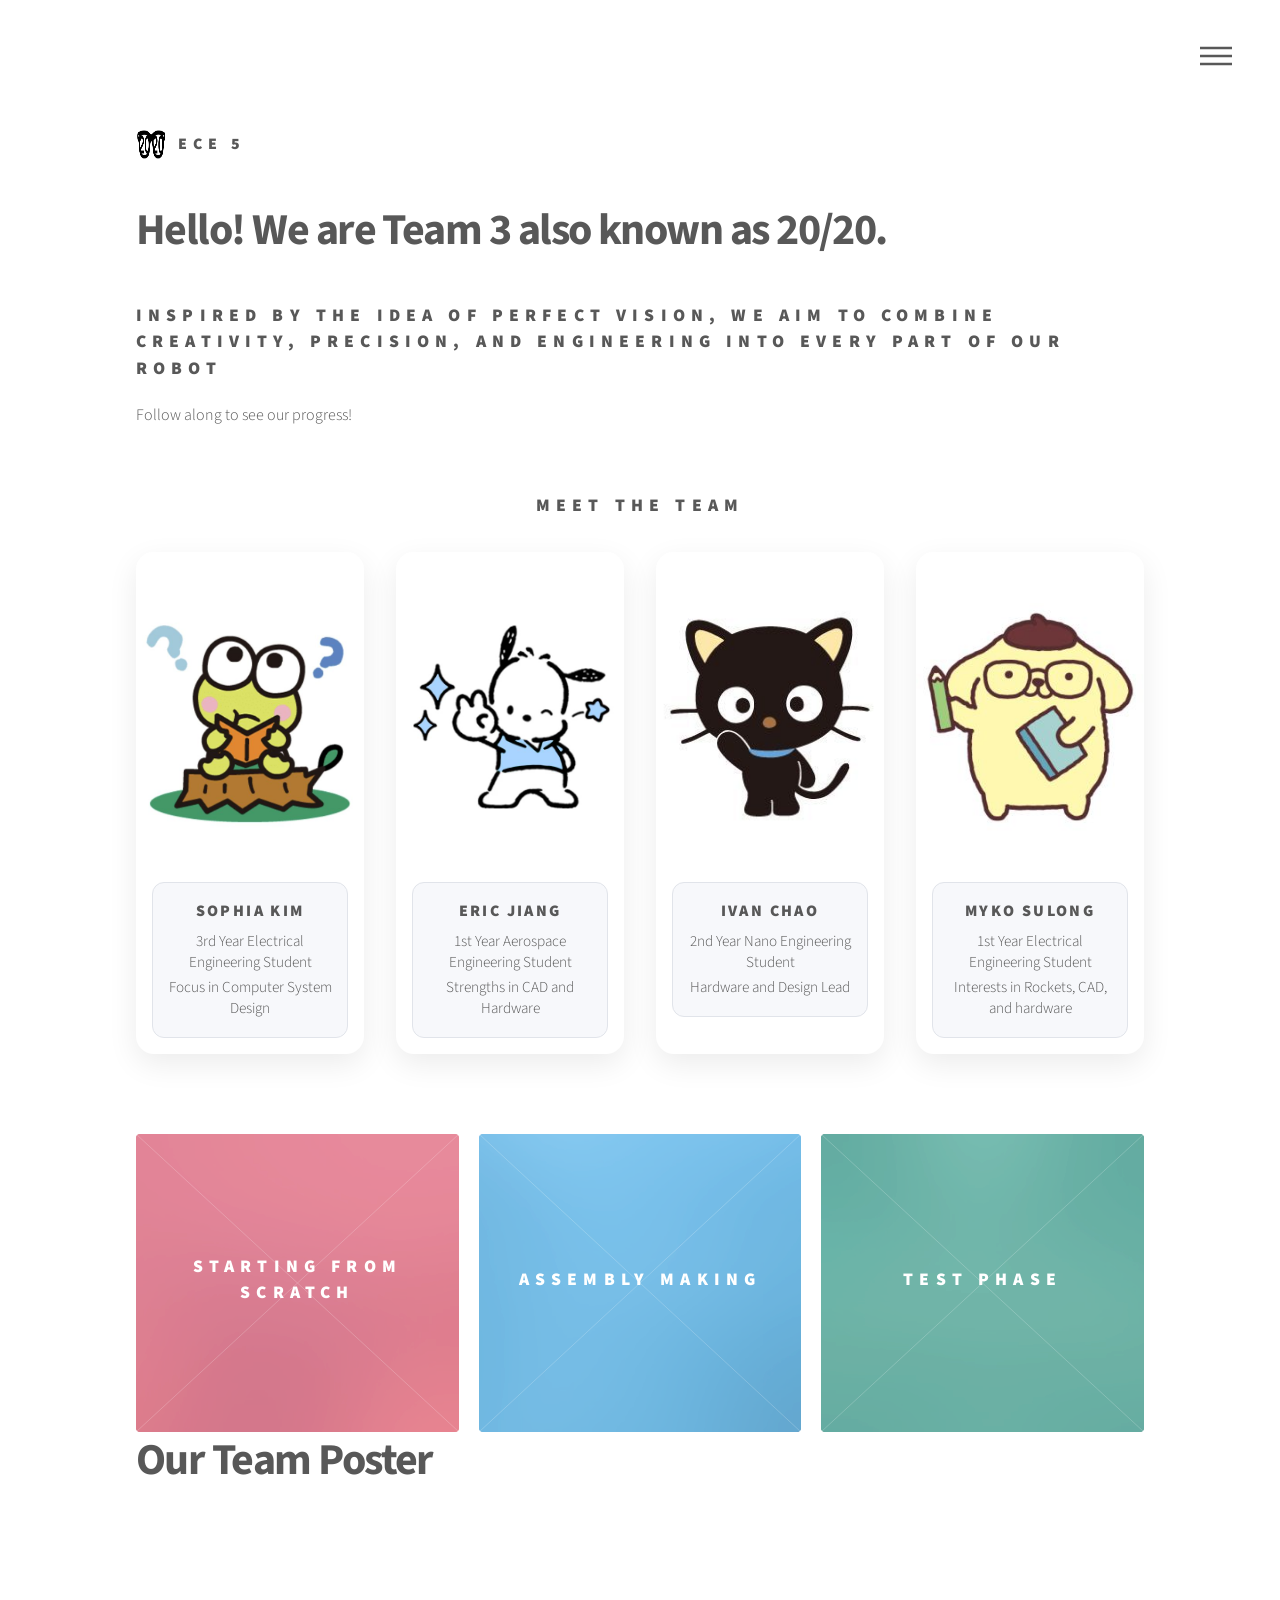
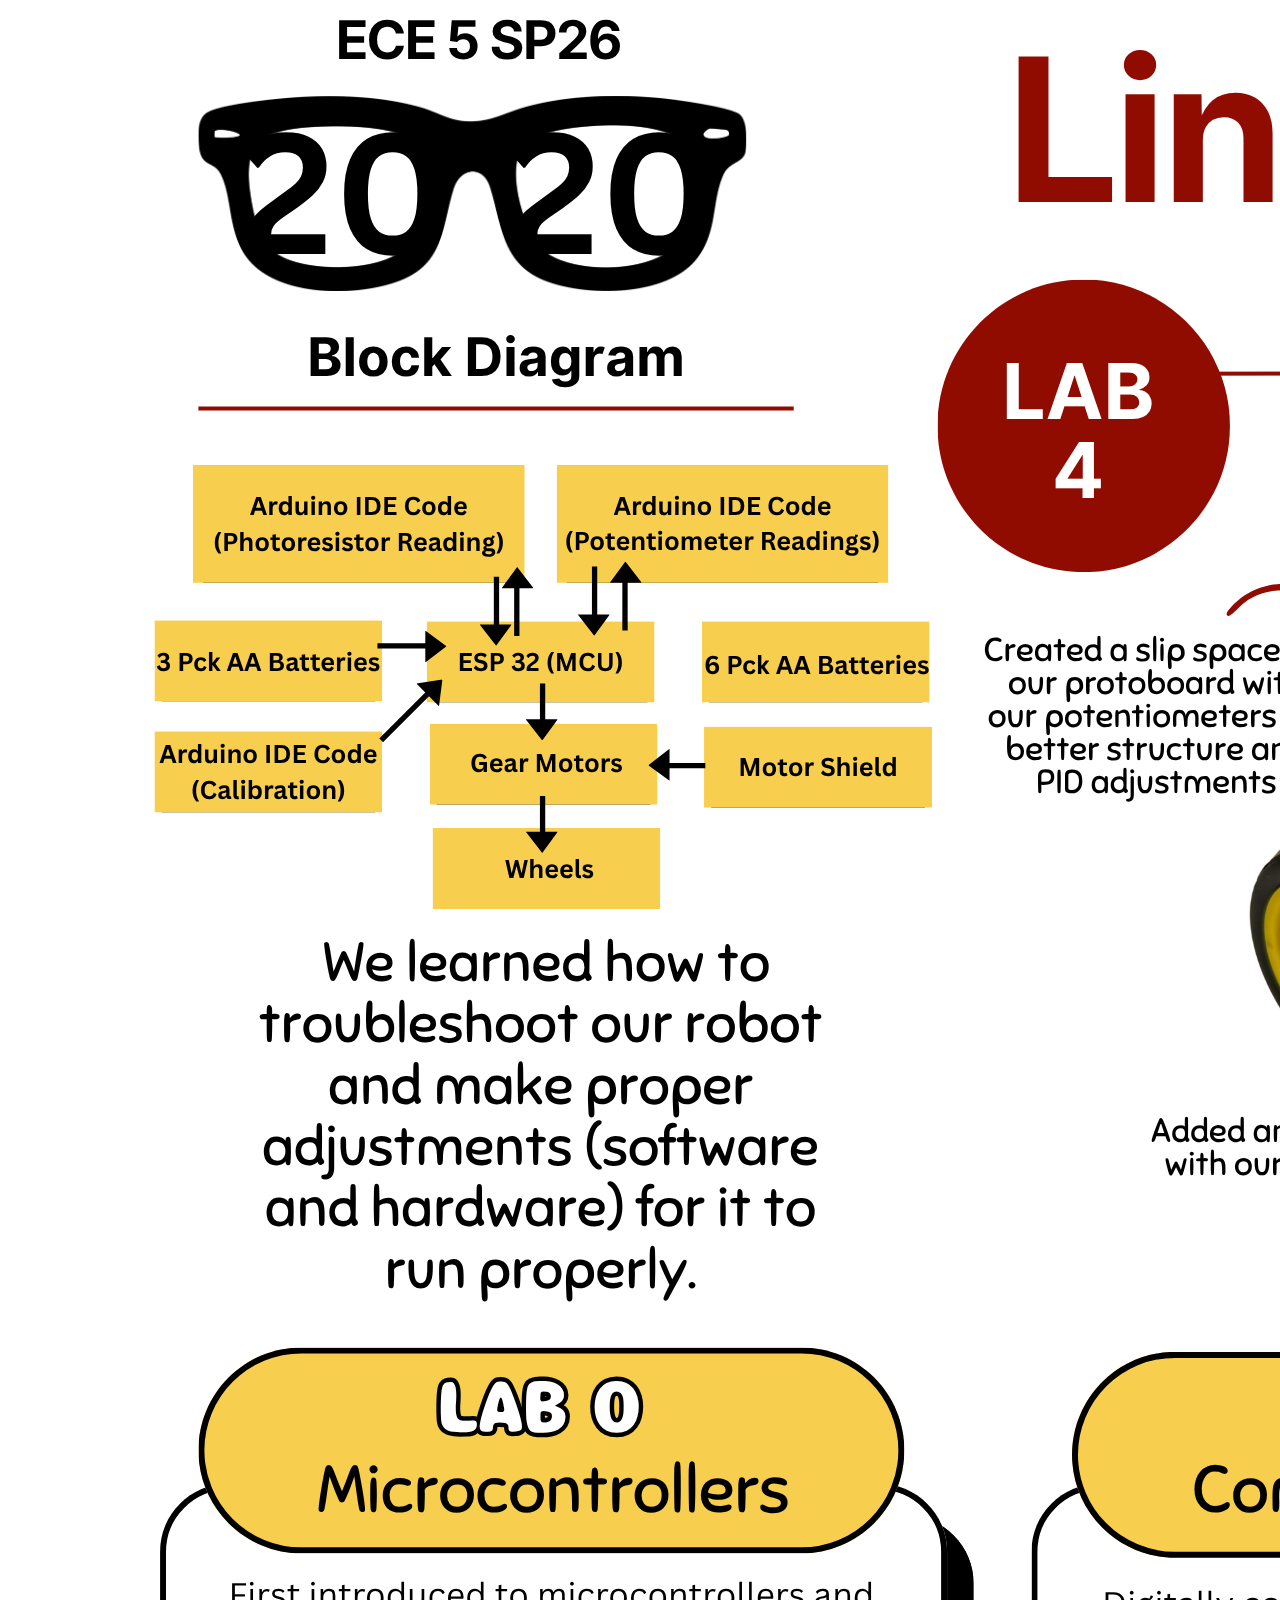
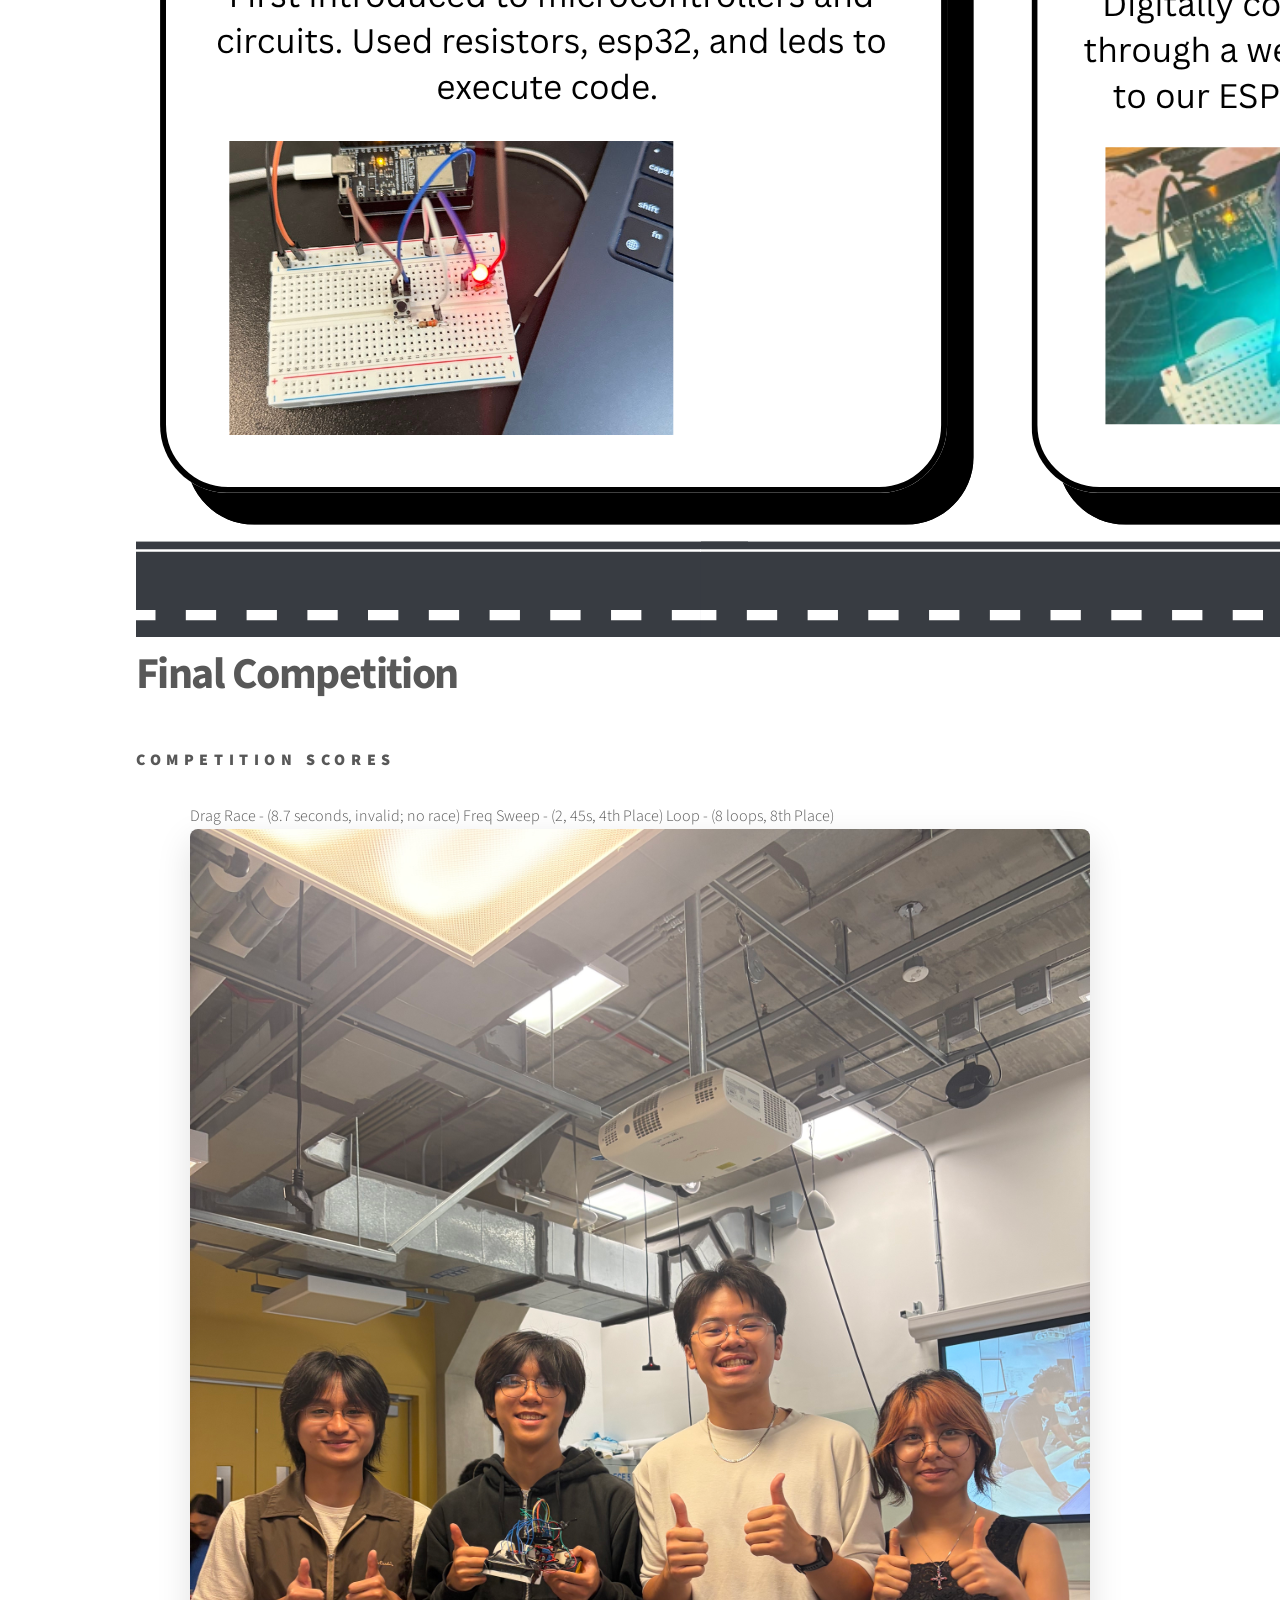
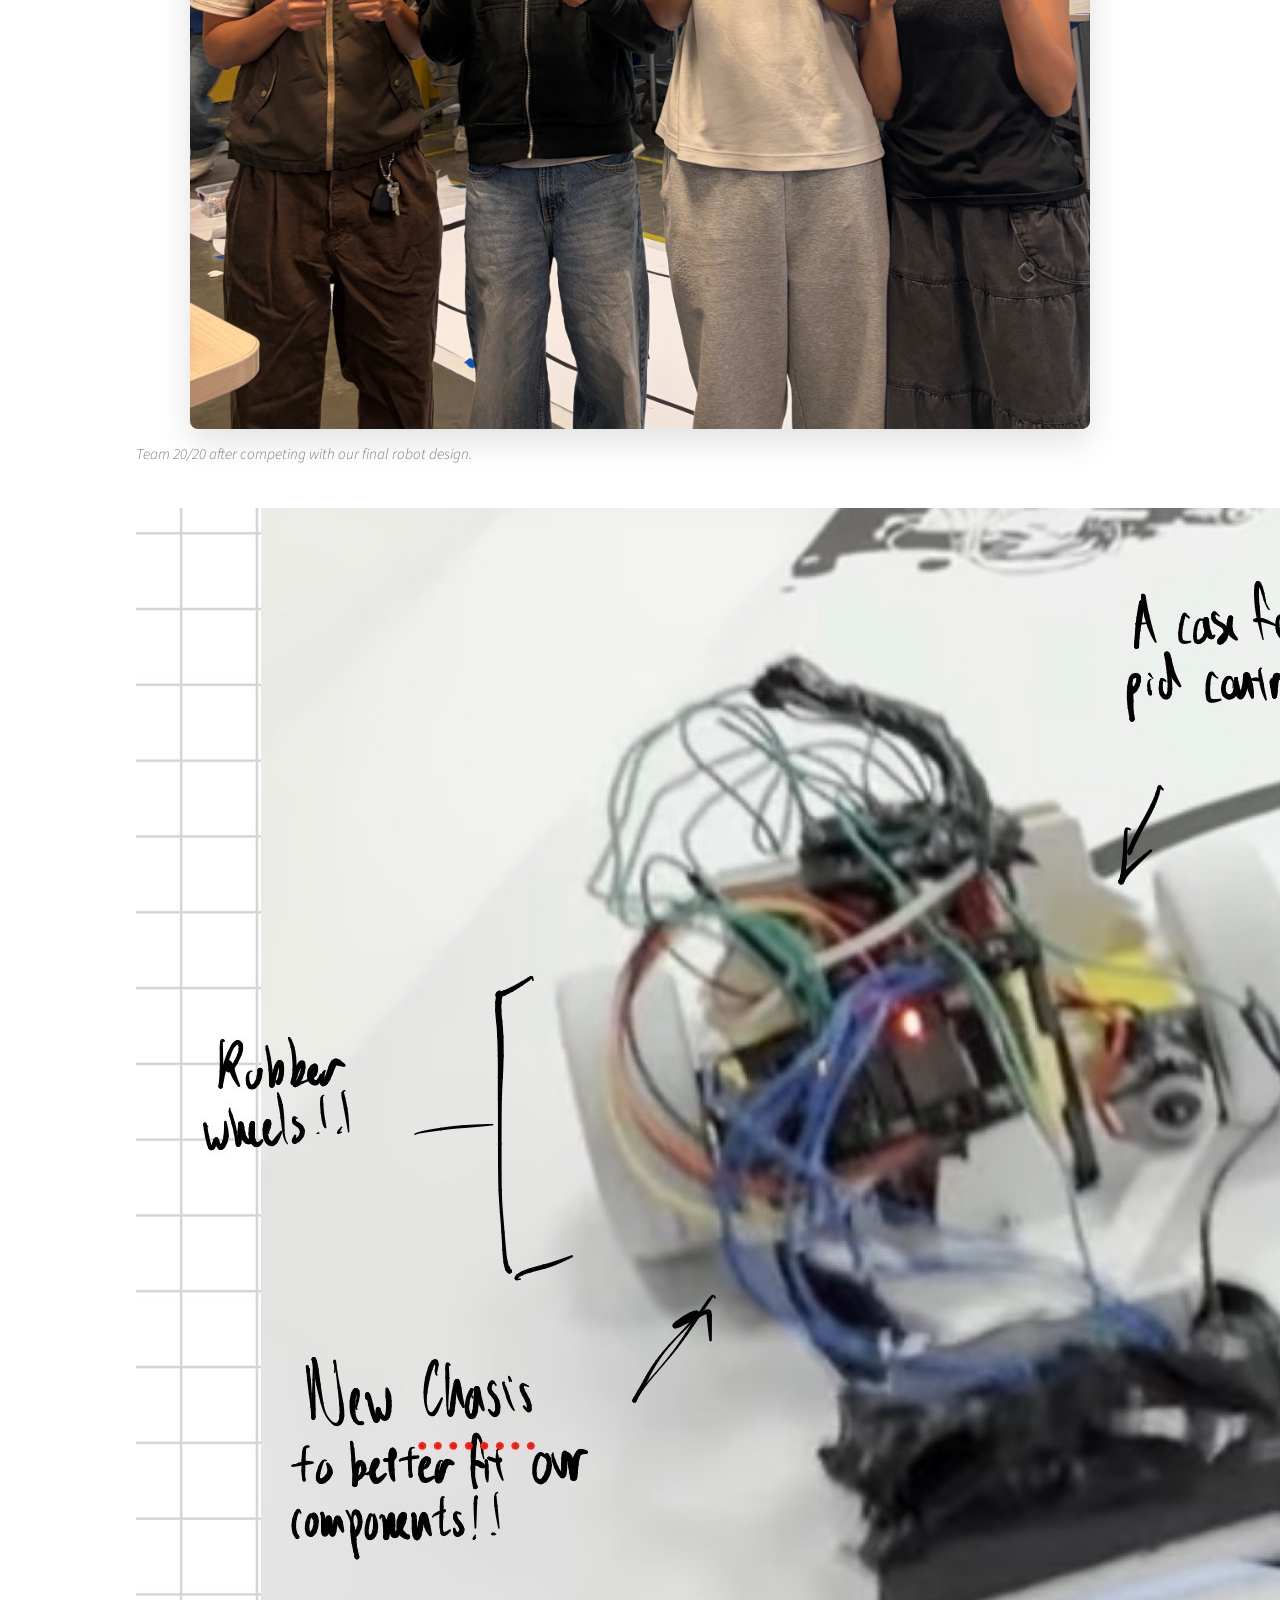
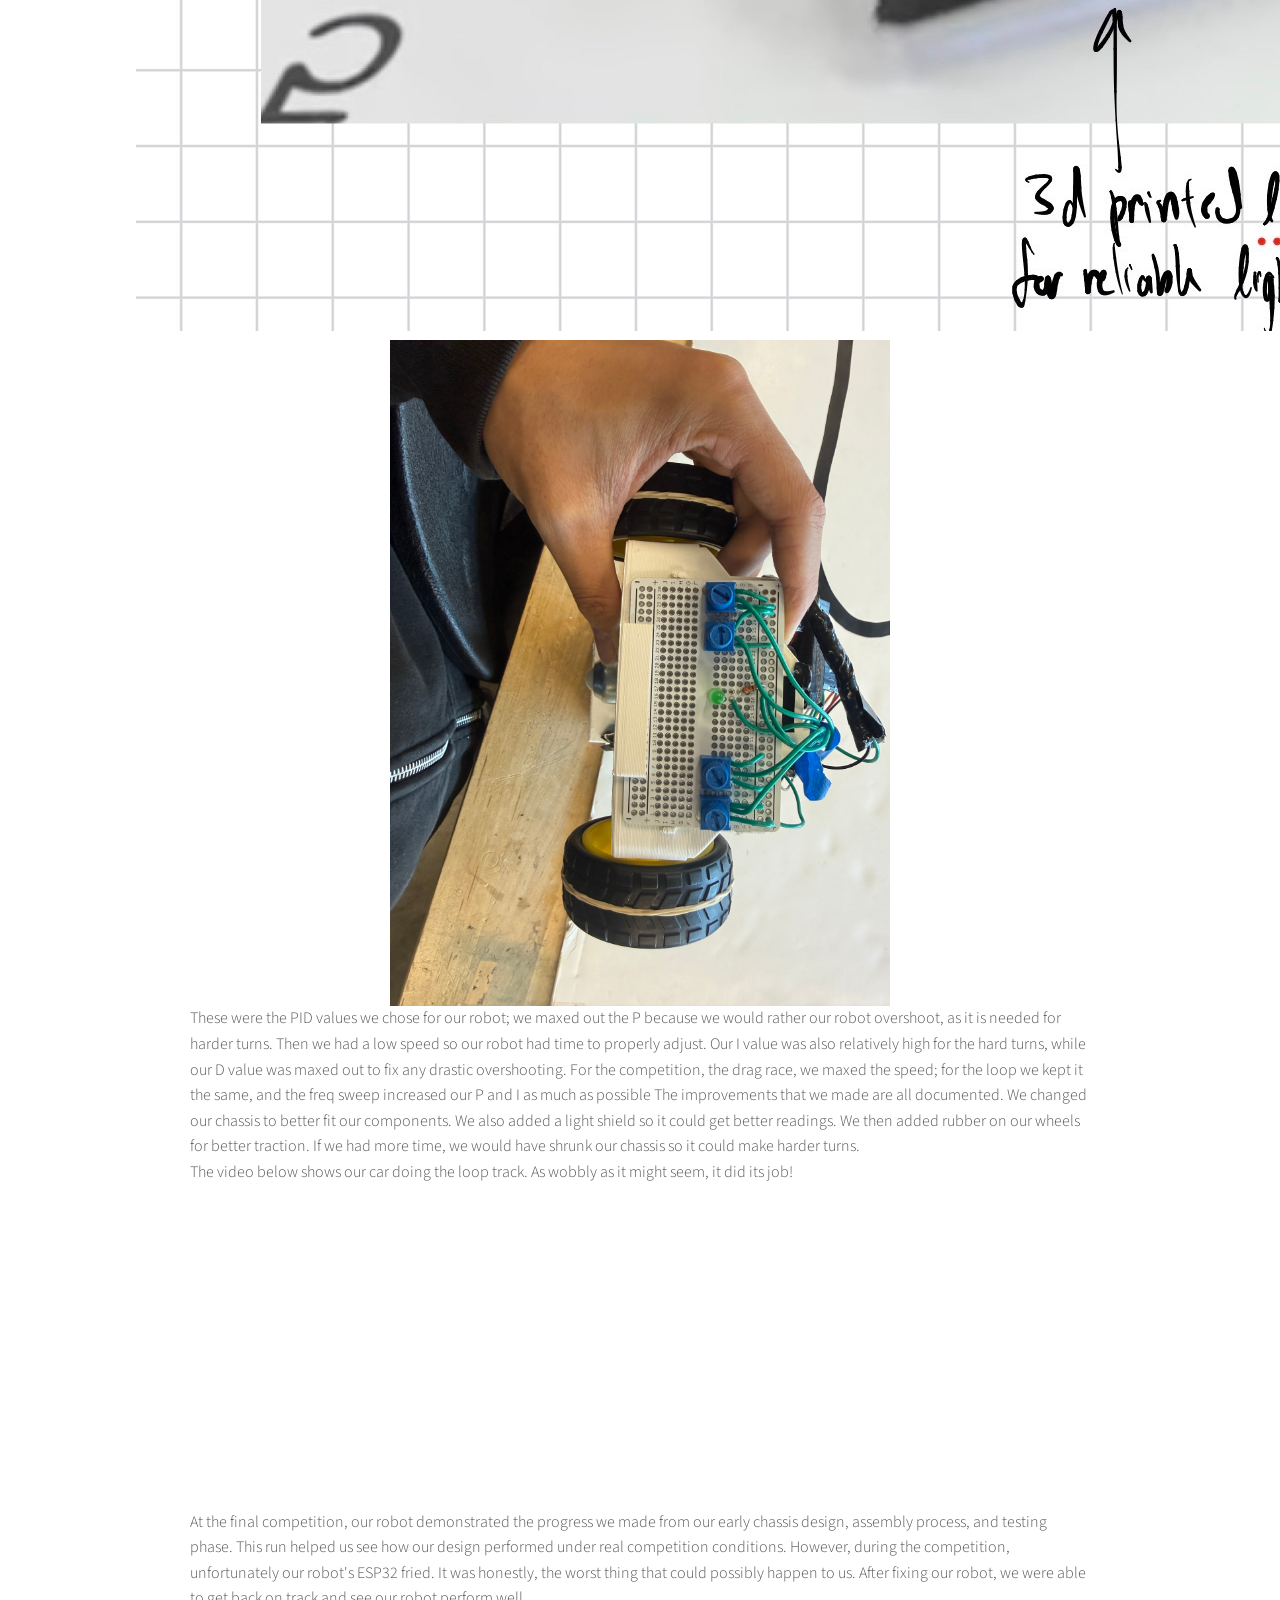
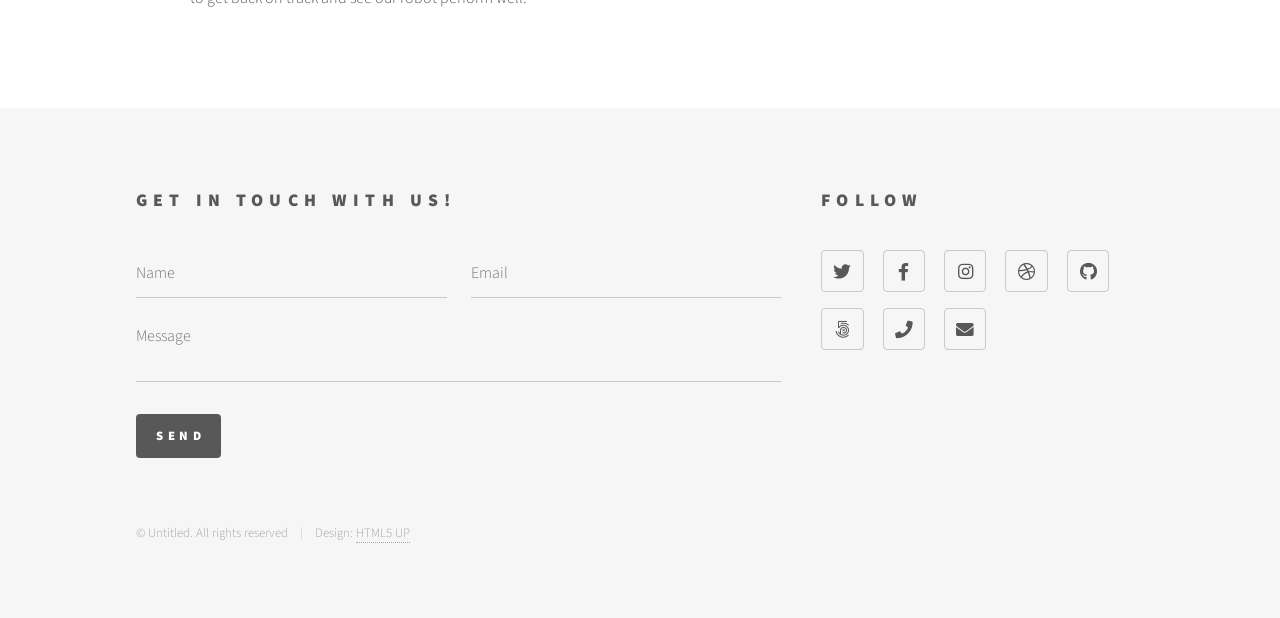
==== commit 6379a796: "Update index.html" ====
--- a/index.html
+++ b/index.html
@@ -160,8 +160,11 @@
 								<figure class="pidsett-photo">
 									<img src="images/pidsett.jpeg" alt="team20/20's customized pid settings" />
 									<p>These were the PID values we chose for our robot; we maxed out the P because we would rather our robot overshoot, as it is needed for harder
-									turns. Then we had a low speed so our robot had time to properly adjust. Our I value was also relatively high for the hard turns, while our D value was maxxed out to fix any
-									drastic overshooting.
+									turns. Then we had a low speed so our robot had time to properly adjust. Our I value was also relatively high for the hard turns, while our D value was maxed out to fix any
+									drastic overshooting. For the competition, the drag race, we maxed the speed; for the loop we kept it the same, and the freq sweep increased our P and I as much as possible
+									The improvements that we made are all documented. We changed our chassis to better fit our components. We also added a light shield so it could get better readings. We then
+										added rubber on our wheels for better traction. If we had more time, we would have shrunk our chassis so it could make harder turns.
+									
 									</p>
 								</figure>
 
